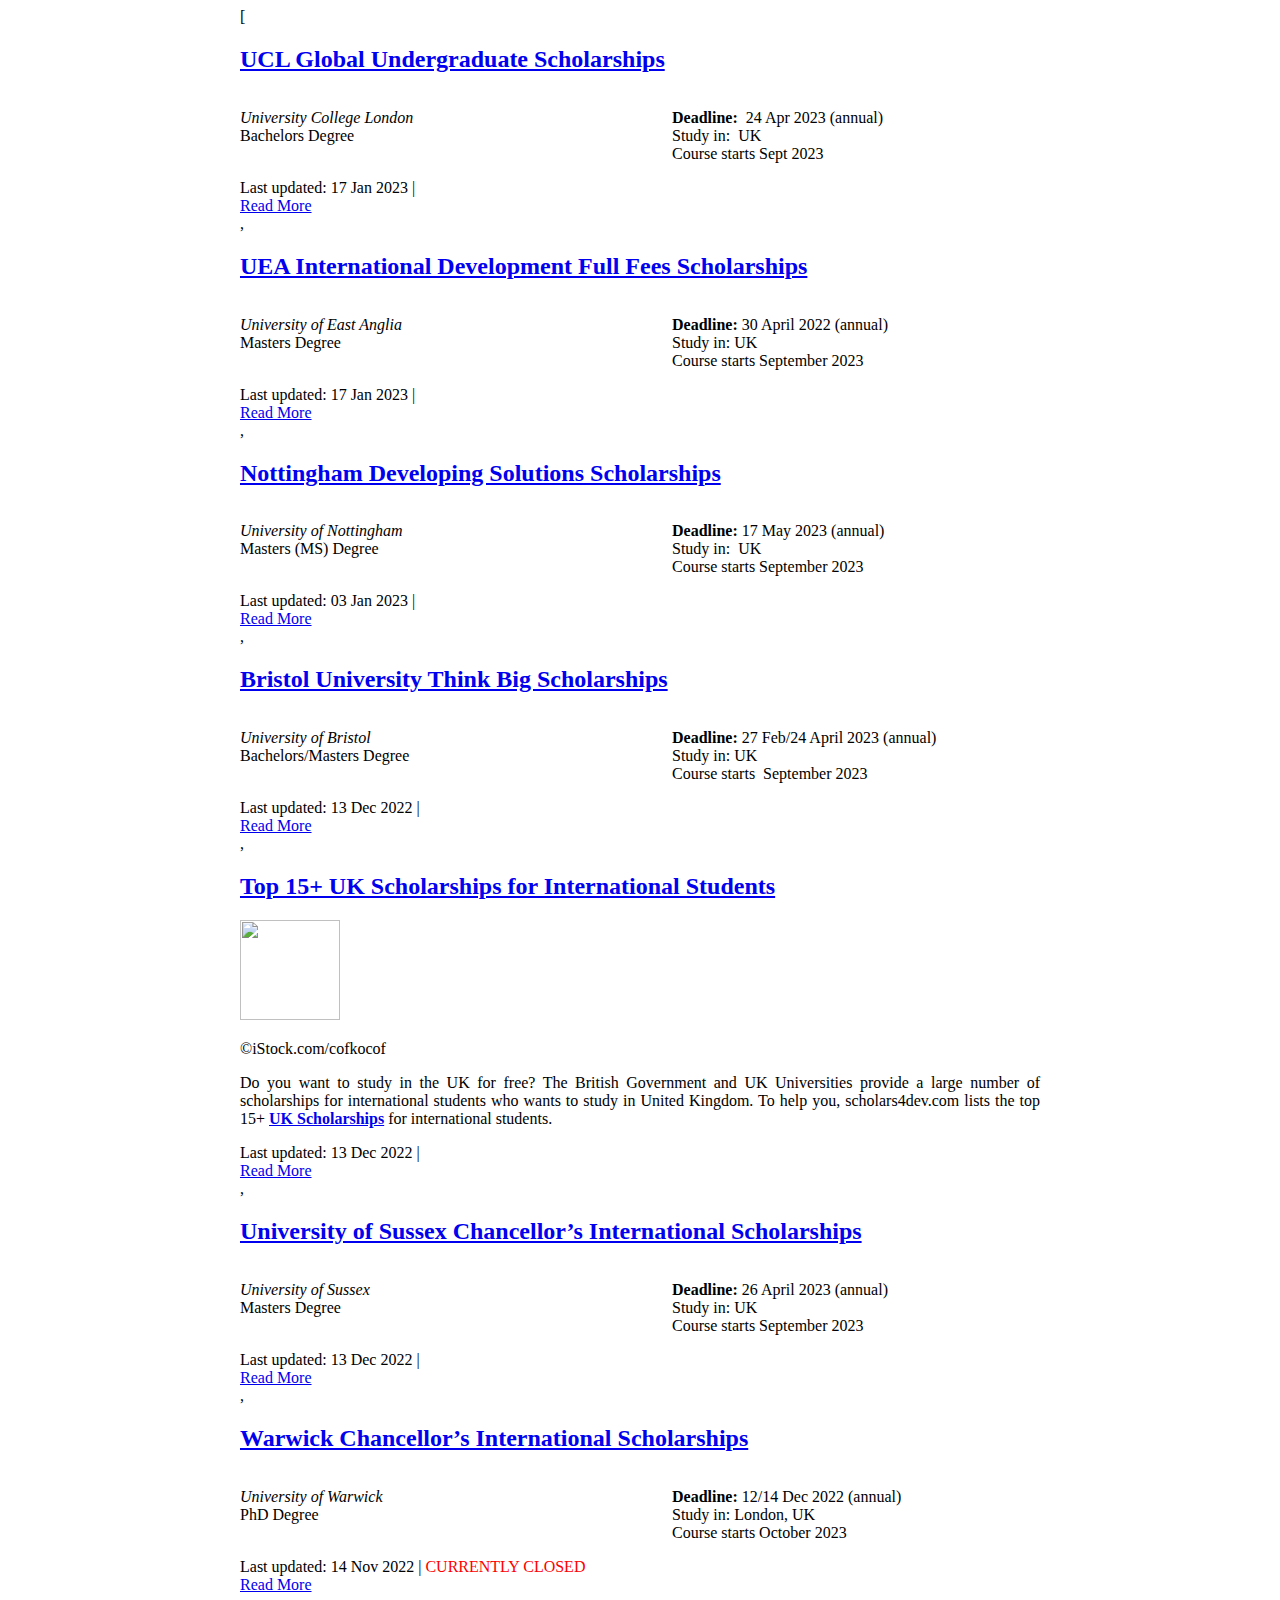
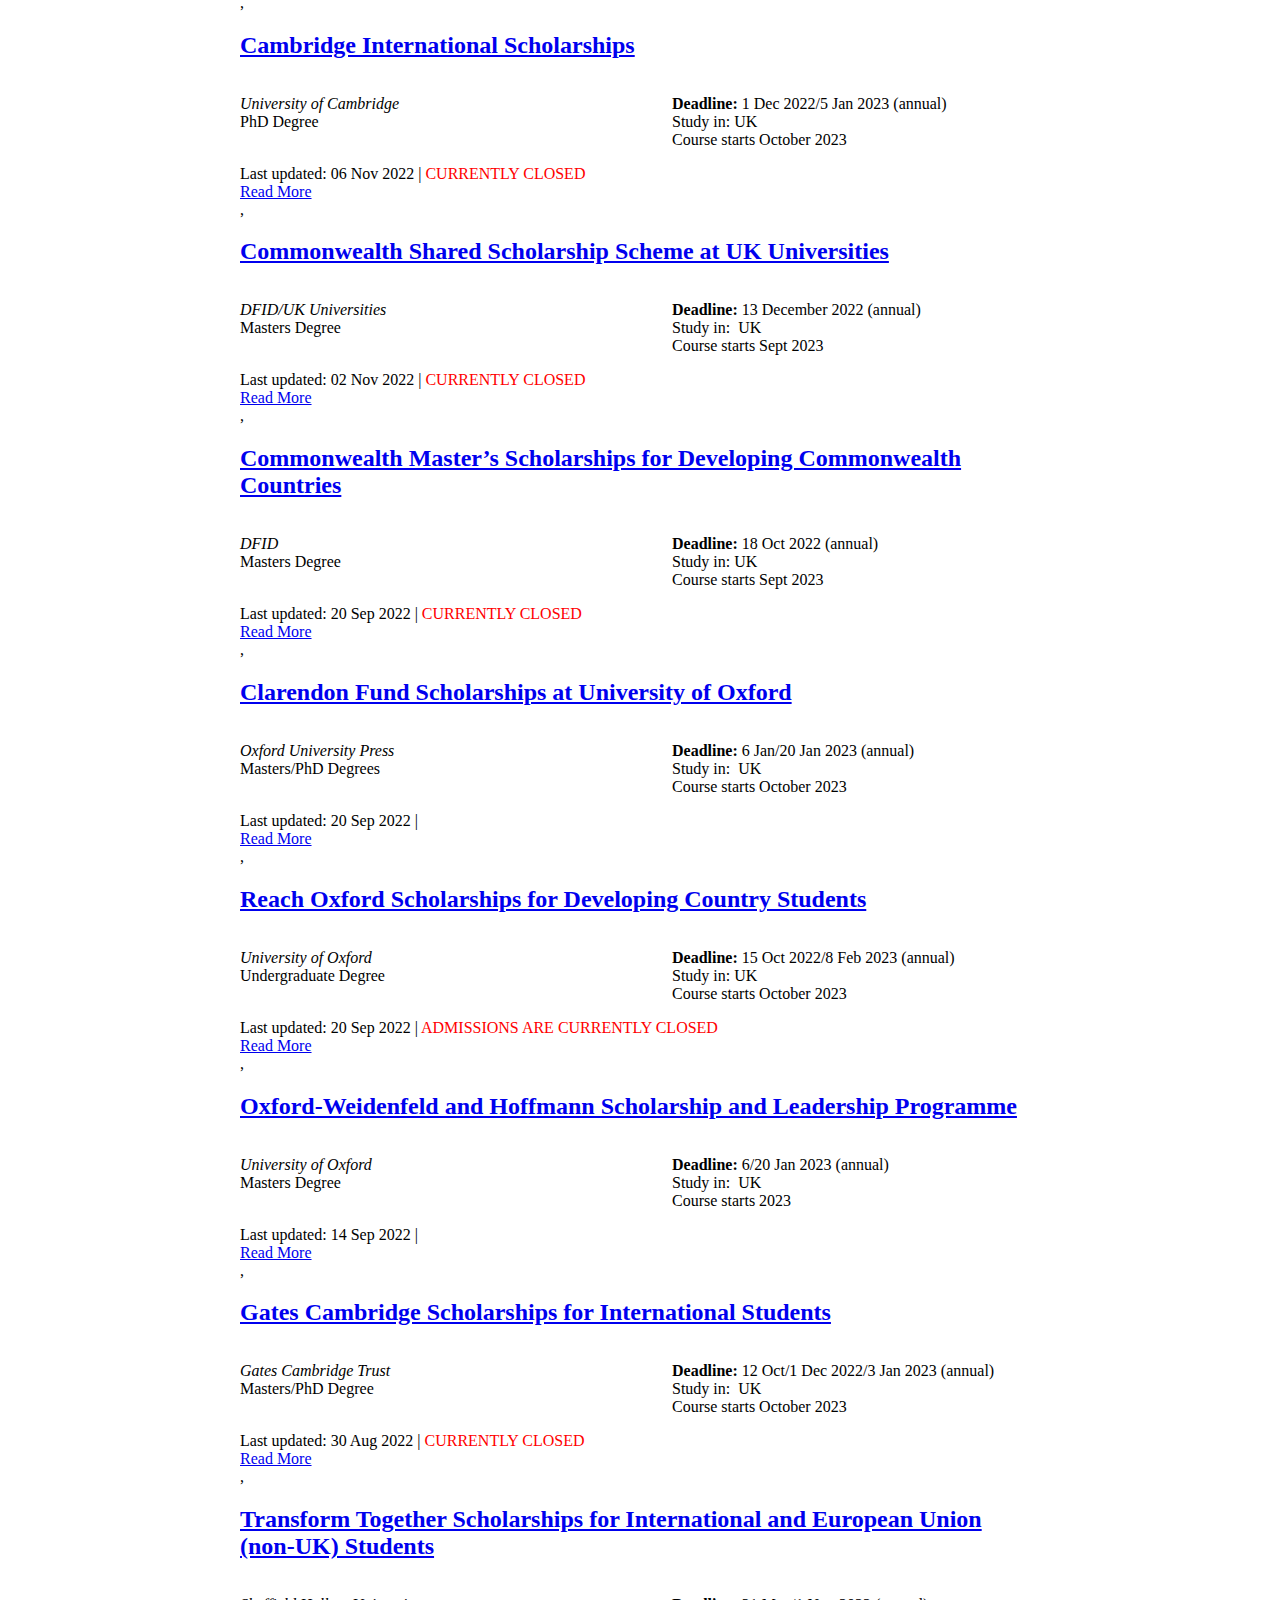
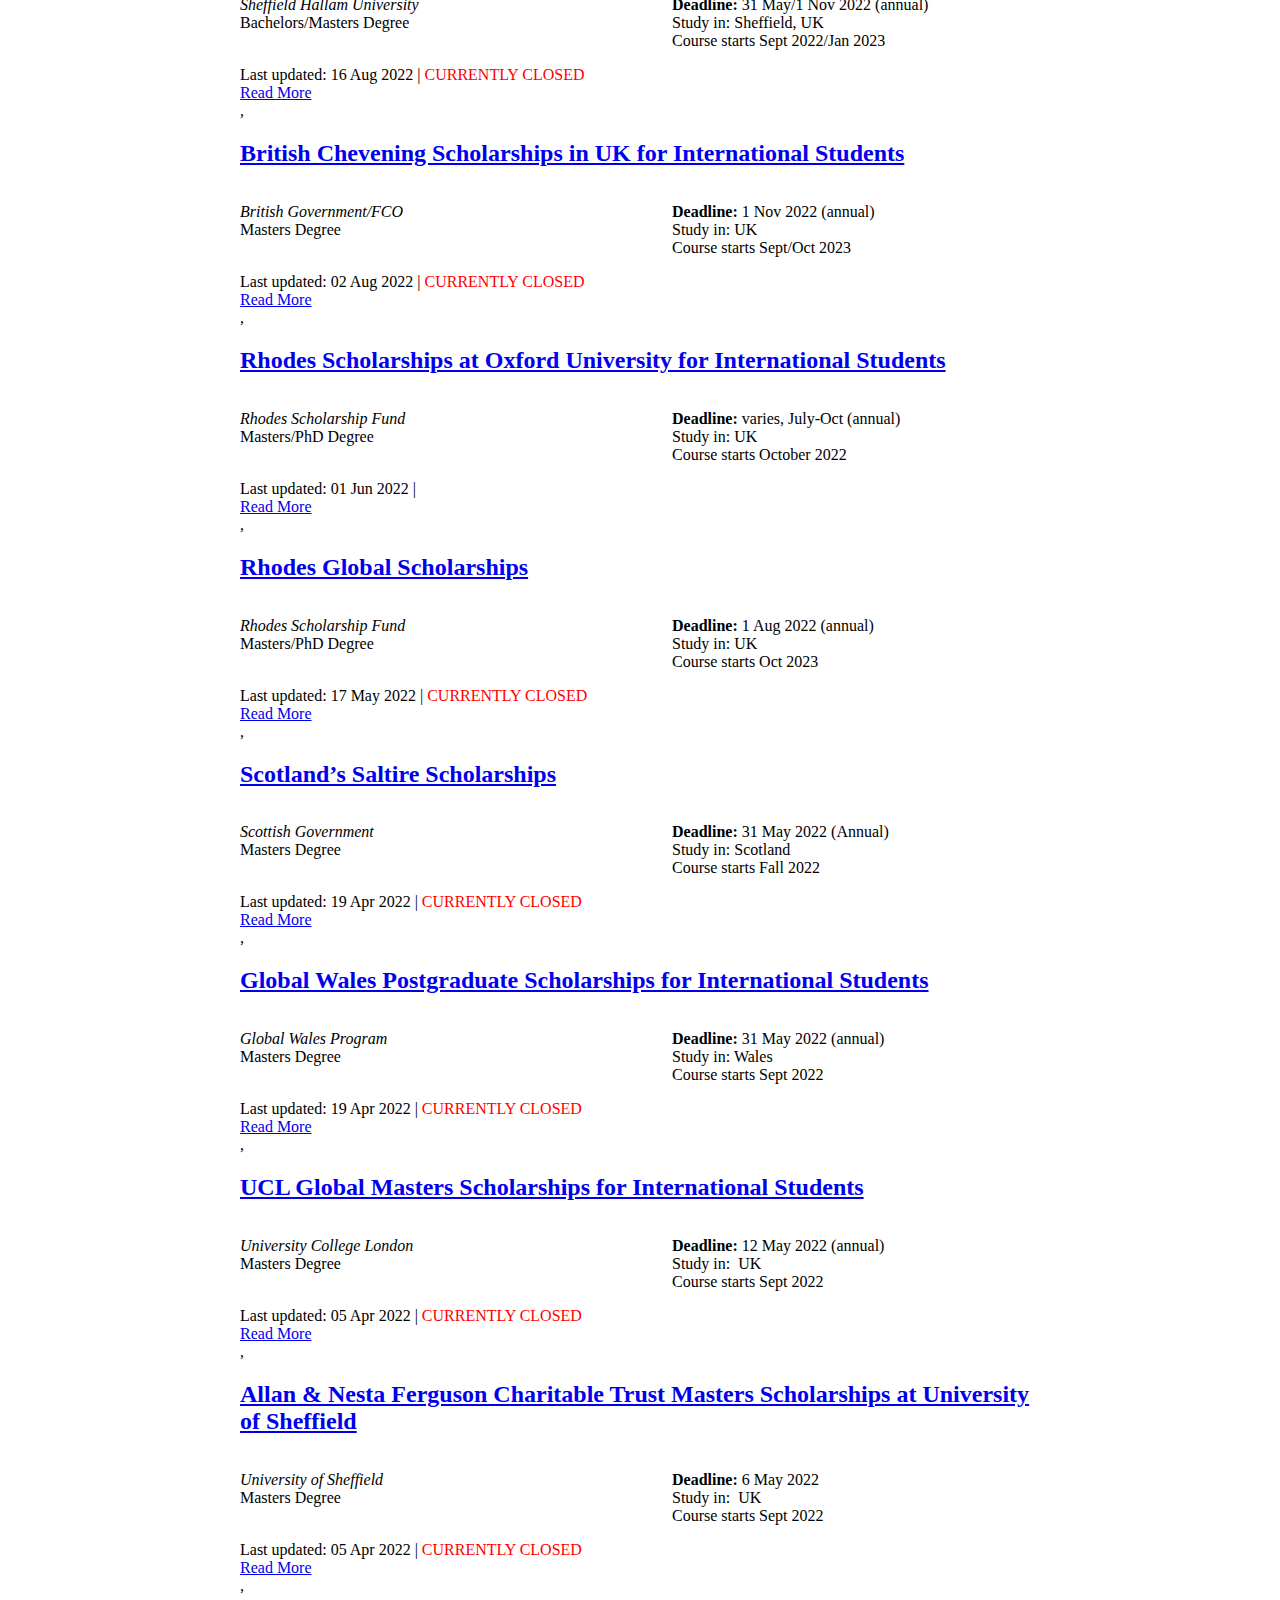
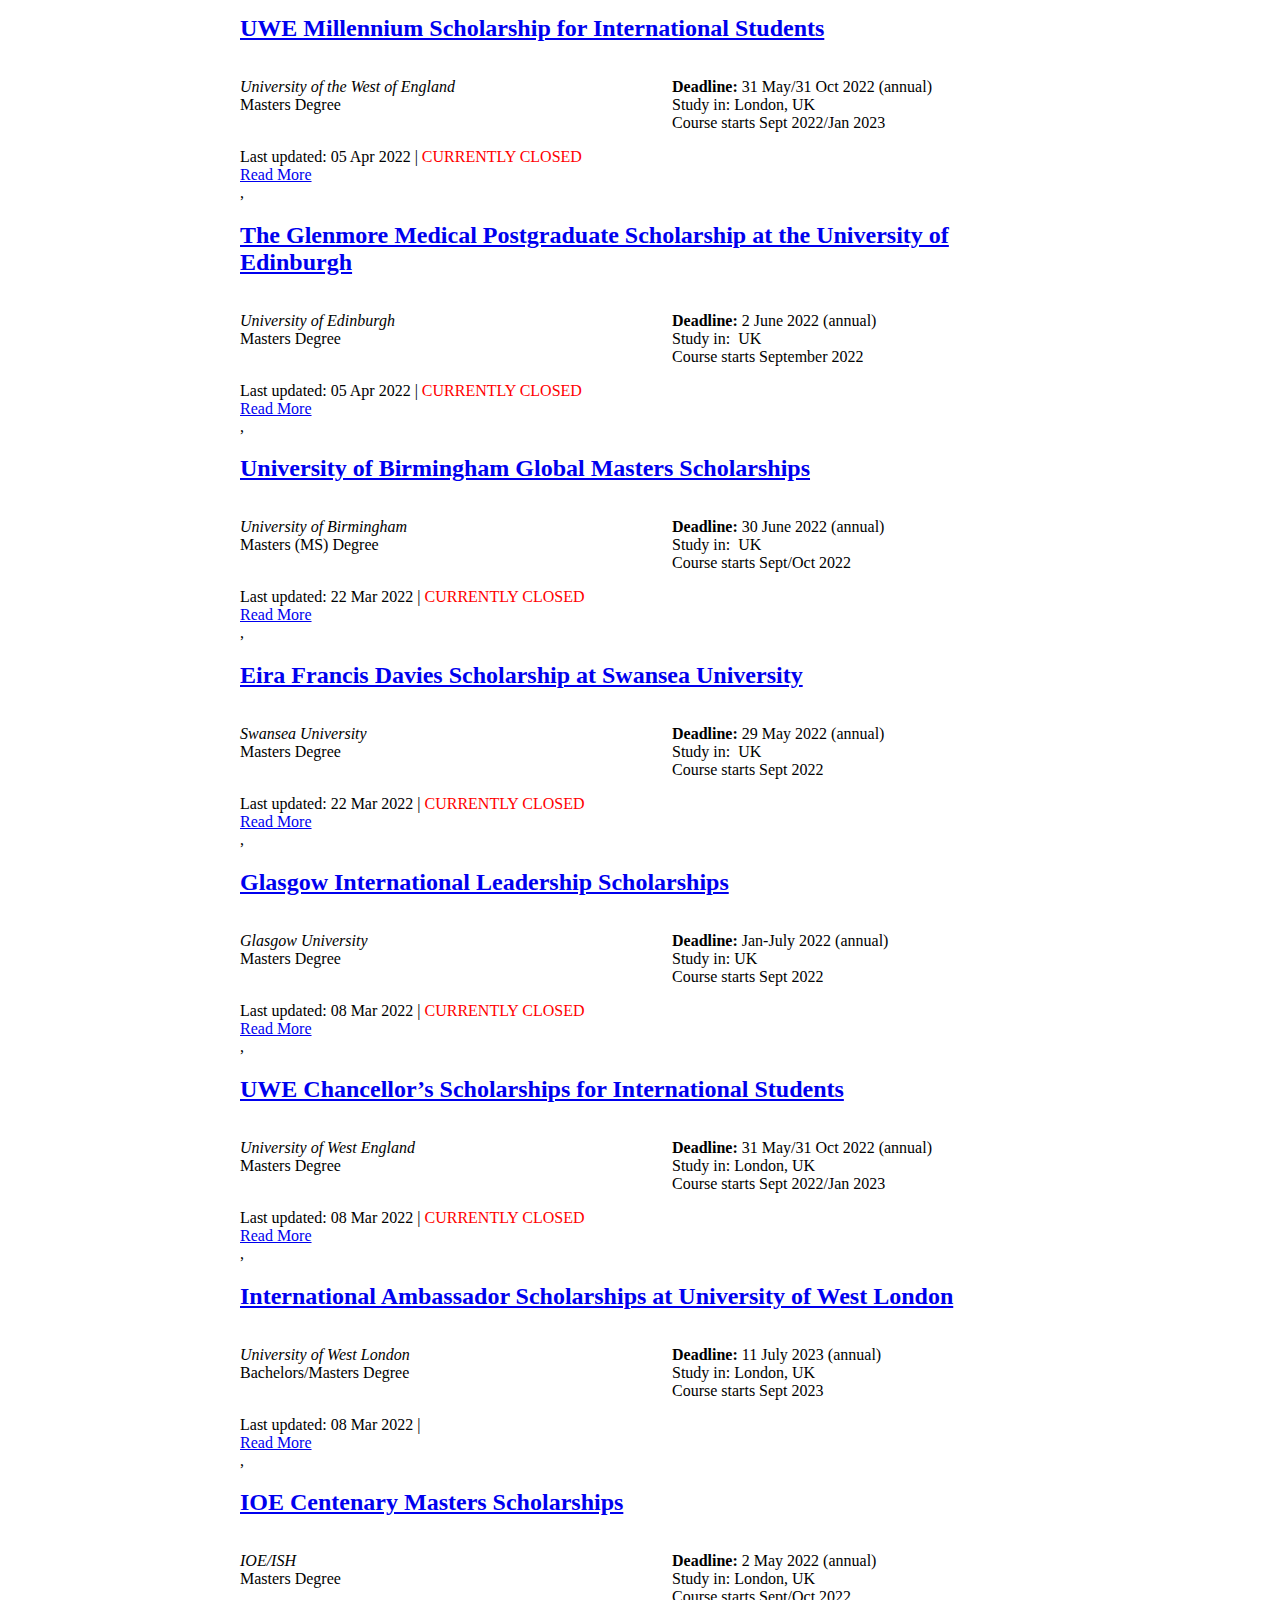
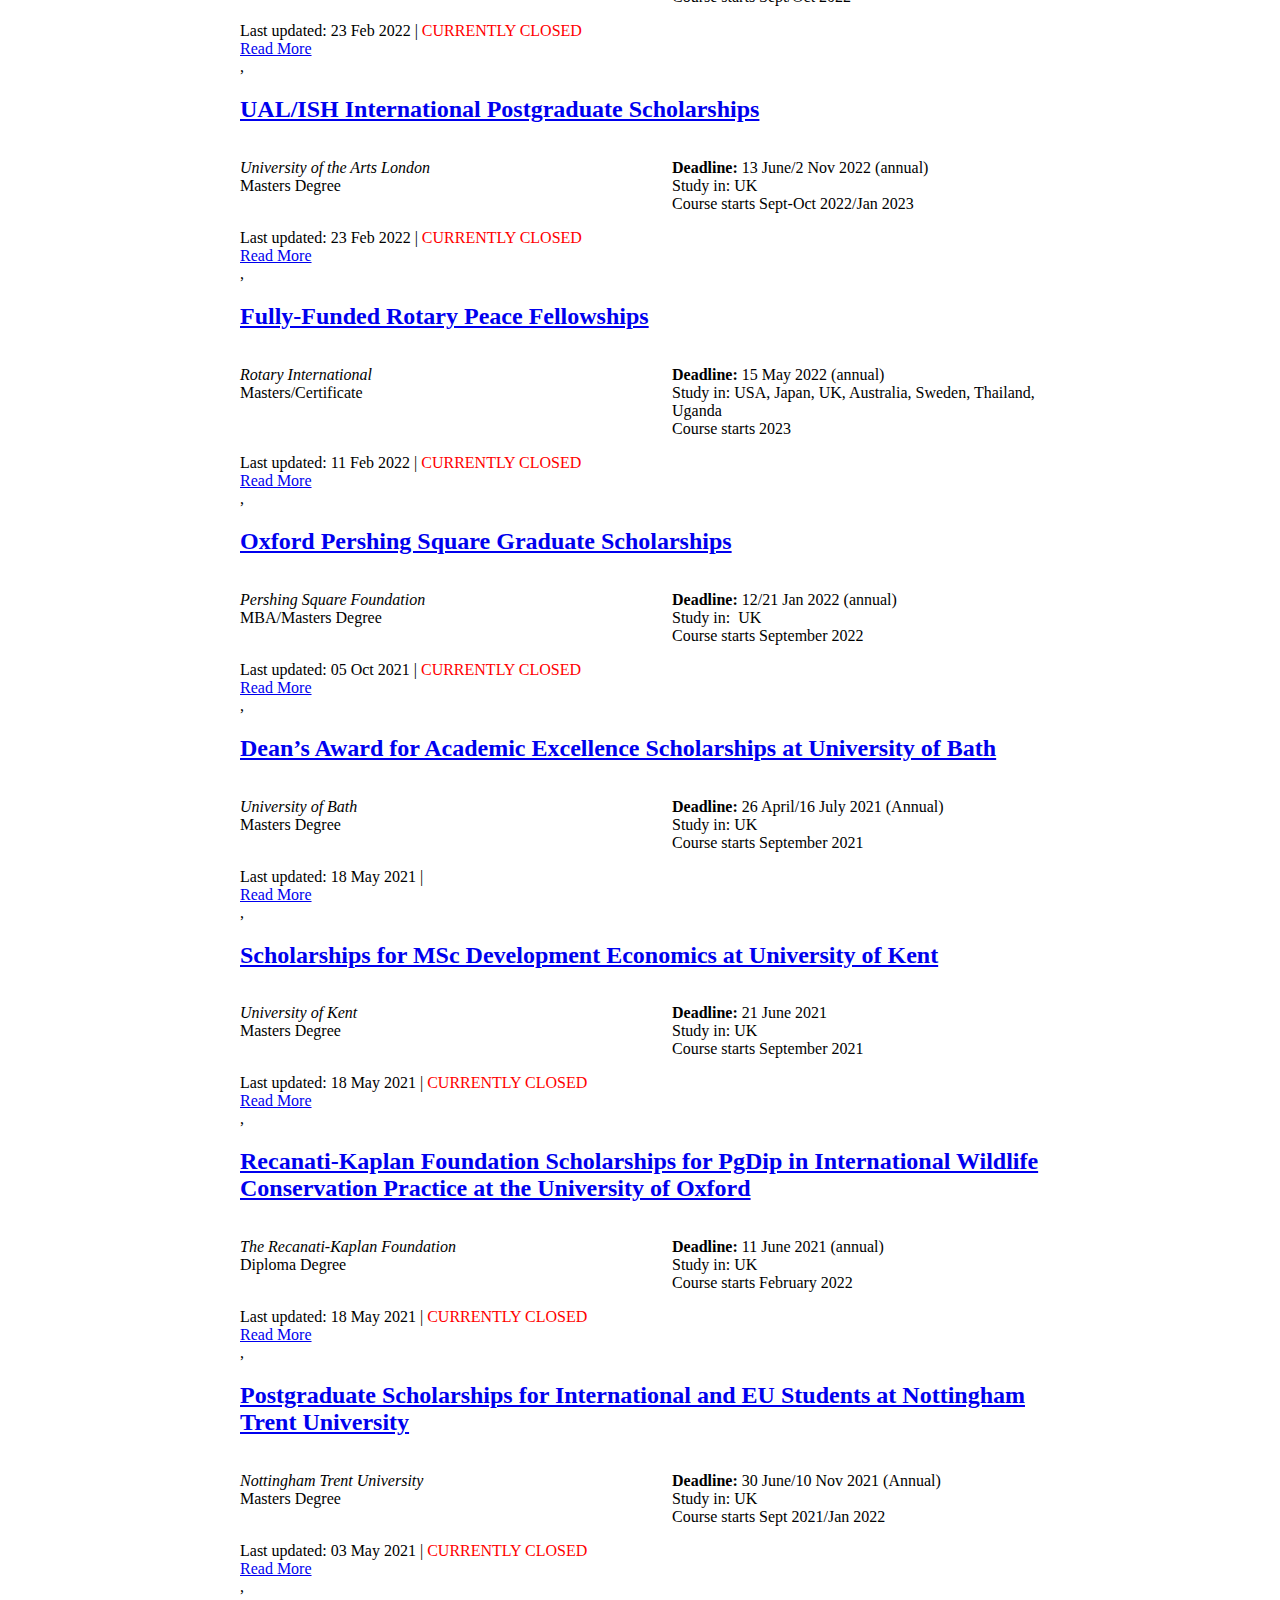
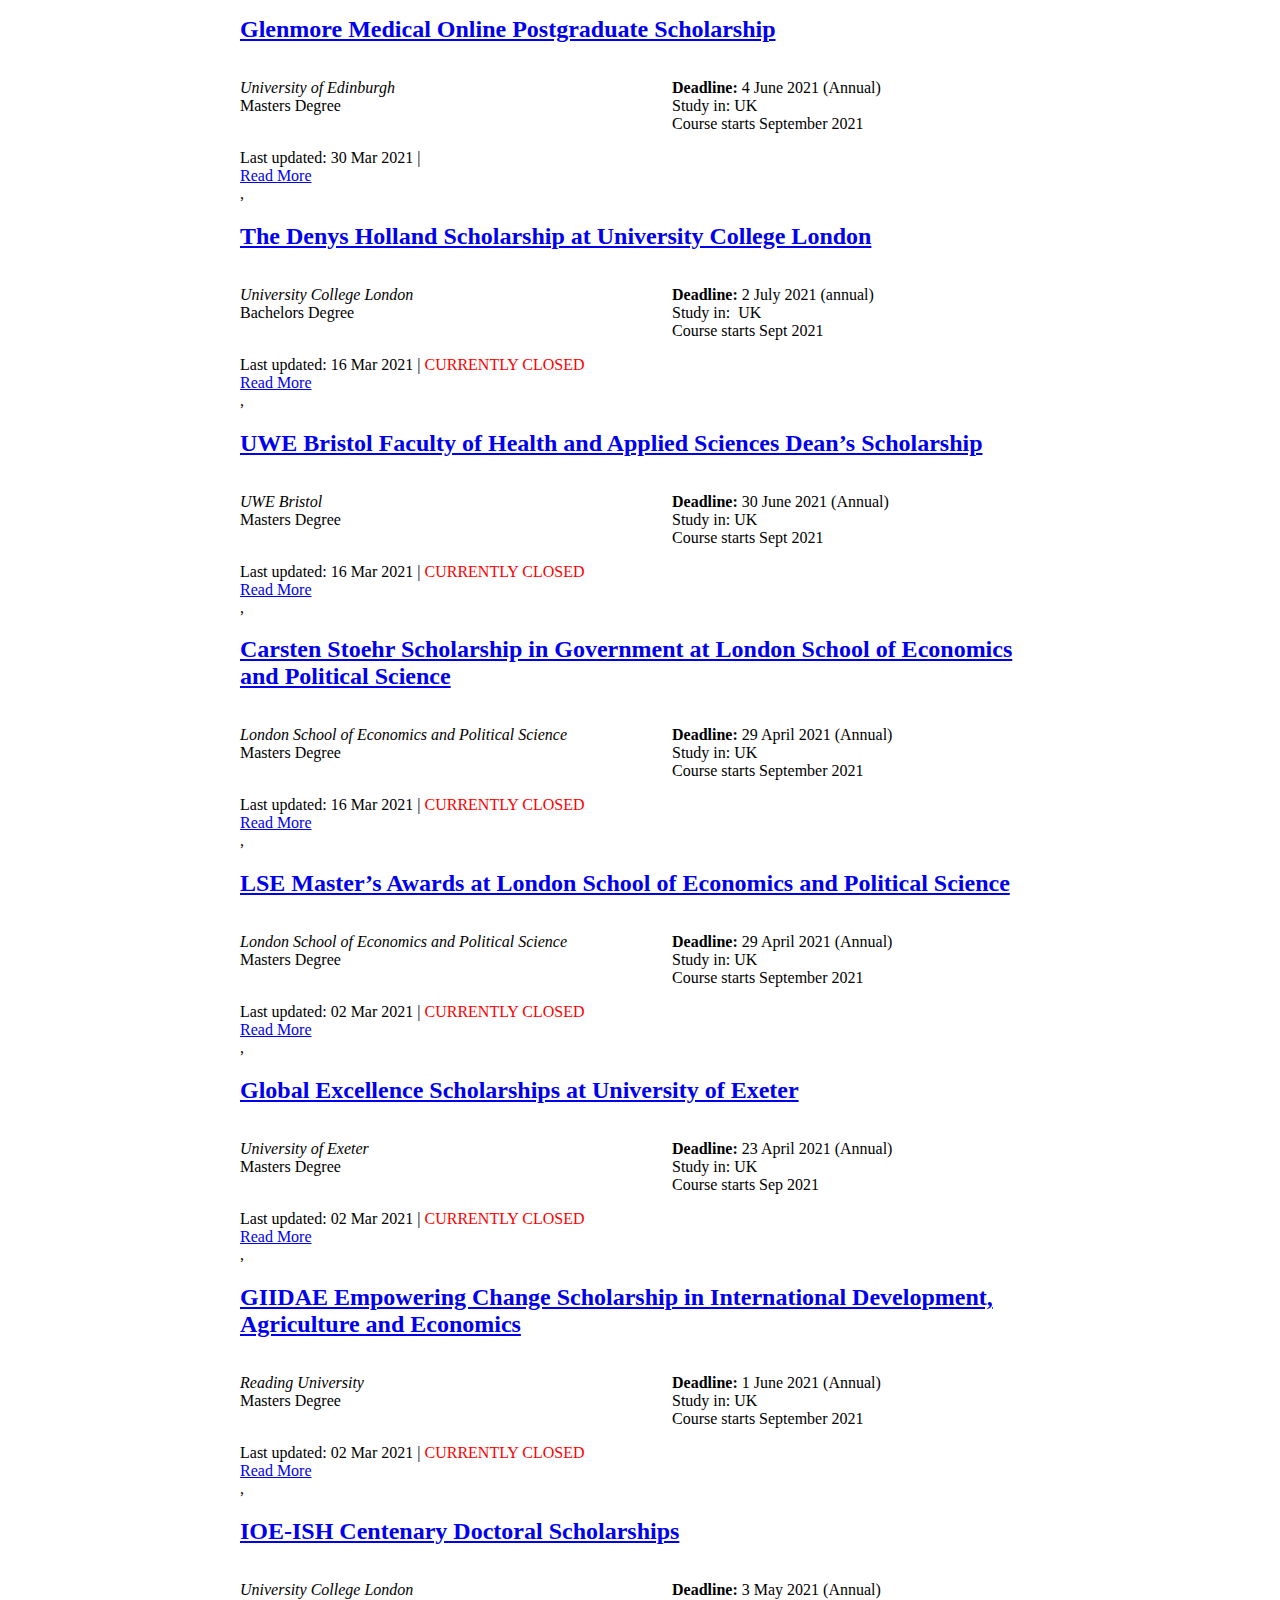
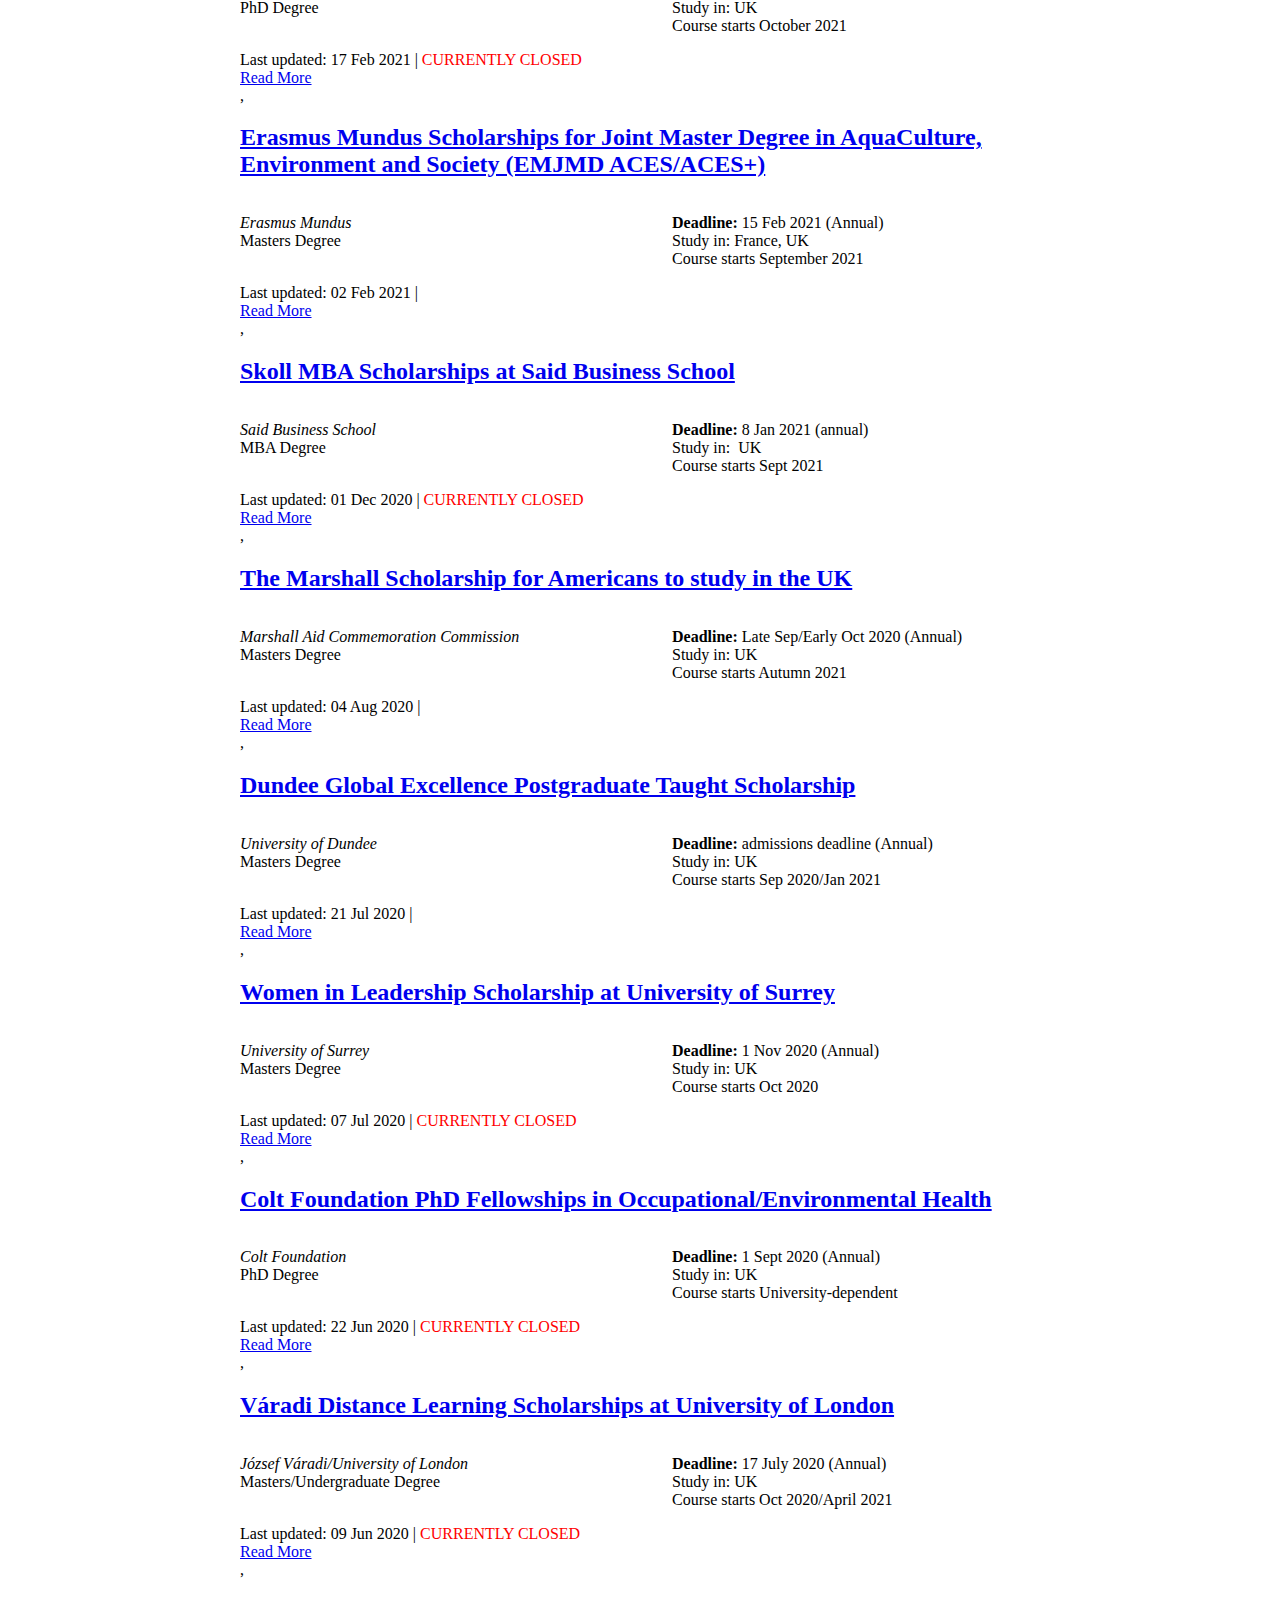
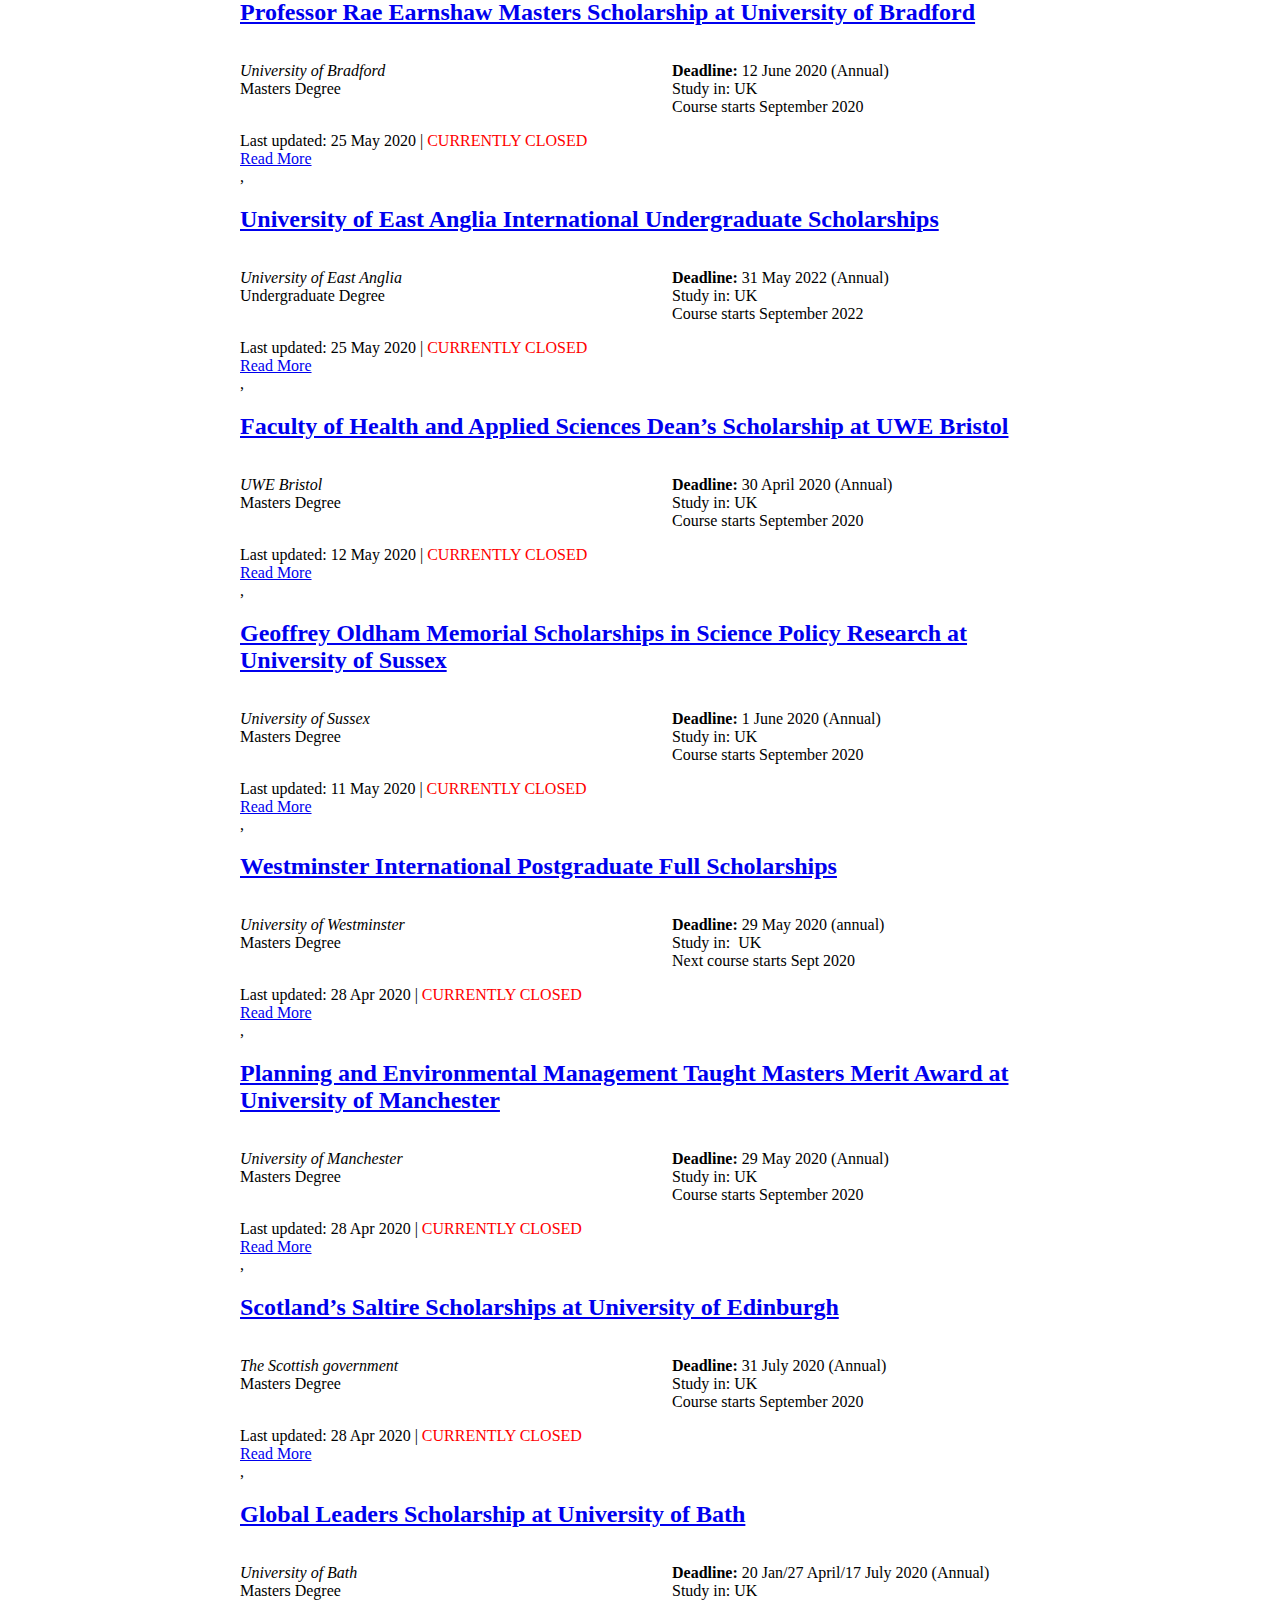
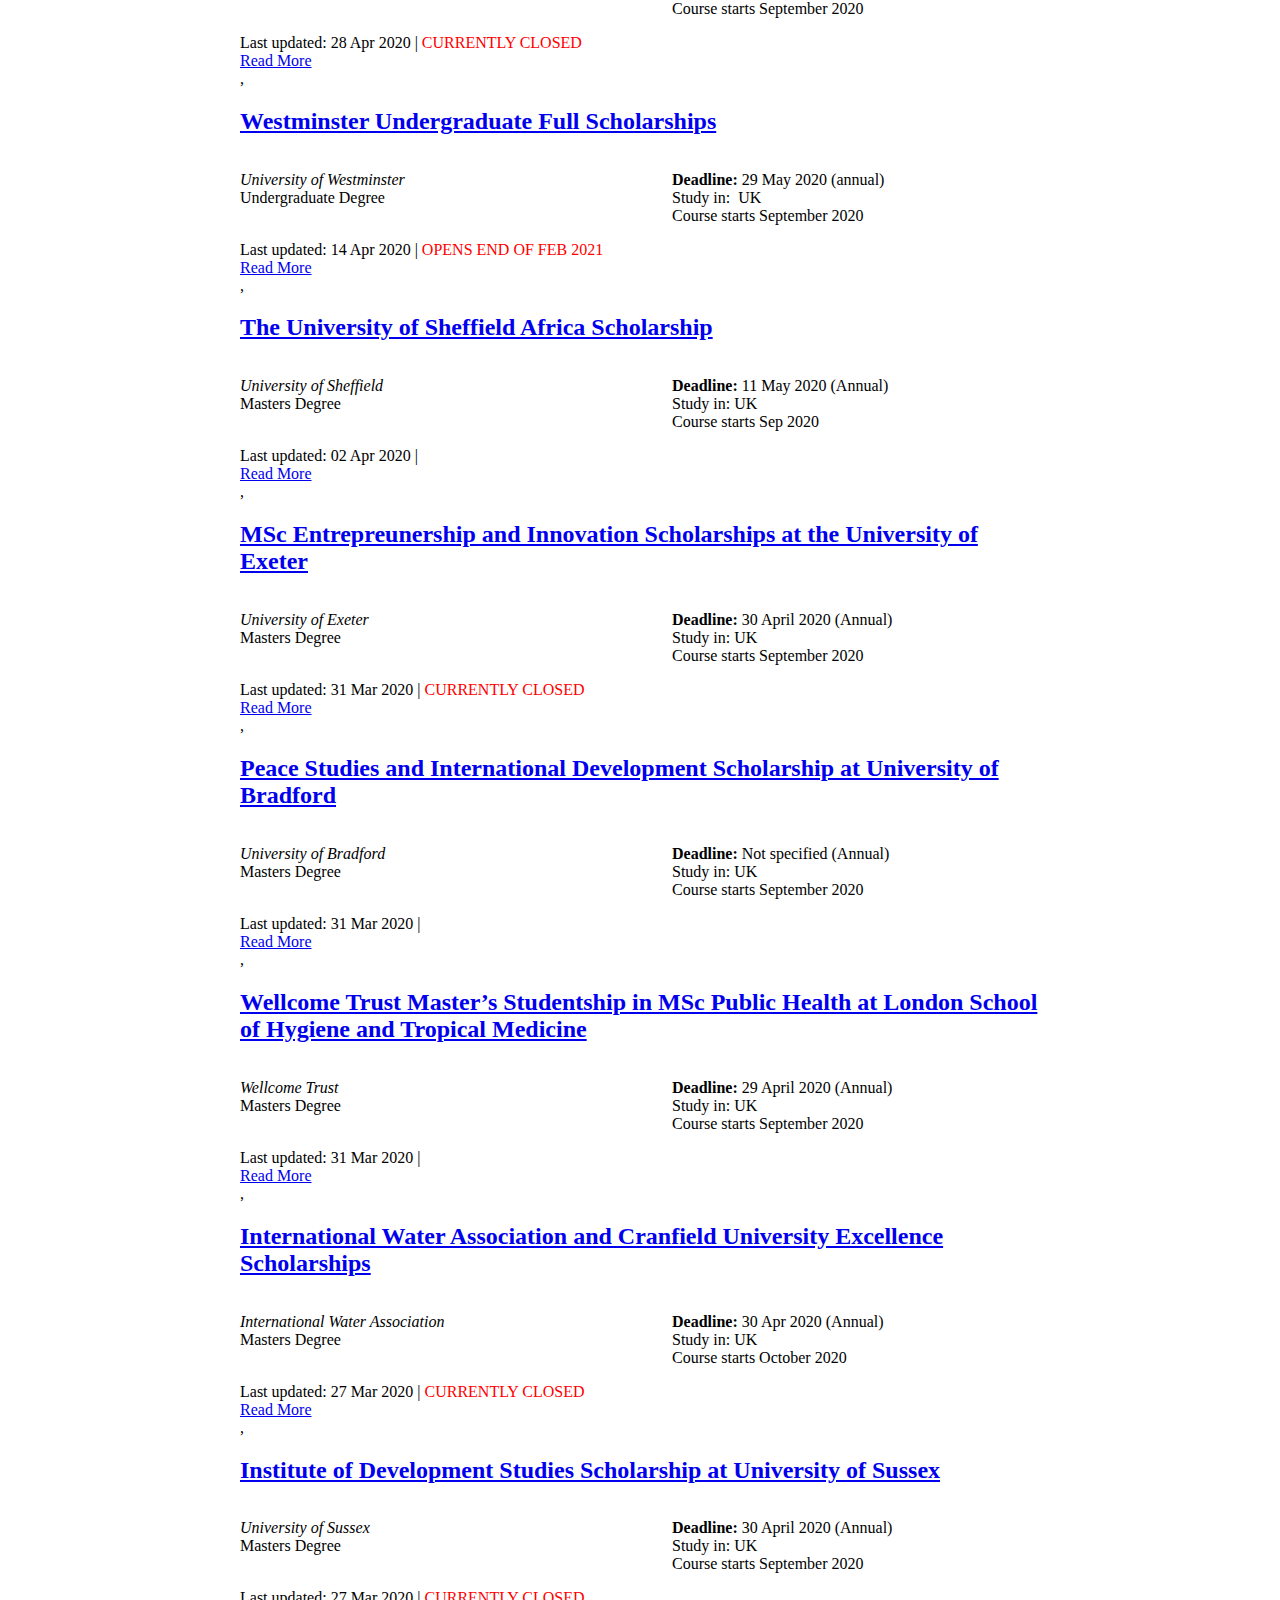
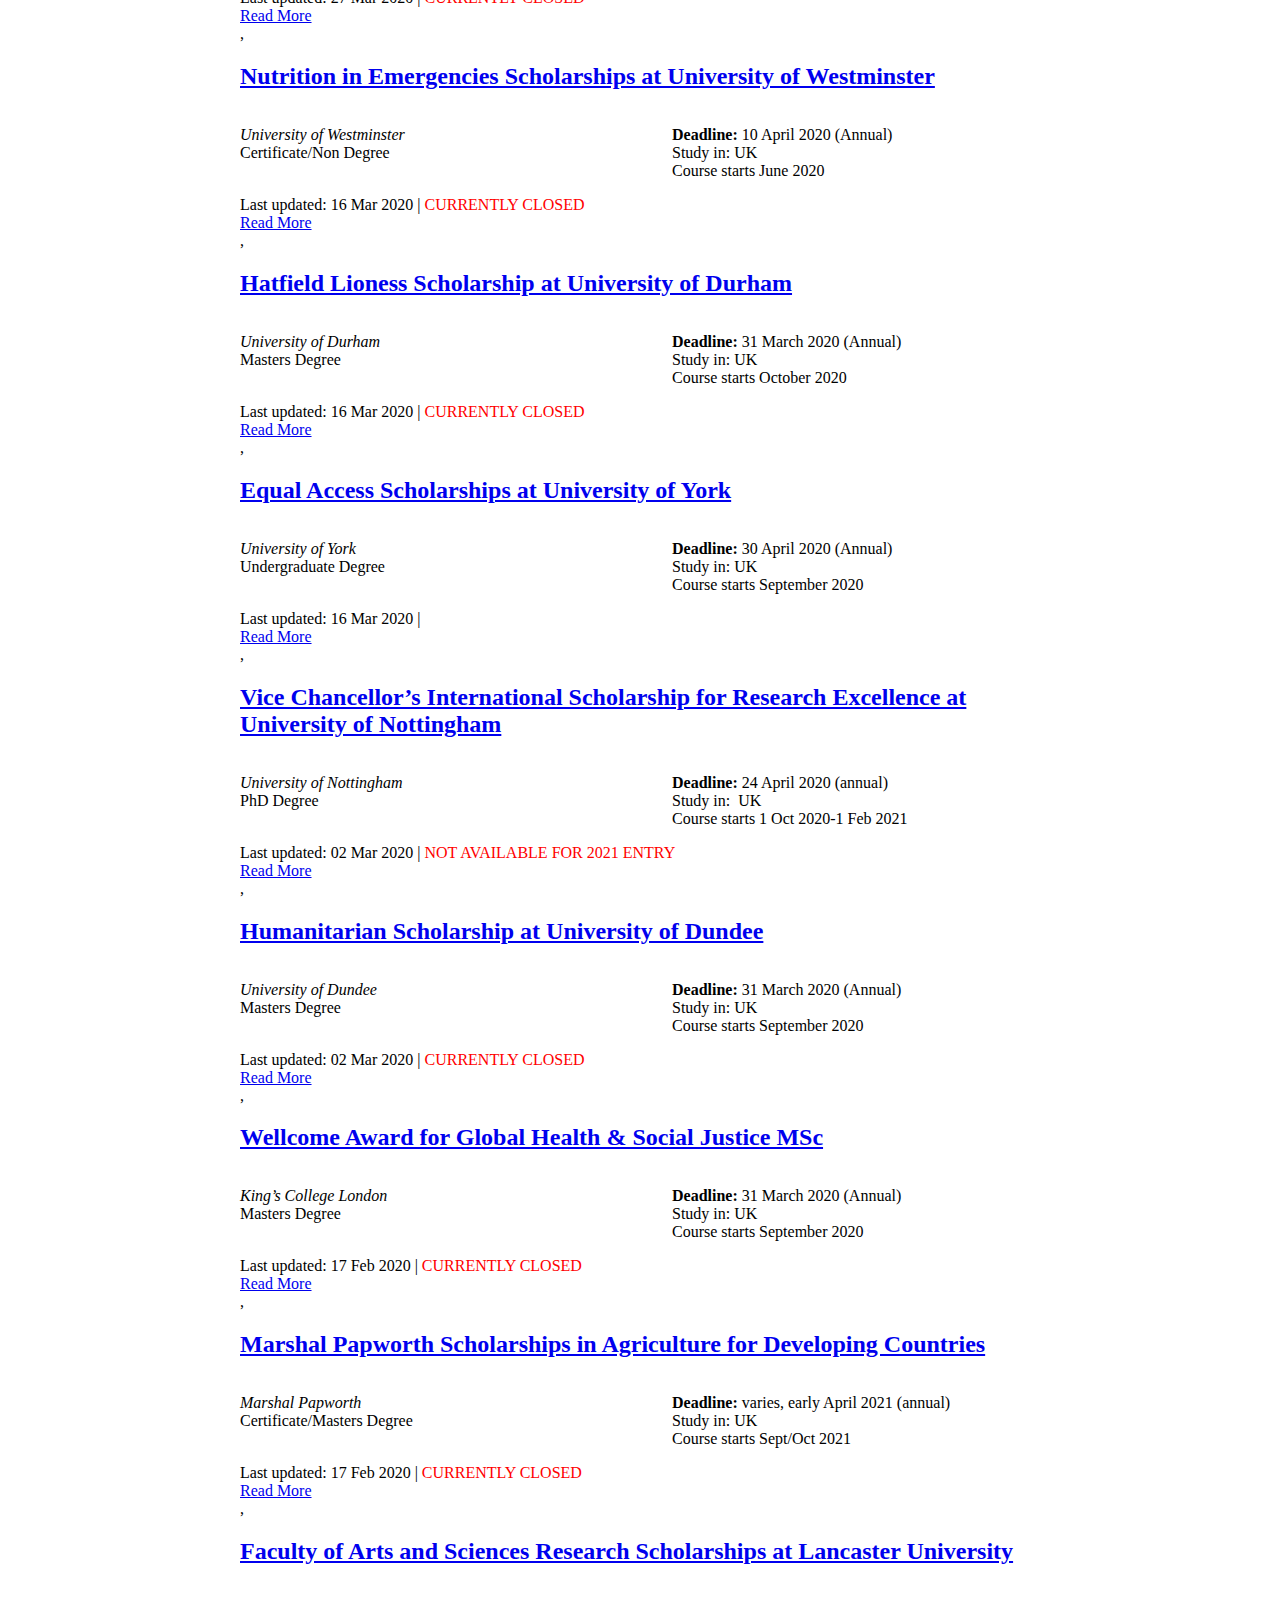
==== webpage/scholars4dev.html @ ce44a2b5 "update output" ====
<!DOCTYPE html><html lang="en"><head> <meta charset="UTF-8"> <meta http-equiv="X-UA-Compatible" content="IE=edge"> <meta name="viewport" content="width=device-width, initial-scale=1.0"> <title>huythanh0x_college_scholarship</title><link rel="stylesheet" href="https://css.content-hci.com/study-cont/studyuk/css/client_main__13122022.css"><link rel="stylesheet" href="https://css.content-hci.com/study-cont/studyuk/css/hc_course_finder__15112022.css"><link rel="stylesheet" href="https://css.content-hci.com/study-cont/studyuk/css/hc_main_20092022.css"><link rel="stylesheet" href="https://css.content-hci.com/study-cont/studyuk/css/https/hc_embedded_objects_from_cdn_absolute_path__13072022.css"></head><body><div style="max-width: 800px;margin: 0 auto; width: 80%;">[<div class="post clearfix" id="post-27680">
<div class="entry clearfix">
<h2><a href="https://www.scholars4dev.com/27680/ucl-global-undergraduate-scholarships/" rel="bookmark" title=" Link to UCL Global Undergraduate Scholarships">UCL Global Undergraduate Scholarships</a></h2>
<p></p><div class="post_column_1" style="width:46%; float: left; padding-right: 8%; display: inline;"><p><em>University College London<br/>
</em>Bachelors Degree </p></div> <div class="post_column_1" style="width:46%; float: left; padding-right: 0; display: inline;"><p> <strong>Deadline:</strong>  24 Apr 2023 (annual)<br/>
Study in:  UK<br/>
Course starts Sept 2023 </p></div>
</div>
<div class="postdate clearfix">
<div class="left">

Last updated: 17 Jan 2023 | <span style="color: #ff0000;"></span>
</div>
<div class="right">
<a class="more-link" href="https://www.scholars4dev.com/27680/ucl-global-undergraduate-scholarships/" rel="bookmark" title="More about UCL Global Undergraduate Scholarships">Read More</a>
</div>
</div>
</div>, <div class="post clearfix" id="post-4772">
<div class="entry clearfix">
<h2><a href="https://www.scholars4dev.com/4772/international-development-scholarships-for-international-students/" rel="bookmark" title=" Link to UEA International Development Full Fees Scholarships">UEA International Development Full Fees Scholarships</a></h2>
<p></p><div class="post_column_1" style="width:46%; float: left; padding-right: 8%; display: inline;"><p><em>University of East Anglia</em><br/>
Masters Degree</p></div> <div class="post_column_1" style="width:46%; float: left; padding-right: 0; display: inline;"><p> <strong>Deadline:</strong> 30 April 2022 (annual)<br/>
Study in: UK<br/>
Course starts September 2023 </p></div>
</div>
<div class="postdate clearfix">
<div class="left">

Last updated: 17 Jan 2023 | <span style="color: #ff0000;"></span>
</div>
<div class="right">
<a class="more-link" href="https://www.scholars4dev.com/4772/international-development-scholarships-for-international-students/" rel="bookmark" title="More about UEA International Development Full Fees Scholarships">Read More</a>
</div>
</div>
</div>, <div class="post clearfix" id="post-2763">
<div class="entry clearfix">
<h2><a href="https://www.scholars4dev.com/2763/developing-solutions-master-scholarships-at-university-of-nottingham/" rel="bookmark" title=" Link to Nottingham Developing Solutions Scholarships">Nottingham Developing Solutions Scholarships</a></h2>
<p style="text-align: left;"></p><div class="post_column_1" style="width:46%; float: left; padding-right: 8%; display: inline;"><p><em>University of Nottingham<br/>
</em>Masters (MS) Degree </p></div> <div class="post_column_1" style="width:46%; float: left; padding-right: 0; display: inline;"><p> <strong>Deadline:</strong> 17 May 2023 (annual)<br/>
Study in:  UK<br/>
Course starts September 2023 </p></div>
</div>
<div class="postdate clearfix">
<div class="left">

Last updated: 03 Jan 2023 | <span style="color: #ff0000;"></span>
</div>
<div class="right">
<a class="more-link" href="https://www.scholars4dev.com/2763/developing-solutions-master-scholarships-at-university-of-nottingham/" rel="bookmark" title="More about Nottingham Developing Solutions Scholarships">Read More</a>
</div>
</div>
</div>, <div class="post clearfix" id="post-3751">
<div class="entry clearfix">
<h2><a href="https://www.scholars4dev.com/3751/international-postgraduate-scholarships-at-bristol-university/" rel="bookmark" title=" Link to Bristol University Think Big Scholarships">Bristol University Think Big Scholarships</a></h2>
<p></p><div class="post_column_1" style="width:46%; float: left; padding-right: 8%; display: inline;"><p><em>University of Bristol<br/>
</em>Bachelors/Masters Degree </p></div> <div class="post_column_1" style="width:46%; float: left; padding-right: 0; display: inline;"><p> <strong>Deadline:</strong> 27 Feb/24 April 2023 (annual)<br/>
Study in: UK<br/>
Course starts  September 2023 </p></div>
</div>
<div class="postdate clearfix">
<div class="left">

Last updated: 13 Dec 2022 | <span style="color: #ff0000;"></span>
</div>
<div class="right">
<a class="more-link" href="https://www.scholars4dev.com/3751/international-postgraduate-scholarships-at-bristol-university/" rel="bookmark" title="More about Bristol University Think Big Scholarships">Read More</a>
</div>
</div>
</div>, <div class="post clearfix" id="post-5642">
<div class="entry clearfix">
<h2><a href="https://www.scholars4dev.com/5642/scholarships-in-uk-for-international-students/" rel="bookmark" title=" Link to Top 15+ UK Scholarships for International Students">Top 15+ UK Scholarships for International Students</a></h2>
<div class="wp-caption alignleft" id="attachment_12631" style="width: 110px"><a href="https://www.scholars4dev.com/5642/scholarships-in-uk-for-international-students/"><img alt="" aria-describedby="caption-attachment-12631" class="wp-image-12631 size-full" decoding="async" height="100" loading="lazy" sizes="(max-width: 100px) 100vw, 100px" src="https://www.scholars4dev.com/wp-content/uploads/2014/01/UK-Scholarships.gif" srcset="https://www.scholars4dev.com/wp-content/uploads/2014/01/UK-Scholarships.gif 100w, https://www.scholars4dev.com/wp-content/uploads/2014/01/UK-Scholarships-50x50.gif 50w" title="UK Scholarships" width="100"/></a><p class="wp-caption-text" id="caption-attachment-12631">©iStock.com/cofkocof</p></div>
<p style="text-align: justify;">Do you want to study in the UK for free? The British Government and UK Universities provide a large number of scholarships for international students who wants to study in United Kingdom. To help you, scholars4dev.com lists the top 15+ <a href="https://www.scholars4dev.com/category/country/europe-scholarships/uk-scholarships/" title="Scholarships in UK for International Students"><strong>UK Scholarships</strong></a> for international students.</p>
</div>
<div class="postdate clearfix">
<div class="left">

Last updated: 13 Dec 2022 | <span style="color: #ff0000;"></span>
</div>
<div class="right">
<a class="more-link" href="https://www.scholars4dev.com/5642/scholarships-in-uk-for-international-students/" rel="bookmark" title="More about Top 15+ UK Scholarships for International Students">Read More</a>
</div>
</div>
</div>, <div class="post clearfix" id="post-10706">
<div class="entry clearfix">
<h2><a href="https://www.scholars4dev.com/10706/university-of-sussex-chancellors-international-scholarships/" rel="bookmark" title=" Link to University of Sussex Chancellor’s International Scholarships">University of Sussex Chancellor’s International Scholarships</a></h2>
<p></p><div class="post_column_1" style="width:46%; float: left; padding-right: 8%; display: inline;"><p><em>University of Sussex<br/>
</em>Masters Degree </p></div> <div class="post_column_1" style="width:46%; float: left; padding-right: 0; display: inline;"><p> <strong>Deadline:</strong> 26 April 2023 (annual)<br/>
Study in: UK<br/>
Course starts September 2023 </p></div>
</div>
<div class="postdate clearfix">
<div class="left">

Last updated: 13 Dec 2022 | <span style="color: #ff0000;"></span>
</div>
<div class="right">
<a class="more-link" href="https://www.scholars4dev.com/10706/university-of-sussex-chancellors-international-scholarships/" rel="bookmark" title="More about University of Sussex Chancellor’s International Scholarships">Read More</a>
</div>
</div>
</div>, <div class="post clearfix" id="post-9316">
<div class="entry clearfix">
<h2><a href="https://www.scholars4dev.com/9316/warwick-chancellors-international-scholarships/" rel="bookmark" title=" Link to Warwick Chancellor’s International Scholarships">Warwick Chancellor’s International Scholarships</a></h2>
<p></p><div class="post_column_1" style="width:46%; float: left; padding-right: 8%; display: inline;"><p><em>University of Warwick<br/>
</em>PhD Degree </p></div> <div class="post_column_1" style="width:46%; float: left; padding-right: 0; display: inline;"><p> <strong>Deadline:</strong> 12/14 Dec 2022 (annual)<br/>
Study in: London, UK<br/>
Course starts October 2023 </p></div>
</div>
<div class="postdate clearfix">
<div class="left">

Last updated: 14 Nov 2022 | <span style="color: #ff0000;">CURRENTLY CLOSED</span>
</div>
<div class="right">
<a class="more-link" href="https://www.scholars4dev.com/9316/warwick-chancellors-international-scholarships/" rel="bookmark" title="More about Warwick Chancellor’s International Scholarships">Read More</a>
</div>
</div>
</div>, <div class="post clearfix" id="post-9330">
<div class="entry clearfix">
<h2><a href="https://www.scholars4dev.com/9330/cambridge-international-scholarship-scheme-ciss/" rel="bookmark" title=" Link to Cambridge International Scholarships">Cambridge International Scholarships</a></h2>
<p style="padding-left: 30px;"></p><div class="post_column_1" style="width:46%; float: left; padding-right: 8%; display: inline;"><p><em>University of Cambridge<br/>
</em>PhD Degree </p></div> <div class="post_column_1" style="width:46%; float: left; padding-right: 0; display: inline;"><p> <strong>Deadline:</strong> 1 Dec 2022/5 Jan 2023 (annual)<br/>
Study in: UK<br/>
Course starts October 2023 </p></div>
</div>
<div class="postdate clearfix">
<div class="left">

Last updated: 06 Nov 2022 | <span style="color: #ff0000;">CURRENTLY CLOSED</span>
</div>
<div class="right">
<a class="more-link" href="https://www.scholars4dev.com/9330/cambridge-international-scholarship-scheme-ciss/" rel="bookmark" title="More about Cambridge International Scholarships">Read More</a>
</div>
</div>
</div>, <div class="post clearfix" id="post-2834">
<div class="entry clearfix">
<h2><a href="https://www.scholars4dev.com/2834/commonwealth-shared-scholarship-scheme-for-developing-countries/" rel="bookmark" title=" Link to Commonwealth Shared Scholarship Scheme at UK Universities">Commonwealth Shared Scholarship Scheme at UK Universities</a></h2>
<p></p><div class="post_column_1" style="width:46%; float: left; padding-right: 8%; display: inline;"><p><em>DFID/UK Universities<br/>
</em>Masters Degree </p></div> <div class="post_column_1" style="width:46%; float: left; padding-right: 0; display: inline;"><p> <strong>Deadline:</strong> 13 December 2022 (annual)<br/>
Study in:  UK<br/>
Course starts Sept 2023 </p></div>
</div>
<div class="postdate clearfix">
<div class="left">

Last updated: 02 Nov 2022 | <span style="color: #ff0000;">CURRENTLY CLOSED</span>
</div>
<div class="right">
<a class="more-link" href="https://www.scholars4dev.com/2834/commonwealth-shared-scholarship-scheme-for-developing-countries/" rel="bookmark" title="More about Commonwealth Shared Scholarship Scheme at UK Universities">Read More</a>
</div>
</div>
</div>, <div class="post clearfix" id="post-4900">
<div class="entry clearfix">
<h2><a href="https://www.scholars4dev.com/4900/commonwealth-scholarships-for-developing-commonwealth-countries/" rel="bookmark" title=" Link to Commonwealth Master’s Scholarships for Developing Commonwealth Countries">Commonwealth Master’s Scholarships for Developing Commonwealth Countries</a></h2>
<p></p><div class="post_column_1" style="width:46%; float: left; padding-right: 8%; display: inline;"><p><em>DFID</em><br/>
Masters Degree</p></div> <div class="post_column_1" style="width:46%; float: left; padding-right: 0; display: inline;"><p> <strong>Deadline:</strong> 18 Oct 2022 (annual)<br/>
Study in: UK<br/>
Course starts Sept 2023 </p></div>
</div>
<div class="postdate clearfix">
<div class="left">

Last updated: 20 Sep 2022 | <span style="color: #ff0000;">CURRENTLY CLOSED</span>
</div>
<div class="right">
<a class="more-link" href="https://www.scholars4dev.com/4900/commonwealth-scholarships-for-developing-commonwealth-countries/" rel="bookmark" title="More about Commonwealth Master’s Scholarships for Developing Commonwealth Countries">Read More</a>
</div>
</div>
</div>, <div class="post clearfix" id="post-2269">
<div class="entry clearfix">
<h2><a href="https://www.scholars4dev.com/2269/clarendon-scholarships-at-university-of-oxford/" rel="bookmark" title=" Link to Clarendon Fund Scholarships at University of Oxford">Clarendon Fund Scholarships at University of Oxford</a></h2>
<p></p><div class="post_column_1" style="width:46%; float: left; padding-right: 8%; display: inline;"><p><em>Oxford University Press<br/>
</em>Masters/PhD Degrees </p></div> <div class="post_column_1" style="width:46%; float: left; padding-right: 0; display: inline;"><p> <strong>Deadline:</strong> 6 Jan/20 Jan 2023 (annual)<br/>
Study in:  UK<br/>
Course starts October 2023 </p></div>
</div>
<div class="postdate clearfix">
<div class="left">

Last updated: 20 Sep 2022 | <span style="color: #ff0000;"></span>
</div>
<div class="right">
<a class="more-link" href="https://www.scholars4dev.com/2269/clarendon-scholarships-at-university-of-oxford/" rel="bookmark" title="More about Clarendon Fund Scholarships at University of Oxford">Read More</a>
</div>
</div>
</div>, <div class="post clearfix" id="post-3648">
<div class="entry clearfix">
<h2><a href="https://www.scholars4dev.com/3648/reach-oxford-undergraduate-scholarships-for-developing-country-students/" rel="bookmark" title=" Link to Reach Oxford Scholarships for Developing Country Students">Reach Oxford Scholarships for Developing Country Students</a></h2>
<p></p><div class="post_column_1" style="width:46%; float: left; padding-right: 8%; display: inline;"><p><em>University of Oxford<br/>
</em>Undergraduate Degree </p></div> <div class="post_column_1" style="width:46%; float: left; padding-right: 0; display: inline;"><p> <strong>Deadline: </strong>15 Oct 2022/8 Feb 2023 (annual)<br/>
Study in: UK<br/>
Course starts October 2023 </p></div>
</div>
<div class="postdate clearfix">
<div class="left">

Last updated: 20 Sep 2022 | <span style="color: #ff0000;">ADMISSIONS ARE CURRENTLY CLOSED</span>
</div>
<div class="right">
<a class="more-link" href="https://www.scholars4dev.com/3648/reach-oxford-undergraduate-scholarships-for-developing-country-students/" rel="bookmark" title="More about Reach Oxford Scholarships for Developing Country Students">Read More</a>
</div>
</div>
</div>, <div class="post clearfix" id="post-2191">
<div class="entry clearfix">
<h2><a href="https://www.scholars4dev.com/2191/weidenfeld-scholarships-at-university-of-oxford/" rel="bookmark" title=" Link to Oxford-Weidenfeld and Hoffmann Scholarship and Leadership Programme">Oxford-Weidenfeld and Hoffmann Scholarship and Leadership Programme</a></h2>
<p></p><div class="post_column_1" style="width:46%; float: left; padding-right: 8%; display: inline;"><p><em>University of Oxford<br/>
</em>Masters Degree </p></div> <div class="post_column_1" style="width:46%; float: left; padding-right: 0; display: inline;"><p> <strong>Deadline: </strong>6/20 Jan 2023 (annual)<br/>
Study in:  UK<br/>
Course starts 2023 </p></div>
</div>
<div class="postdate clearfix">
<div class="left">

Last updated: 14 Sep 2022 | <span style="color: #ff0000;"></span>
</div>
<div class="right">
<a class="more-link" href="https://www.scholars4dev.com/2191/weidenfeld-scholarships-at-university-of-oxford/" rel="bookmark" title="More about Oxford-Weidenfeld and Hoffmann Scholarship and Leadership Programme">Read More</a>
</div>
</div>
</div>, <div class="post clearfix" id="post-2043">
<div class="entry clearfix">
<h2><a href="https://www.scholars4dev.com/2043/gates-scholarships-for-international-students-at-university-of-cambridge/" rel="bookmark" title=" Link to Gates Cambridge Scholarships for International Students">Gates Cambridge Scholarships for International Students</a></h2>
<p></p><div class="post_column_1" style="width:46%; float: left; padding-right: 8%; display: inline;"><p><em>Gates Cambridge Trust</em><br/>
Masters/PhD Degree</p></div> <div class="post_column_1" style="width:46%; float: left; padding-right: 0; display: inline;"><p> <strong>Deadline:</strong> 12 Oct/1 Dec 2022/3 Jan 2023 (annual)<br/>
Study in:  UK<br/>
Course starts October 2023 </p></div>
<p style="text-align: justify;">
</p></div>
<div class="postdate clearfix">
<div class="left">

Last updated: 30 Aug 2022 | <span style="color: #ff0000;">CURRENTLY CLOSED</span>
</div>
<div class="right">
<a class="more-link" href="https://www.scholars4dev.com/2043/gates-scholarships-for-international-students-at-university-of-cambridge/" rel="bookmark" title="More about Gates Cambridge Scholarships for International Students">Read More</a>
</div>
</div>
</div>, <div class="post clearfix" id="post-8250">
<div class="entry clearfix">
<h2><a href="https://www.scholars4dev.com/8250/sheffield-hallam-university-scholarships-for-international-students/" rel="bookmark" title=" Link to Transform Together Scholarships for International and European Union (non-UK) Students">Transform Together Scholarships for International and European Union (non-UK) Students</a></h2>
<p></p><div class="post_column_1" style="width:46%; float: left; padding-right: 8%; display: inline;"><p><em>Sheffield Hallam University<br/>
</em>Bachelors/Masters Degree </p></div> <div class="post_column_1" style="width:46%; float: left; padding-right: 0; display: inline;"><p> <strong>Deadline:</strong> 31 May/1 Nov 2022 (annual)<br/>
Study in: Sheffield, UK<br/>
Course starts Sept 2022/Jan 2023 </p></div>
</div>
<div class="postdate clearfix">
<div class="left">

Last updated: 16 Aug 2022 | <span style="color: #ff0000;">CURRENTLY CLOSED</span>
</div>
<div class="right">
<a class="more-link" href="https://www.scholars4dev.com/8250/sheffield-hallam-university-scholarships-for-international-students/" rel="bookmark" title="More about Transform Together Scholarships for International and European Union (non-UK) Students">Read More</a>
</div>
</div>
</div>, <div class="post clearfix" id="post-3299">
<div class="entry clearfix">
<h2><a href="https://www.scholars4dev.com/3299/british-chevening-scholarships/" rel="bookmark" title=" Link to British Chevening Scholarships in UK for International Students">British Chevening Scholarships in UK for International Students</a></h2>
<p></p><div class="post_column_1" style="width:46%; float: left; padding-right: 8%; display: inline;"><p><em>British Government/FCO</em><br/>
Masters Degree </p></div> <div class="post_column_1" style="width:46%; float: left; padding-right: 0; display: inline;"><p> <strong>Deadline:</strong> 1 Nov 2022 (annual)<br/>
Study in: UK<br/>
Course starts Sept/Oct 2023 </p></div>
</div>
<div class="postdate clearfix">
<div class="left">

Last updated: 02 Aug 2022 | <span style="color: #ff0000;">CURRENTLY CLOSED</span>
</div>
<div class="right">
<a class="more-link" href="https://www.scholars4dev.com/3299/british-chevening-scholarships/" rel="bookmark" title="More about British Chevening Scholarships in UK for International Students">Read More</a>
</div>
</div>
</div>, <div class="post clearfix" id="post-3667">
<div class="entry clearfix">
<h2><a href="https://www.scholars4dev.com/3667/rhodes-international-scholarships-at-oxford-university/" rel="bookmark" title=" Link to Rhodes Scholarships at Oxford University for International Students">Rhodes Scholarships at Oxford University for International Students</a></h2>
<p style="text-align: left;"></p><div class="post_column_1" style="width:46%; float: left; padding-right: 8%; display: inline;"><p><em>Rhodes Scholarship Fund<br/>
</em>Masters/PhD Degree </p></div> <div class="post_column_1" style="width:46%; float: left; padding-right: 0; display: inline;"><p> <strong>Deadline: </strong>varies, July-Oct (annual)<br/>
Study in: UK<br/>
Course starts October 2022 </p></div>
</div>
<div class="postdate clearfix">
<div class="left">

Last updated: 01 Jun 2022 | <span style="color: #ff0000;"></span>
</div>
<div class="right">
<a class="more-link" href="https://www.scholars4dev.com/3667/rhodes-international-scholarships-at-oxford-university/" rel="bookmark" title="More about Rhodes Scholarships at Oxford University for International Students">Read More</a>
</div>
</div>
</div>, <div class="post clearfix" id="post-22064">
<div class="entry clearfix">
<h2><a href="https://www.scholars4dev.com/22064/rhodes-global-scholarships/" rel="bookmark" title=" Link to Rhodes Global Scholarships">Rhodes Global Scholarships</a></h2>
<p style="text-align: left;"></p><div class="post_column_1" style="width:46%; float: left; padding-right: 8%; display: inline;"><p><em>Rhodes Scholarship Fund<br/>
</em>Masters/PhD Degree </p></div> <div class="post_column_1" style="width:46%; float: left; padding-right: 0; display: inline;"><p> <strong>Deadline: </strong>1 Aug 2022 (annual)<br/>
Study in: UK<br/>
Course starts Oct 2023</p></div>
</div>
<div class="postdate clearfix">
<div class="left">

Last updated: 17 May 2022 | <span style="color: #ff0000;">CURRENTLY CLOSED</span>
</div>
<div class="right">
<a class="more-link" href="https://www.scholars4dev.com/22064/rhodes-global-scholarships/" rel="bookmark" title="More about Rhodes Global Scholarships">Read More</a>
</div>
</div>
</div>, <div class="post clearfix" id="post-25207">
<div class="entry clearfix">
<h2><a href="https://www.scholars4dev.com/25207/scotlands-saltire-scholarships/" rel="bookmark" title=" Link to Scotland’s Saltire Scholarships">Scotland’s Saltire Scholarships</a></h2>
<p></p><div class="post_column_1" style="width:46%; float: left; padding-right: 8%; display: inline;"><p><em>Scottish Government<br/>
</em>Masters Degree </p></div> <div class="post_column_1" style="width:46%; float: left; padding-right: 0; display: inline;"><p> <strong>Deadline:</strong> 31 May 2022 (Annual)<br/>
Study in: Scotland<br/>
Course starts Fall 2022 </p></div>
</div>
<div class="postdate clearfix">
<div class="left">

Last updated: 19 Apr 2022 | <span style="color: #ff0000;">CURRENTLY CLOSED</span>
</div>
<div class="right">
<a class="more-link" href="https://www.scholars4dev.com/25207/scotlands-saltire-scholarships/" rel="bookmark" title="More about Scotland’s Saltire Scholarships">Read More</a>
</div>
</div>
</div>, <div class="post clearfix" id="post-26978">
<div class="entry clearfix">
<h2><a href="https://www.scholars4dev.com/26978/global-wales-postgraduate-scholarships-for-international-students/" rel="bookmark" title=" Link to Global Wales Postgraduate Scholarships for International Students">Global Wales Postgraduate Scholarships for International Students</a></h2>
<p></p><div class="post_column_1" style="width:46%; float: left; padding-right: 8%; display: inline;"><p><em>Global Wales Program<br/>
</em>Masters Degree </p></div> <div class="post_column_1" style="width:46%; float: left; padding-right: 0; display: inline;"><p> <strong>Deadline:</strong> 31 May 2022 (annual)<br/>
Study in: Wales<br/>
Course starts Sept 2022 </p></div>
</div>
<div class="postdate clearfix">
<div class="left">

Last updated: 19 Apr 2022 | <span style="color: #ff0000;">CURRENTLY CLOSED</span>
</div>
<div class="right">
<a class="more-link" href="https://www.scholars4dev.com/26978/global-wales-postgraduate-scholarships-for-international-students/" rel="bookmark" title="More about Global Wales Postgraduate Scholarships for International Students">Read More</a>
</div>
</div>
</div>, <div class="post clearfix" id="post-27676">
<div class="entry clearfix">
<h2><a href="https://www.scholars4dev.com/27676/ucl-global-masters-scholarships-for-international-students/" rel="bookmark" title=" Link to UCL Global Masters Scholarships for International Students">UCL Global Masters Scholarships for International Students</a></h2>
<p></p><div class="post_column_1" style="width:46%; float: left; padding-right: 8%; display: inline;"><p><em>University College London<br/>
</em>Masters Degree </p></div> <div class="post_column_1" style="width:46%; float: left; padding-right: 0; display: inline;"><p> <strong>Deadline:</strong> 12 May 2022 (annual)<br/>
Study in:  UK<br/>
Course starts Sept 2022 </p></div>
</div>
<div class="postdate clearfix">
<div class="left">

Last updated: 05 Apr 2022 | <span style="color: #ff0000;">CURRENTLY CLOSED</span>
</div>
<div class="right">
<a class="more-link" href="https://www.scholars4dev.com/27676/ucl-global-masters-scholarships-for-international-students/" rel="bookmark" title="More about UCL Global Masters Scholarships for International Students">Read More</a>
</div>
</div>
</div>, <div class="post clearfix" id="post-18272">
<div class="entry clearfix">
<h2><a href="https://www.scholars4dev.com/18272/allan-nesta-ferguson-charitable-trust-masters-scholarships-at-university-of-sheffield/" rel="bookmark" title=" Link to Allan &amp; Nesta Ferguson Charitable Trust Masters Scholarships at University of Sheffield">Allan &amp; Nesta Ferguson Charitable Trust Masters Scholarships at University of Sheffield</a></h2>
<p></p><div class="post_column_1" style="width:46%; float: left; padding-right: 8%; display: inline;"><p><em>University of Sheffield<br/>
</em>Masters Degree </p></div> <div class="post_column_1" style="width:46%; float: left; padding-right: 0; display: inline;"><p> <strong>Deadline: </strong>6 May 2022<br/>
Study in:  UK<br/>
Course starts Sept 2022 </p></div>
</div>
<div class="postdate clearfix">
<div class="left">

Last updated: 05 Apr 2022 | <span style="color: #ff0000;">CURRENTLY CLOSED</span>
</div>
<div class="right">
<a class="more-link" href="https://www.scholars4dev.com/18272/allan-nesta-ferguson-charitable-trust-masters-scholarships-at-university-of-sheffield/" rel="bookmark" title="More about Allan &amp; Nesta Ferguson Charitable Trust Masters Scholarships at University of Sheffield">Read More</a>
</div>
</div>
</div>, <div class="post clearfix" id="post-8355">
<div class="entry clearfix">
<h2><a href="https://www.scholars4dev.com/8355/millenium-development-scholarships-for-international-students-at-university-of-west-england/" rel="bookmark" title=" Link to UWE Millennium Scholarship for International Students">UWE Millennium Scholarship for International Students</a></h2>
<p></p><div class="post_column_1" style="width:46%; float: left; padding-right: 8%; display: inline;"><p><em>University of the West of England<br/>
</em>Masters Degree </p></div> <div class="post_column_1" style="width:46%; float: left; padding-right: 0; display: inline;"><p> <strong>Deadline: </strong>31 May/31 Oct 2022 (annual)<br/>
Study in: London, UK<br/>
Course starts Sept 2022/Jan 2023 </p></div>
</div>
<div class="postdate clearfix">
<div class="left">

Last updated: 05 Apr 2022 | <span style="color: #ff0000;">CURRENTLY CLOSED</span>
</div>
<div class="right">
<a class="more-link" href="https://www.scholars4dev.com/8355/millenium-development-scholarships-for-international-students-at-university-of-west-england/" rel="bookmark" title="More about UWE Millennium Scholarship for International Students">Read More</a>
</div>
</div>
</div>, <div class="post clearfix" id="post-15839">
<div class="entry clearfix">
<h2><a href="https://www.scholars4dev.com/15839/the-glenmore-medical-postgraduate-scholarship-at-the-university-of-edinburgh/" rel="bookmark" title=" Link to The Glenmore Medical Postgraduate Scholarship at the University of Edinburgh">The Glenmore Medical Postgraduate Scholarship at the University of Edinburgh</a></h2>
<p></p><div class="post_column_1" style="width:46%; float: left; padding-right: 8%; display: inline;"><p><em>University of Edinburgh<br/>
</em>Masters Degree </p></div> <div class="post_column_1" style="width:46%; float: left; padding-right: 0; display: inline;"><p> <strong>Deadline:</strong> 2 June 2022 (annual)<br/>
Study in:  UK<br/>
Course starts September 2022 </p></div>
</div>
<div class="postdate clearfix">
<div class="left">

Last updated: 05 Apr 2022 | <span style="color: #ff0000;">CURRENTLY CLOSED</span>
</div>
<div class="right">
<a class="more-link" href="https://www.scholars4dev.com/15839/the-glenmore-medical-postgraduate-scholarship-at-the-university-of-edinburgh/" rel="bookmark" title="More about The Glenmore Medical Postgraduate Scholarship at the University of Edinburgh">Read More</a>
</div>
</div>
</div>, <div class="post clearfix" id="post-3394">
<div class="entry clearfix">
<h2><a href="https://www.scholars4dev.com/3394/international-postgraduate-scholarships-at-university-of-birmingham/" rel="bookmark" title=" Link to University of Birmingham Global Masters Scholarships">University of Birmingham Global Masters Scholarships</a></h2>
<p></p><div class="post_column_1" style="width:46%; float: left; padding-right: 8%; display: inline;"><p><em>University of Birmingham<br/>
</em>Masters (MS) Degree </p></div> <div class="post_column_1" style="width:46%; float: left; padding-right: 0; display: inline;"><p> <strong>Deadline: </strong>30 June 2022 (annual)<br/>
Study in:  UK<br/>
Course starts Sept/Oct 2022 </p></div>
</div>
<div class="postdate clearfix">
<div class="left">

Last updated: 22 Mar 2022 | <span style="color: #ff0000;">CURRENTLY CLOSED</span>
</div>
<div class="right">
<a class="more-link" href="https://www.scholars4dev.com/3394/international-postgraduate-scholarships-at-university-of-birmingham/" rel="bookmark" title="More about University of Birmingham Global Masters Scholarships">Read More</a>
</div>
</div>
</div>, <div class="post clearfix" id="post-17801">
<div class="entry clearfix">
<h2><a href="https://www.scholars4dev.com/17801/eira-davies-scholarship-at-swansea-university/" rel="bookmark" title=" Link to Eira Francis Davies Scholarship at Swansea University">Eira Francis Davies Scholarship at Swansea University</a></h2>
<p></p><div class="post_column_1" style="width:46%; float: left; padding-right: 8%; display: inline;"><p><em>Swansea University</em><em><br/>
</em>Masters Degree </p></div> <div class="post_column_1" style="width:46%; float: left; padding-right: 0; display: inline;"><p> <strong>Deadline:</strong> 29 May 2022 (annual)<br/>
Study in:  UK<br/>
Course starts Sept 2022 </p></div>
</div>
<div class="postdate clearfix">
<div class="left">

Last updated: 22 Mar 2022 | <span style="color: #ff0000;">CURRENTLY CLOSED</span>
</div>
<div class="right">
<a class="more-link" href="https://www.scholars4dev.com/17801/eira-davies-scholarship-at-swansea-university/" rel="bookmark" title="More about Eira Francis Davies Scholarship at Swansea University">Read More</a>
</div>
</div>
</div>, <div class="post clearfix" id="post-22676">
<div class="entry clearfix">
<h2><a href="https://www.scholars4dev.com/22676/glasgow-international-leadership-scholarship/" rel="bookmark" title=" Link to Glasgow International Leadership Scholarships">Glasgow International Leadership Scholarships</a></h2>
<p></p><div class="post_column_1" style="width:46%; float: left; padding-right: 8%; display: inline;"><p><em>Glasgow University<br/>
</em>Masters Degree </p></div> <div class="post_column_1" style="width:46%; float: left; padding-right: 0; display: inline;"><p> <strong>Deadline:</strong> Jan-July 2022 (annual)<br/>
Study in: UK<br/>
Course starts Sept 2022 </p></div>
</div>
<div class="postdate clearfix">
<div class="left">

Last updated: 08 Mar 2022 | <span style="color: #ff0000;">CURRENTLY CLOSED</span>
</div>
<div class="right">
<a class="more-link" href="https://www.scholars4dev.com/22676/glasgow-international-leadership-scholarship/" rel="bookmark" title="More about Glasgow International Leadership Scholarships">Read More</a>
</div>
</div>
</div>, <div class="post clearfix" id="post-10704">
<div class="entry clearfix">
<h2><a href="https://www.scholars4dev.com/10704/uwe-chancellors-scholarships-for-international-students/" rel="bookmark" title=" Link to UWE Chancellor’s Scholarships for International Students">UWE Chancellor’s Scholarships for International Students</a></h2>
<p></p><div class="post_column_1" style="width:46%; float: left; padding-right: 8%; display: inline;"><p><em>University of West England<br/>
</em>Masters Degree </p></div> <div class="post_column_1" style="width:46%; float: left; padding-right: 0; display: inline;"><p> <strong>Deadline:</strong> 31 May/31 Oct 2022 (annual)<br/>
Study in: London, UK<br/>
Course starts Sept 2022/Jan 2023 </p></div>
</div>
<div class="postdate clearfix">
<div class="left">

Last updated: 08 Mar 2022 | <span style="color: #ff0000;">CURRENTLY CLOSED</span>
</div>
<div class="right">
<a class="more-link" href="https://www.scholars4dev.com/10704/uwe-chancellors-scholarships-for-international-students/" rel="bookmark" title="More about UWE Chancellor’s Scholarships for International Students">Read More</a>
</div>
</div>
</div>, <div class="post clearfix" id="post-8119">
<div class="entry clearfix">
<h2><a href="https://www.scholars4dev.com/8119/international-ambassador-scholarships-university-west-london/" rel="bookmark" title=" Link to International Ambassador Scholarships at University of West London">International Ambassador Scholarships at University of West London</a></h2>
<p></p><div class="post_column_1" style="width:46%; float: left; padding-right: 8%; display: inline;"><p><em>University of West London<br/>
</em>Bachelors/Masters Degree </p></div> <div class="post_column_1" style="width:46%; float: left; padding-right: 0; display: inline;"><p> <strong>Deadline:</strong> 11 July 2023 (annual)<br/>
Study in: London, UK<br/>
Course starts Sept 2023 </p></div>
</div>
<div class="postdate clearfix">
<div class="left">

Last updated: 08 Mar 2022 | <span style="color: #ff0000;"></span>
</div>
<div class="right">
<a class="more-link" href="https://www.scholars4dev.com/8119/international-ambassador-scholarships-university-west-london/" rel="bookmark" title="More about International Ambassador Scholarships at University of West London">Read More</a>
</div>
</div>
</div>, <div class="post clearfix" id="post-10515">
<div class="entry clearfix">
<h2><a href="https://www.scholars4dev.com/10515/ioe-ish-centenary-masters-scholarships-for-international-students/" rel="bookmark" title=" Link to IOE Centenary Masters Scholarships">IOE Centenary Masters Scholarships</a></h2>
<p></p><div class="post_column_1" style="width:46%; float: left; padding-right: 8%; display: inline;"><p><em>IOE/ISH<br/>
</em>Masters Degree </p></div> <div class="post_column_1" style="width:46%; float: left; padding-right: 0; display: inline;"><p> <strong>Deadline:</strong> 2 May 2022 (annual)<br/>
Study in: London, UK<br/>
Course starts Sept/Oct 2022 </p></div>
</div>
<div class="postdate clearfix">
<div class="left">

Last updated: 23 Feb 2022 | <span style="color: #ff0000;">CURRENTLY CLOSED</span>
</div>
<div class="right">
<a class="more-link" href="https://www.scholars4dev.com/10515/ioe-ish-centenary-masters-scholarships-for-international-students/" rel="bookmark" title="More about IOE Centenary Masters Scholarships">Read More</a>
</div>
</div>
</div>, <div class="post clearfix" id="post-11659">
<div class="entry clearfix">
<h2><a href="https://www.scholars4dev.com/11659/ishual-graduate-scholarships-for-international-students/" rel="bookmark" title=" Link to UAL/ISH International Postgraduate Scholarships">UAL/ISH International Postgraduate Scholarships</a></h2>
<p></p><div class="post_column_1" style="width:46%; float: left; padding-right: 8%; display: inline;"><p><em>University of the Arts London<br/>
</em>Masters Degree </p></div> <div class="post_column_1" style="width:46%; float: left; padding-right: 0; display: inline;"><p> <strong>Deadline:</strong> 13 June/2 Nov 2022 (annual)<br/>
Study in: UK<br/>
Course starts Sept-Oct 2022/Jan 2023 </p></div>
</div>
<div class="postdate clearfix">
<div class="left">

Last updated: 23 Feb 2022 | <span style="color: #ff0000;">CURRENTLY CLOSED</span>
</div>
<div class="right">
<a class="more-link" href="https://www.scholars4dev.com/11659/ishual-graduate-scholarships-for-international-students/" rel="bookmark" title="More about UAL/ISH International Postgraduate Scholarships">Read More</a>
</div>
</div>
</div>, <div class="post clearfix" id="post-8088">
<div class="entry clearfix">
<h2><a href="https://www.scholars4dev.com/8088/rotary-peace-fellowships/" rel="bookmark" title=" Link to Fully-Funded Rotary Peace Fellowships">Fully-Funded Rotary Peace Fellowships</a></h2>
<p></p><div class="post_column_1" style="width:46%; float: left; padding-right: 8%; display: inline;"><p><em>Rotary International<br/>
</em>Masters/Certificate </p></div> <div class="post_column_1" style="width:46%; float: left; padding-right: 0; display: inline;"><p> <strong>Deadline: </strong>15 May 2022 (annual)<br/>
Study in: USA, Japan, UK, Australia, Sweden, Thailand, Uganda<br/>
Course starts 2023 </p></div>
</div>
<div class="postdate clearfix">
<div class="left">

Last updated: 11 Feb 2022 | <span style="color: #ff0000;">CURRENTLY CLOSED</span>
</div>
<div class="right">
<a class="more-link" href="https://www.scholars4dev.com/8088/rotary-peace-fellowships/" rel="bookmark" title="More about Fully-Funded Rotary Peace Fellowships">Read More</a>
</div>
</div>
</div>, <div class="post clearfix" id="post-13195">
<div class="entry clearfix">
<h2><a href="https://www.scholars4dev.com/13195/oxford-perishing-square-graduate-scholarships/" rel="bookmark" title=" Link to Oxford Pershing Square Graduate Scholarships">Oxford Pershing Square Graduate Scholarships</a></h2>
<p></p><div class="post_column_1" style="width:46%; float: left; padding-right: 8%; display: inline;"><p><em>Pershing Square Foundation<br/>
</em>MBA/Masters Degree </p></div> <div class="post_column_1" style="width:46%; float: left; padding-right: 0; display: inline;"><p> <strong>Deadline:</strong> 12/21 Jan 2022 (annual)<br/>
Study in:  UK<br/>
Course starts September 2022 </p></div>
</div>
<div class="postdate clearfix">
<div class="left">

Last updated: 05 Oct 2021 | <span style="color: #ff0000;">CURRENTLY CLOSED</span>
</div>
<div class="right">
<a class="more-link" href="https://www.scholars4dev.com/13195/oxford-perishing-square-graduate-scholarships/" rel="bookmark" title="More about Oxford Pershing Square Graduate Scholarships">Read More</a>
</div>
</div>
</div>, <div class="post clearfix" id="post-25124">
<div class="entry clearfix">
<h2><a href="https://www.scholars4dev.com/25124/deans-award-for-academic-excellence-scholarships-at-university-of-bath/" rel="bookmark" title=" Link to Dean’s Award for Academic Excellence Scholarships at University of Bath">Dean’s Award for Academic Excellence Scholarships at University of Bath</a></h2>
<p></p><div class="post_column_1" style="width:46%; float: left; padding-right: 8%; display: inline;"><p><em>University of Bath<br/>
</em>Masters Degree </p></div> <div class="post_column_1" style="width:46%; float: left; padding-right: 0; display: inline;"><p> <strong>Deadline:</strong> 26 April/16 July 2021 (Annual)<br/>
Study in: UK<br/>
Course starts September 2021 </p></div>
</div>
<div class="postdate clearfix">
<div class="left">

Last updated: 18 May 2021 | <span style="color: #ff0000;"></span>
</div>
<div class="right">
<a class="more-link" href="https://www.scholars4dev.com/25124/deans-award-for-academic-excellence-scholarships-at-university-of-bath/" rel="bookmark" title="More about Dean’s Award for Academic Excellence Scholarships at University of Bath">Read More</a>
</div>
</div>
</div>, <div class="post clearfix" id="post-25234">
<div class="entry clearfix">
<h2><a href="https://www.scholars4dev.com/25234/school-of-economics-scholarships-for-msc-development-economics-at-university-of-kent/" rel="bookmark" title=" Link to Scholarships for MSc Development Economics at University of Kent">Scholarships for MSc Development Economics at University of Kent</a></h2>
<p></p><div class="post_column_1" style="width:46%; float: left; padding-right: 8%; display: inline;"><p><em>University of Kent<br/>
</em>Masters Degree </p></div> <div class="post_column_1" style="width:46%; float: left; padding-right: 0; display: inline;"><p> <strong>Deadline:</strong> 21 June 2021<br/>
Study in: UK<br/>
Course starts September 2021 </p></div>
</div>
<div class="postdate clearfix">
<div class="left">

Last updated: 18 May 2021 | <span style="color: #ff0000;">CURRENTLY CLOSED</span>
</div>
<div class="right">
<a class="more-link" href="https://www.scholars4dev.com/25234/school-of-economics-scholarships-for-msc-development-economics-at-university-of-kent/" rel="bookmark" title="More about Scholarships for MSc Development Economics at University of Kent">Read More</a>
</div>
</div>
</div>, <div class="post clearfix" id="post-25249">
<div class="entry clearfix">
<h2><a href="https://www.scholars4dev.com/25249/recanati-kaplan-foundation-scholarships-international-wildlife-conservation/" rel="bookmark" title=" Link to Recanati-Kaplan Foundation Scholarships for PgDip in International Wildlife Conservation Practice at the University of Oxford">Recanati-Kaplan Foundation Scholarships for PgDip in International Wildlife Conservation Practice at the University of Oxford</a></h2>
<p></p><div class="post_column_1" style="width:46%; float: left; padding-right: 8%; display: inline;"><p><em>The Recanati-Kaplan Foundation<br/>
</em>Diploma Degree </p></div> <div class="post_column_1" style="width:46%; float: left; padding-right: 0; display: inline;"><p> <strong>Deadline:</strong> 11 June 2021 (annual)<br/>
Study in: UK<br/>
Course starts February 2022 </p></div>
</div>
<div class="postdate clearfix">
<div class="left">

Last updated: 18 May 2021 | <span style="color: #ff0000;">CURRENTLY CLOSED</span>
</div>
<div class="right">
<a class="more-link" href="https://www.scholars4dev.com/25249/recanati-kaplan-foundation-scholarships-international-wildlife-conservation/" rel="bookmark" title="More about Recanati-Kaplan Foundation Scholarships for PgDip in International Wildlife Conservation Practice at the University of Oxford">Read More</a>
</div>
</div>
</div>, <div class="post clearfix" id="post-25687">
<div class="entry clearfix">
<h2><a href="https://www.scholars4dev.com/25687/postgraduate-scholarships-for-international-and-eu-students-at-nottingham-trent-university/" rel="bookmark" title=" Link to Postgraduate Scholarships for International and EU Students at Nottingham Trent University">Postgraduate Scholarships for International and EU Students at Nottingham Trent University</a></h2>
<p></p><div class="post_column_1" style="width:46%; float: left; padding-right: 8%; display: inline;"><p><em>Nottingham Trent University<br/>
</em>Masters Degree </p></div> <div class="post_column_1" style="width:46%; float: left; padding-right: 0; display: inline;"><p> <strong>Deadline:</strong> 30 June/10 Nov 2021 (Annual)<br/>
Study in: UK<br/>
Course starts Sept 2021/Jan 2022</p></div>
</div>
<div class="postdate clearfix">
<div class="left">

Last updated: 03 May 2021 | <span style="color: #ff0000;">CURRENTLY CLOSED</span>
</div>
<div class="right">
<a class="more-link" href="https://www.scholars4dev.com/25687/postgraduate-scholarships-for-international-and-eu-students-at-nottingham-trent-university/" rel="bookmark" title="More about Postgraduate Scholarships for International and EU Students at Nottingham Trent University">Read More</a>
</div>
</div>
</div>, <div class="post clearfix" id="post-24969">
<div class="entry clearfix">
<h2><a href="https://www.scholars4dev.com/24969/glenmore-medical-online-postgraduate-scholarship/" rel="bookmark" title=" Link to Glenmore Medical Online Postgraduate Scholarship">Glenmore Medical Online Postgraduate Scholarship</a></h2>
<p></p><div class="post_column_1" style="width:46%; float: left; padding-right: 8%; display: inline;"><p><em>University of Edinburgh<br/>
</em>Masters Degree </p></div> <div class="post_column_1" style="width:46%; float: left; padding-right: 0; display: inline;"><p> <strong>Deadline:</strong> 4 June 2021 (Annual)<br/>
Study in: UK<br/>
Course starts September 2021 </p></div>
</div>
<div class="postdate clearfix">
<div class="left">

Last updated: 30 Mar 2021 | <span style="color: #ff0000;"></span>
</div>
<div class="right">
<a class="more-link" href="https://www.scholars4dev.com/24969/glenmore-medical-online-postgraduate-scholarship/" rel="bookmark" title="More about Glenmore Medical Online Postgraduate Scholarship">Read More</a>
</div>
</div>
</div>, <div class="post clearfix" id="post-15836">
<div class="entry clearfix">
<h2><a href="https://www.scholars4dev.com/15836/the-denys-holland-scholarship-at-university-college-london/" rel="bookmark" title=" Link to The Denys Holland Scholarship at University College London">The Denys Holland Scholarship at University College London</a></h2>
<p></p><div class="post_column_1" style="width:46%; float: left; padding-right: 8%; display: inline;"><p><em>University College London<br/>
</em>Bachelors Degree </p></div> <div class="post_column_1" style="width:46%; float: left; padding-right: 0; display: inline;"><p> <strong>Deadline:</strong> 2 July 2021 (annual)<br/>
Study in:  UK<br/>
Course starts Sept 2021 </p></div>
</div>
<div class="postdate clearfix">
<div class="left">

Last updated: 16 Mar 2021 | <span style="color: #ff0000;">CURRENTLY CLOSED</span>
</div>
<div class="right">
<a class="more-link" href="https://www.scholars4dev.com/15836/the-denys-holland-scholarship-at-university-college-london/" rel="bookmark" title="More about The Denys Holland Scholarship at University College London">Read More</a>
</div>
</div>
</div>, <div class="post clearfix" id="post-25020">
<div class="entry clearfix">
<h2><a href="https://www.scholars4dev.com/25020/uwe-bristol-faculty-of-health-and-applied-sciences-scholarship/" rel="bookmark" title=" Link to UWE Bristol Faculty of Health and Applied Sciences Dean’s Scholarship">UWE Bristol Faculty of Health and Applied Sciences Dean’s Scholarship</a></h2>
<p></p><div class="post_column_1" style="width:46%; float: left; padding-right: 8%; display: inline;"><p><em>UWE Bristol<br/>
</em>Masters Degree </p></div> <div class="post_column_1" style="width:46%; float: left; padding-right: 0; display: inline;"><p> <strong>Deadline:</strong> 30 June 2021 (Annual)<br/>
Study in: UK<br/>
Course starts Sept 2021 </p></div>
</div>
<div class="postdate clearfix">
<div class="left">

Last updated: 16 Mar 2021 | <span style="color: #ff0000;">CURRENTLY CLOSED</span>
</div>
<div class="right">
<a class="more-link" href="https://www.scholars4dev.com/25020/uwe-bristol-faculty-of-health-and-applied-sciences-scholarship/" rel="bookmark" title="More about UWE Bristol Faculty of Health and Applied Sciences Dean’s Scholarship">Read More</a>
</div>
</div>
</div>, <div class="post clearfix" id="post-25017">
<div class="entry clearfix">
<h2><a href="https://www.scholars4dev.com/25017/carsten-stoehr-scholarship-in-government-london-school-of-economics-and-political-science/" rel="bookmark" title=" Link to Carsten Stoehr Scholarship in Government at London School of Economics and Political Science">Carsten Stoehr Scholarship in Government at London School of Economics and Political Science</a></h2>
<p></p><div class="post_column_1" style="width:46%; float: left; padding-right: 8%; display: inline;"><p><em>London School of Economics and Political Science<br/>
</em>Masters Degree </p></div> <div class="post_column_1" style="width:46%; float: left; padding-right: 0; display: inline;"><p> <strong>Deadline:</strong> 29 April 2021 (Annual)<br/>
Study in: UK<br/>
Course starts September 2021 </p></div>
</div>
<div class="postdate clearfix">
<div class="left">

Last updated: 16 Mar 2021 | <span style="color: #ff0000;">CURRENTLY CLOSED</span>
</div>
<div class="right">
<a class="more-link" href="https://www.scholars4dev.com/25017/carsten-stoehr-scholarship-in-government-london-school-of-economics-and-political-science/" rel="bookmark" title="More about Carsten Stoehr Scholarship in Government at London School of Economics and Political Science">Read More</a>
</div>
</div>
</div>, <div class="post clearfix" id="post-24916">
<div class="entry clearfix">
<h2><a href="https://www.scholars4dev.com/24916/lse-masters-awards-at-london-school-of-economics-and-political-science/" rel="bookmark" title=" Link to LSE Master’s Awards at London School of Economics and Political Science">LSE Master’s Awards at London School of Economics and Political Science</a></h2>
<p></p><div class="post_column_1" style="width:46%; float: left; padding-right: 8%; display: inline;"><p><em>London School of Economics and Political Science<br/>
</em>Masters Degree </p></div> <div class="post_column_1" style="width:46%; float: left; padding-right: 0; display: inline;"><p> <strong>Deadline:</strong> 29 April 2021 (Annual)<br/>
Study in: UK<br/>
Course starts September 2021 </p></div>
</div>
<div class="postdate clearfix">
<div class="left">

Last updated: 02 Mar 2021 | <span style="color: #ff0000;">CURRENTLY CLOSED</span>
</div>
<div class="right">
<a class="more-link" href="https://www.scholars4dev.com/24916/lse-masters-awards-at-london-school-of-economics-and-political-science/" rel="bookmark" title="More about LSE Master’s Awards at London School of Economics and Political Science">Read More</a>
</div>
</div>
</div>, <div class="post clearfix" id="post-25808">
<div class="entry clearfix">
<h2><a href="https://www.scholars4dev.com/25808/postgraduate-taught-global-excellence-scholarships-at-university-of-exeter/" rel="bookmark" title=" Link to Global Excellence Scholarships at University of Exeter">Global Excellence Scholarships at University of Exeter</a></h2>
<p></p><div class="post_column_1" style="width:46%; float: left; padding-right: 8%; display: inline;"><p><em>University of Exeter<br/>
</em>Masters Degree </p></div> <div class="post_column_1" style="width:46%; float: left; padding-right: 0; display: inline;"><p> <strong>Deadline:</strong> 23 April 2021 (Annual)<br/>
Study in: UK<br/>
Course starts Sep 2021 </p></div>
</div>
<div class="postdate clearfix">
<div class="left">

Last updated: 02 Mar 2021 | <span style="color: #ff0000;">CURRENTLY CLOSED</span>
</div>
<div class="right">
<a class="more-link" href="https://www.scholars4dev.com/25808/postgraduate-taught-global-excellence-scholarships-at-university-of-exeter/" rel="bookmark" title="More about Global Excellence Scholarships at University of Exeter">Read More</a>
</div>
</div>
</div>, <div class="post clearfix" id="post-25095">
<div class="entry clearfix">
<h2><a href="https://www.scholars4dev.com/25095/giidae-empowering-change-scholarship-in-international-development-agriculture-and-economics/" rel="bookmark" title=" Link to GIIDAE Empowering Change Scholarship in International Development, Agriculture and Economics">GIIDAE Empowering Change Scholarship in International Development, Agriculture and Economics</a></h2>
<p></p><div class="post_column_1" style="width:46%; float: left; padding-right: 8%; display: inline;"><p><em>Reading University<br/>
</em>Masters Degree </p></div> <div class="post_column_1" style="width:46%; float: left; padding-right: 0; display: inline;"><p> <strong>Deadline:</strong> 1 June 2021 (Annual)<br/>
Study in: UK<br/>
Course starts September 2021 </p></div>
</div>
<div class="postdate clearfix">
<div class="left">

Last updated: 02 Mar 2021 | <span style="color: #ff0000;">CURRENTLY CLOSED</span>
</div>
<div class="right">
<a class="more-link" href="https://www.scholars4dev.com/25095/giidae-empowering-change-scholarship-in-international-development-agriculture-and-economics/" rel="bookmark" title="More about GIIDAE Empowering Change Scholarship in International Development, Agriculture and Economics">Read More</a>
</div>
</div>
</div>, <div class="post clearfix" id="post-24483">
<div class="entry clearfix">
<h2><a href="https://www.scholars4dev.com/24483/ioe-ish-centenary-doctoral-scholarships/" rel="bookmark" title=" Link to IOE-ISH Centenary Doctoral Scholarships">IOE-ISH Centenary Doctoral Scholarships</a></h2>
<p></p><div class="post_column_1" style="width:46%; float: left; padding-right: 8%; display: inline;"><p><em>University College London<br/>
</em>PhD Degree </p></div> <div class="post_column_1" style="width:46%; float: left; padding-right: 0; display: inline;"><p> <strong>Deadline:</strong> 3 May 2021 (Annual)<br/>
Study in: UK<br/>
Course starts October 2021 </p></div>
</div>
<div class="postdate clearfix">
<div class="left">

Last updated: 17 Feb 2021 | <span style="color: #ff0000;">CURRENTLY CLOSED</span>
</div>
<div class="right">
<a class="more-link" href="https://www.scholars4dev.com/24483/ioe-ish-centenary-doctoral-scholarships/" rel="bookmark" title="More about IOE-ISH Centenary Doctoral Scholarships">Read More</a>
</div>
</div>
</div>, <div class="post clearfix" id="post-24435">
<div class="entry clearfix">
<h2><a href="https://www.scholars4dev.com/24435/erasmus-mundus-scholarships-for-joint-master-degree-in-aquaculture-environment-and-society-emjmd-aces-aces/" rel="bookmark" title=" Link to Erasmus Mundus Scholarships for Joint Master Degree in AquaCulture, Environment and Society (EMJMD ACES/ACES+)">Erasmus Mundus Scholarships for Joint Master Degree in AquaCulture, Environment and Society (EMJMD ACES/ACES+)</a></h2>
<p></p><div class="post_column_1" style="width:46%; float: left; padding-right: 8%; display: inline;"><p><em>Erasmus Mundus<br/>
</em>Masters Degree </p></div> <div class="post_column_1" style="width:46%; float: left; padding-right: 0; display: inline;"><p> <strong>Deadline:</strong> 15 Feb 2021 (Annual)<br/>
Study in: France, UK<br/>
Course starts September 2021 </p></div>
</div>
<div class="postdate clearfix">
<div class="left">

Last updated: 02 Feb 2021 | <span style="color: #ff0000;"></span>
</div>
<div class="right">
<a class="more-link" href="https://www.scholars4dev.com/24435/erasmus-mundus-scholarships-for-joint-master-degree-in-aquaculture-environment-and-society-emjmd-aces-aces/" rel="bookmark" title="More about Erasmus Mundus Scholarships for Joint Master Degree in AquaCulture, Environment and Society (EMJMD ACES/ACES+)">Read More</a>
</div>
</div>
</div>, <div class="post clearfix" id="post-3265">
<div class="entry clearfix">
<h2><a href="https://www.scholars4dev.com/3265/skoll-international-mba-scholarships-on-social-entrepreneurship/" rel="bookmark" title=" Link to Skoll MBA Scholarships at Said Business School">Skoll MBA Scholarships at Said Business School</a></h2>
<p></p><div class="post_column_1" style="width:46%; float: left; padding-right: 8%; display: inline;"><p><em>Said Business School<br/>
</em>MBA Degree</p></div> <div class="post_column_1" style="width:46%; float: left; padding-right: 0; display: inline;"><p> <strong>Deadline: </strong>8 Jan 2021 (annual)<br/>
Study in:  UK<br/>
Course starts Sept 2021 </p></div>
</div>
<div class="postdate clearfix">
<div class="left">

Last updated: 01 Dec 2020 | <span style="color: #ff0000;">CURRENTLY CLOSED</span>
</div>
<div class="right">
<a class="more-link" href="https://www.scholars4dev.com/3265/skoll-international-mba-scholarships-on-social-entrepreneurship/" rel="bookmark" title="More about Skoll MBA Scholarships at Said Business School">Read More</a>
</div>
</div>
</div>, <div class="post clearfix" id="post-26025">
<div class="entry clearfix">
<h2><a href="https://www.scholars4dev.com/26025/the-marshall-scholarship-for-americans-to-study-in-the-uk/" rel="bookmark" title=" Link to The Marshall Scholarship for Americans to study in the UK">The Marshall Scholarship for Americans to study in the UK</a></h2>
<p></p><div class="post_column_1" style="width:46%; float: left; padding-right: 8%; display: inline;"><p><em>Marshall Aid Commemoration Commission<br/>
</em>Masters Degree </p></div> <div class="post_column_1" style="width:46%; float: left; padding-right: 0; display: inline;"><p> <strong>Deadline:</strong> Late Sep/Early Oct 2020 (Annual)<br/>
Study in: UK<br/>
Course starts Autumn 2021 </p></div>
</div>
<div class="postdate clearfix">
<div class="left">

Last updated: 04 Aug 2020 | <span style="color: #ff0000;"></span>
</div>
<div class="right">
<a class="more-link" href="https://www.scholars4dev.com/26025/the-marshall-scholarship-for-americans-to-study-in-the-uk/" rel="bookmark" title="More about The Marshall Scholarship for Americans to study in the UK">Read More</a>
</div>
</div>
</div>, <div class="post clearfix" id="post-25844">
<div class="entry clearfix">
<h2><a href="https://www.scholars4dev.com/25844/dundee-global-excellence-postgraduate-taught-scholarship/" rel="bookmark" title=" Link to Dundee Global Excellence Postgraduate Taught Scholarship">Dundee Global Excellence Postgraduate Taught Scholarship</a></h2>
<p></p><div class="post_column_1" style="width:46%; float: left; padding-right: 8%; display: inline;"><p><em>University of Dundee<br/>
</em>Masters Degree </p></div> <div class="post_column_1" style="width:46%; float: left; padding-right: 0; display: inline;"><p> <strong>Deadline:</strong> admissions deadline (Annual)<br/>
Study in: UK<br/>
Course starts Sep 2020/Jan 2021 </p></div>
</div>
<div class="postdate clearfix">
<div class="left">

Last updated: 21 Jul 2020 | <span style="color: #ff0000;"></span>
</div>
<div class="right">
<a class="more-link" href="https://www.scholars4dev.com/25844/dundee-global-excellence-postgraduate-taught-scholarship/" rel="bookmark" title="More about Dundee Global Excellence Postgraduate Taught Scholarship">Read More</a>
</div>
</div>
</div>, <div class="post clearfix" id="post-25791">
<div class="entry clearfix">
<h2><a href="https://www.scholars4dev.com/25791/women-in-leadership-scholarship-at-university-of-surrey/" rel="bookmark" title=" Link to Women in Leadership Scholarship at University of Surrey">Women in Leadership Scholarship at University of Surrey</a></h2>
<p></p><div class="post_column_1" style="width:46%; float: left; padding-right: 8%; display: inline;"><p><em>University of Surrey<br/>
</em>Masters Degree </p></div> <div class="post_column_1" style="width:46%; float: left; padding-right: 0; display: inline;"><p> <strong>Deadline:</strong> 1 Nov 2020 (Annual)<br/>
Study in: UK<br/>
Course starts Oct 2020 </p></div>
</div>
<div class="postdate clearfix">
<div class="left">

Last updated: 07 Jul 2020 | <span style="color: #ff0000;">CURRENTLY CLOSED</span>
</div>
<div class="right">
<a class="more-link" href="https://www.scholars4dev.com/25791/women-in-leadership-scholarship-at-university-of-surrey/" rel="bookmark" title="More about Women in Leadership Scholarship at University of Surrey">Read More</a>
</div>
</div>
</div>, <div class="post clearfix" id="post-25700">
<div class="entry clearfix">
<h2><a href="https://www.scholars4dev.com/25700/colt-foundation-phd-fellowships-in-occupational-environmental-health/" rel="bookmark" title=" Link to Colt Foundation PhD Fellowships in Occupational/Environmental Health">Colt Foundation PhD Fellowships in Occupational/Environmental Health</a></h2>
<p></p><div class="post_column_1" style="width:46%; float: left; padding-right: 8%; display: inline;"><p><em>Colt Foundation<br/>
</em>PhD Degree </p></div> <div class="post_column_1" style="width:46%; float: left; padding-right: 0; display: inline;"><p> <strong>Deadline:</strong> 1 Sept 2020 (Annual)<br/>
Study in: UK<br/>
Course starts University-dependent </p></div>
</div>
<div class="postdate clearfix">
<div class="left">

Last updated: 22 Jun 2020 | <span style="color: #ff0000;">CURRENTLY CLOSED</span>
</div>
<div class="right">
<a class="more-link" href="https://www.scholars4dev.com/25700/colt-foundation-phd-fellowships-in-occupational-environmental-health/" rel="bookmark" title="More about Colt Foundation PhD Fellowships in Occupational/Environmental Health">Read More</a>
</div>
</div>
</div>, <div class="post clearfix" id="post-25546">
<div class="entry clearfix">
<h2><a href="https://www.scholars4dev.com/25546/varadi-distance-learning-scholarships-at-university-of-london/" rel="bookmark" title=" Link to Váradi Distance Learning Scholarships at University of London">Váradi Distance Learning Scholarships at University of London</a></h2>
<p></p><div class="post_column_1" style="width:46%; float: left; padding-right: 8%; display: inline;"><p><em>József Váradi/University of London<br/>
</em>Masters/Undergraduate Degree </p></div> <div class="post_column_1" style="width:46%; float: left; padding-right: 0; display: inline;"><p> <strong>Deadline:</strong> 17 July 2020 (Annual)<br/>
Study in: UK<br/>
Course starts Oct 2020/April 2021 </p></div>
</div>
<div class="postdate clearfix">
<div class="left">

Last updated: 09 Jun 2020 | <span style="color: #ff0000;">CURRENTLY CLOSED</span>
</div>
<div class="right">
<a class="more-link" href="https://www.scholars4dev.com/25546/varadi-distance-learning-scholarships-at-university-of-london/" rel="bookmark" title="More about Váradi Distance Learning Scholarships at University of London">Read More</a>
</div>
</div>
</div>, <div class="post clearfix" id="post-25472">
<div class="entry clearfix">
<h2><a href="https://www.scholars4dev.com/25472/professor-rae-earnshaw-masters-scholarship-university-of-bradford/" rel="bookmark" title=" Link to Professor Rae Earnshaw Masters Scholarship at University of Bradford">Professor Rae Earnshaw Masters Scholarship at University of Bradford</a></h2>
<p></p><div class="post_column_1" style="width:46%; float: left; padding-right: 8%; display: inline;"><p><em>University of Bradford<br/>
</em>Masters Degree </p></div> <div class="post_column_1" style="width:46%; float: left; padding-right: 0; display: inline;"><p> <strong>Deadline:</strong> 12 June 2020 (Annual)<br/>
Study in: UK<br/>
Course starts September 2020 </p></div>
</div>
<div class="postdate clearfix">
<div class="left">

Last updated: 25 May 2020 | <span style="color: #ff0000;">CURRENTLY CLOSED</span>
</div>
<div class="right">
<a class="more-link" href="https://www.scholars4dev.com/25472/professor-rae-earnshaw-masters-scholarship-university-of-bradford/" rel="bookmark" title="More about Professor Rae Earnshaw Masters Scholarship at University of Bradford">Read More</a>
</div>
</div>
</div>, <div class="post clearfix" id="post-25458">
<div class="entry clearfix">
<h2><a href="https://www.scholars4dev.com/25458/university-of-east-anglia-international-undergraduate-scholarships/" rel="bookmark" title=" Link to University of East Anglia International Undergraduate Scholarships">University of East Anglia International Undergraduate Scholarships</a></h2>
<p></p><div class="post_column_1" style="width:46%; float: left; padding-right: 8%; display: inline;"><p><em>University of East Anglia<br/>
</em>Undergraduate Degree </p></div> <div class="post_column_1" style="width:46%; float: left; padding-right: 0; display: inline;"><p> <strong>Deadline:</strong> 31 May 2022 (Annual)<br/>
Study in: UK<br/>
Course starts September 2022 </p></div>
</div>
<div class="postdate clearfix">
<div class="left">

Last updated: 25 May 2020 | <span style="color: #ff0000;">CURRENTLY CLOSED</span>
</div>
<div class="right">
<a class="more-link" href="https://www.scholars4dev.com/25458/university-of-east-anglia-international-undergraduate-scholarships/" rel="bookmark" title="More about University of East Anglia International Undergraduate Scholarships">Read More</a>
</div>
</div>
</div>, <div class="post clearfix" id="post-25127">
<div class="entry clearfix">
<h2><a href="https://www.scholars4dev.com/25127/faculty-of-health-and-applied-sciences-deans-scholarship/" rel="bookmark" title=" Link to Faculty of Health and Applied Sciences Dean’s Scholarship at UWE Bristol">Faculty of Health and Applied Sciences Dean’s Scholarship at UWE Bristol</a></h2>
<p></p><div class="post_column_1" style="width:46%; float: left; padding-right: 8%; display: inline;"><p><em>UWE Bristol<br/>
</em>Masters Degree </p></div> <div class="post_column_1" style="width:46%; float: left; padding-right: 0; display: inline;"><p> <strong>Deadline:</strong> 30 April 2020 (Annual)<br/>
Study in: UK<br/>
Course starts September 2020 </p></div>
</div>
<div class="postdate clearfix">
<div class="left">

Last updated: 12 May 2020 | <span style="color: #ff0000;">CURRENTLY CLOSED</span>
</div>
<div class="right">
<a class="more-link" href="https://www.scholars4dev.com/25127/faculty-of-health-and-applied-sciences-deans-scholarship/" rel="bookmark" title="More about Faculty of Health and Applied Sciences Dean’s Scholarship at UWE Bristol">Read More</a>
</div>
</div>
</div>, <div class="post clearfix" id="post-25231">
<div class="entry clearfix">
<h2><a href="https://www.scholars4dev.com/25231/geoffrey-oldham-memorial-scholarships-at-university-of-sussex/" rel="bookmark" title=" Link to Geoffrey Oldham Memorial Scholarships in Science Policy Research at University of Sussex">Geoffrey Oldham Memorial Scholarships in Science Policy Research at University of Sussex</a></h2>
<p></p><div class="post_column_1" style="width:46%; float: left; padding-right: 8%; display: inline;"><p><em>University of Sussex<br/>
</em>Masters Degree </p></div> <div class="post_column_1" style="width:46%; float: left; padding-right: 0; display: inline;"><p> <strong>Deadline:</strong> 1 June 2020 (Annual)<br/>
Study in: UK<br/>
Course starts September 2020 </p></div>
</div>
<div class="postdate clearfix">
<div class="left">

Last updated: 11 May 2020 | <span style="color: #ff0000;">CURRENTLY CLOSED</span>
</div>
<div class="right">
<a class="more-link" href="https://www.scholars4dev.com/25231/geoffrey-oldham-memorial-scholarships-at-university-of-sussex/" rel="bookmark" title="More about Geoffrey Oldham Memorial Scholarships in Science Policy Research at University of Sussex">Read More</a>
</div>
</div>
</div>, <div class="post clearfix" id="post-1999">
<div class="entry clearfix">
<h2><a href="https://www.scholars4dev.com/1999/scholarships-for-developing-countries-at-university-of-westminster/" rel="bookmark" title=" Link to Westminster International Postgraduate Full Scholarships">Westminster International Postgraduate Full Scholarships</a></h2>
<p></p><div class="post_column_1" style="width:46%; float: left; padding-right: 8%; display: inline;"><p><em>University of Westminster<br/>
</em>Masters Degree </p></div> <div class="post_column_1" style="width:46%; float: left; padding-right: 0; display: inline;"><p> <strong>Deadline: </strong>29 May 2020 (annual)<br/>
Study in:  UK<br/>
Next course starts Sept 2020 </p></div>
</div>
<div class="postdate clearfix">
<div class="left">

Last updated: 28 Apr 2020 | <span style="color: #ff0000;">CURRENTLY CLOSED</span>
</div>
<div class="right">
<a class="more-link" href="https://www.scholars4dev.com/1999/scholarships-for-developing-countries-at-university-of-westminster/" rel="bookmark" title="More about Westminster International Postgraduate Full Scholarships">Read More</a>
</div>
</div>
</div>, <div class="post clearfix" id="post-25120">
<div class="entry clearfix">
<h2><a href="https://www.scholars4dev.com/25120/planning-and-environmental-management-taught-masters-merit-award-at-university-of-manchester/" rel="bookmark" title=" Link to Planning and Environmental Management Taught Masters Merit Award at University of Manchester">Planning and Environmental Management Taught Masters Merit Award at University of Manchester</a></h2>
<p></p><div class="post_column_1" style="width:46%; float: left; padding-right: 8%; display: inline;"><p><em>University of Manchester<br/>
</em>Masters Degree </p></div> <div class="post_column_1" style="width:46%; float: left; padding-right: 0; display: inline;"><p> <strong>Deadline:</strong> 29 May 2020 (Annual)<br/>
Study in: UK<br/>
Course starts September 2020 </p></div>
</div>
<div class="postdate clearfix">
<div class="left">

Last updated: 28 Apr 2020 | <span style="color: #ff0000;">CURRENTLY CLOSED</span>
</div>
<div class="right">
<a class="more-link" href="https://www.scholars4dev.com/25120/planning-and-environmental-management-taught-masters-merit-award-at-university-of-manchester/" rel="bookmark" title="More about Planning and Environmental Management Taught Masters Merit Award at University of Manchester">Read More</a>
</div>
</div>
</div>, <div class="post clearfix" id="post-25114">
<div class="entry clearfix">
<h2><a href="https://www.scholars4dev.com/25114/scotlands-saltire-scholarships-at-university-of-edinburgh/" rel="bookmark" title=" Link to Scotland’s Saltire Scholarships at University of Edinburgh">Scotland’s Saltire Scholarships at University of Edinburgh</a></h2>
<p></p><div class="post_column_1" style="width:46%; float: left; padding-right: 8%; display: inline;"><p><em>The Scottish government<br/>
</em>Masters Degree </p></div> <div class="post_column_1" style="width:46%; float: left; padding-right: 0; display: inline;"><p> <strong>Deadline:</strong> 31 July 2020 (Annual)<br/>
Study in: UK<br/>
Course starts September 2020 </p></div>
</div>
<div class="postdate clearfix">
<div class="left">

Last updated: 28 Apr 2020 | <span style="color: #ff0000;">CURRENTLY CLOSED</span>
</div>
<div class="right">
<a class="more-link" href="https://www.scholars4dev.com/25114/scotlands-saltire-scholarships-at-university-of-edinburgh/" rel="bookmark" title="More about Scotland’s Saltire Scholarships at University of Edinburgh">Read More</a>
</div>
</div>
</div>, <div class="post clearfix" id="post-25084">
<div class="entry clearfix">
<h2><a href="https://www.scholars4dev.com/25084/global-leaders-scholarship-at-university-of-bath/" rel="bookmark" title=" Link to Global Leaders Scholarship at University of Bath">Global Leaders Scholarship at University of Bath</a></h2>
<p></p><div class="post_column_1" style="width:46%; float: left; padding-right: 8%; display: inline;"><p><em>University of Bath<br/>
</em>Masters Degree </p></div> <div class="post_column_1" style="width:46%; float: left; padding-right: 0; display: inline;"><p> <strong>Deadline:</strong> 20 Jan/27 April/17 July 2020 (Annual)<br/>
Study in: UK<br/>
Course starts September 2020 </p></div>
</div>
<div class="postdate clearfix">
<div class="left">

Last updated: 28 Apr 2020 | <span style="color: #ff0000;">CURRENTLY CLOSED</span>
</div>
<div class="right">
<a class="more-link" href="https://www.scholars4dev.com/25084/global-leaders-scholarship-at-university-of-bath/" rel="bookmark" title="More about Global Leaders Scholarship at University of Bath">Read More</a>
</div>
</div>
</div>, <div class="post clearfix" id="post-3314">
<div class="entry clearfix">
<h2><a href="https://www.scholars4dev.com/3314/undergraduate-scholarships-for-developing-countries-at-university-of-westminster/" rel="bookmark" title=" Link to Westminster Undergraduate Full Scholarships">Westminster Undergraduate Full Scholarships</a></h2>
<p></p><div class="post_column_1" style="width:46%; float: left; padding-right: 8%; display: inline;"><p><em>University of Westminster</em><br/>
Undergraduate Degree </p></div> <div class="post_column_1" style="width:46%; float: left; padding-right: 0; display: inline;"><p> <strong>Deadline:</strong> 29 May 2020 (annual)<br/>
Study in:  UK<br/>
Course starts September 2020 </p></div>
</div>
<div class="postdate clearfix">
<div class="left">

Last updated: 14 Apr 2020 | <span style="color: #ff0000;">OPENS END OF FEB 2021</span>
</div>
<div class="right">
<a class="more-link" href="https://www.scholars4dev.com/3314/undergraduate-scholarships-for-developing-countries-at-university-of-westminster/" rel="bookmark" title="More about Westminster Undergraduate Full Scholarships">Read More</a>
</div>
</div>
</div>, <div class="post clearfix" id="post-25568">
<div class="entry clearfix">
<h2><a href="https://www.scholars4dev.com/25568/the-university-of-sheffield-africa-scholarship/" rel="bookmark" title=" Link to The University of Sheffield Africa Scholarship">The University of Sheffield Africa Scholarship</a></h2>
<p></p><div class="post_column_1" style="width:46%; float: left; padding-right: 8%; display: inline;"><p><em>University of Sheffield<br/>
</em>Masters Degree </p></div> <div class="post_column_1" style="width:46%; float: left; padding-right: 0; display: inline;"><p> <strong>Deadline:</strong> 11 May 2020 (Annual)<br/>
Study in: UK<br/>
Course starts Sep 2020 </p></div>
</div>
<div class="postdate clearfix">
<div class="left">

Last updated: 02 Apr 2020 | <span style="color: #ff0000;"></span>
</div>
<div class="right">
<a class="more-link" href="https://www.scholars4dev.com/25568/the-university-of-sheffield-africa-scholarship/" rel="bookmark" title="More about The University of Sheffield Africa Scholarship">Read More</a>
</div>
</div>
</div>, <div class="post clearfix" id="post-24925">
<div class="entry clearfix">
<h2><a href="https://www.scholars4dev.com/24925/msc-entrepreunership-and-innovation-scholarships-at-the-university-of-exeter/" rel="bookmark" title=" Link to MSc Entrepreunership and Innovation Scholarships at the University of Exeter">MSc Entrepreunership and Innovation Scholarships at the University of Exeter</a></h2>
<p></p><div class="post_column_1" style="width:46%; float: left; padding-right: 8%; display: inline;"><p><em>University of Exeter<br/>
</em>Masters Degree </p></div> <div class="post_column_1" style="width:46%; float: left; padding-right: 0; display: inline;"><p> <strong>Deadline:</strong> 30 April 2020 (Annual)<br/>
Study in: UK<br/>
Course starts September 2020 </p></div>
</div>
<div class="postdate clearfix">
<div class="left">

Last updated: 31 Mar 2020 | <span style="color: #ff0000;">CURRENTLY CLOSED</span>
</div>
<div class="right">
<a class="more-link" href="https://www.scholars4dev.com/24925/msc-entrepreunership-and-innovation-scholarships-at-the-university-of-exeter/" rel="bookmark" title="More about MSc Entrepreunership and Innovation Scholarships at the University of Exeter">Read More</a>
</div>
</div>
</div>, <div class="post clearfix" id="post-24928">
<div class="entry clearfix">
<h2><a href="https://www.scholars4dev.com/24928/peace-studies-and-international-development-scholarship-at-university-of-bradford/" rel="bookmark" title=" Link to Peace Studies and International Development Scholarship at University of Bradford">Peace Studies and International Development Scholarship at University of Bradford</a></h2>
<p></p><div class="post_column_1" style="width:46%; float: left; padding-right: 8%; display: inline;"><p><em>University of Bradford<br/>
</em>Masters Degree </p></div> <div class="post_column_1" style="width:46%; float: left; padding-right: 0; display: inline;"><p> <strong>Deadline:</strong> Not specified (Annual)<br/>
Study in: UK<br/>
Course starts September 2020 </p></div>
</div>
<div class="postdate clearfix">
<div class="left">

Last updated: 31 Mar 2020 | <span style="color: #ff0000;"></span>
</div>
<div class="right">
<a class="more-link" href="https://www.scholars4dev.com/24928/peace-studies-and-international-development-scholarship-at-university-of-bradford/" rel="bookmark" title="More about Peace Studies and International Development Scholarship at University of Bradford">Read More</a>
</div>
</div>
</div>, <div class="post clearfix" id="post-24702">
<div class="entry clearfix">
<h2><a href="https://www.scholars4dev.com/24702/wellcome-trust-masters-studentship-in-msc-public-health-at-london-school-of-hygiene-and-tropical-medicine/" rel="bookmark" title=" Link to Wellcome Trust Master’s Studentship in MSc Public Health at London School of Hygiene and Tropical Medicine">Wellcome Trust Master’s Studentship in MSc Public Health at London School of Hygiene and Tropical Medicine</a></h2>
<p></p><div class="post_column_1" style="width:46%; float: left; padding-right: 8%; display: inline;"><p><em>Wellcome Trust<br/>
</em>Masters Degree </p></div> <div class="post_column_1" style="width:46%; float: left; padding-right: 0; display: inline;"><p> <strong>Deadline:</strong> 29 April 2020 (Annual)<br/>
Study in: UK<br/>
Course starts September 2020 </p></div>
</div>
<div class="postdate clearfix">
<div class="left">

Last updated: 31 Mar 2020 | <span style="color: #ff0000;"></span>
</div>
<div class="right">
<a class="more-link" href="https://www.scholars4dev.com/24702/wellcome-trust-masters-studentship-in-msc-public-health-at-london-school-of-hygiene-and-tropical-medicine/" rel="bookmark" title="More about Wellcome Trust Master’s Studentship in MSc Public Health at London School of Hygiene and Tropical Medicine">Read More</a>
</div>
</div>
</div>, <div class="post clearfix" id="post-25117">
<div class="entry clearfix">
<h2><a href="https://www.scholars4dev.com/25117/international-water-association-and-cranfield-university-excellence-scholarships/" rel="bookmark" title=" Link to International Water Association and Cranfield University Excellence Scholarships">International Water Association and Cranfield University Excellence Scholarships</a></h2>
<p></p><div class="post_column_1" style="width:46%; float: left; padding-right: 8%; display: inline;"><p><em>International Water Association<br/>
</em>Masters Degree </p></div> <div class="post_column_1" style="width:46%; float: left; padding-right: 0; display: inline;"><p> <strong>Deadline:</strong> 30 Apr 2020 (Annual)<br/>
Study in: UK<br/>
Course starts October 2020 </p></div>
</div>
<div class="postdate clearfix">
<div class="left">

Last updated: 27 Mar 2020 | <span style="color: #ff0000;">CURRENTLY CLOSED</span>
</div>
<div class="right">
<a class="more-link" href="https://www.scholars4dev.com/25117/international-water-association-and-cranfield-university-excellence-scholarships/" rel="bookmark" title="More about International Water Association and Cranfield University Excellence Scholarships">Read More</a>
</div>
</div>
</div>, <div class="post clearfix" id="post-25111">
<div class="entry clearfix">
<h2><a href="https://www.scholars4dev.com/25111/institute-of-development-studies-scholarship-at-university-of-sussex/" rel="bookmark" title=" Link to Institute of Development Studies Scholarship at University of Sussex">Institute of Development Studies Scholarship at University of Sussex</a></h2>
<p></p><div class="post_column_1" style="width:46%; float: left; padding-right: 8%; display: inline;"><p><em>University of Sussex<br/>
</em>Masters Degree </p></div> <div class="post_column_1" style="width:46%; float: left; padding-right: 0; display: inline;"><p> <strong>Deadline:</strong> 30 April 2020 (Annual)<br/>
Study in: UK<br/>
Course starts September 2020 </p></div>
</div>
<div class="postdate clearfix">
<div class="left">

Last updated: 27 Mar 2020 | <span style="color: #ff0000;">CURRENTLY CLOSED</span>
</div>
<div class="right">
<a class="more-link" href="https://www.scholars4dev.com/25111/institute-of-development-studies-scholarship-at-university-of-sussex/" rel="bookmark" title="More about Institute of Development Studies Scholarship at University of Sussex">Read More</a>
</div>
</div>
</div>, <div class="post clearfix" id="post-24791">
<div class="entry clearfix">
<h2><a href="https://www.scholars4dev.com/24791/nutrition-in-emergencies-scholarships-university-westminster/" rel="bookmark" title=" Link to Nutrition in Emergencies Scholarships at University of Westminster">Nutrition in Emergencies Scholarships at University of Westminster</a></h2>
<p></p><div class="post_column_1" style="width:46%; float: left; padding-right: 8%; display: inline;"><p><em>University of Westminster<br/>
</em>Certificate/Non Degree </p></div> <div class="post_column_1" style="width:46%; float: left; padding-right: 0; display: inline;"><p> <strong>Deadline:</strong> 10 April 2020 (Annual)<br/>
Study in: UK<br/>
Course starts June 2020 </p></div>
</div>
<div class="postdate clearfix">
<div class="left">

Last updated: 16 Mar 2020 | <span style="color: #ff0000;">CURRENTLY CLOSED</span>
</div>
<div class="right">
<a class="more-link" href="https://www.scholars4dev.com/24791/nutrition-in-emergencies-scholarships-university-westminster/" rel="bookmark" title="More about Nutrition in Emergencies Scholarships at University of Westminster">Read More</a>
</div>
</div>
</div>, <div class="post clearfix" id="post-24782">
<div class="entry clearfix">
<h2><a href="https://www.scholars4dev.com/24782/hatfield-lioness-scholarship-at-university-of-durham/" rel="bookmark" title=" Link to Hatfield Lioness Scholarship at University of Durham">Hatfield Lioness Scholarship at University of Durham</a></h2>
<p></p><div class="post_column_1" style="width:46%; float: left; padding-right: 8%; display: inline;"><p><em>University of Durham<br/>
</em>Masters Degree </p></div> <div class="post_column_1" style="width:46%; float: left; padding-right: 0; display: inline;"><p> <strong>Deadline:</strong> 31 March 2020 (Annual)<br/>
Study in: UK<br/>
Course starts October 2020 </p></div>
</div>
<div class="postdate clearfix">
<div class="left">

Last updated: 16 Mar 2020 | <span style="color: #ff0000;">CURRENTLY CLOSED</span>
</div>
<div class="right">
<a class="more-link" href="https://www.scholars4dev.com/24782/hatfield-lioness-scholarship-at-university-of-durham/" rel="bookmark" title="More about Hatfield Lioness Scholarship at University of Durham">Read More</a>
</div>
</div>
</div>, <div class="post clearfix" id="post-24785">
<div class="entry clearfix">
<h2><a href="https://www.scholars4dev.com/24785/equal-access-scholarships-at-university-of-york/" rel="bookmark" title=" Link to Equal Access Scholarships at University of York">Equal Access Scholarships at University of York</a></h2>
<p></p><div class="post_column_1" style="width:46%; float: left; padding-right: 8%; display: inline;"><p><em>University of York<br/>
</em>Undergraduate Degree </p></div> <div class="post_column_1" style="width:46%; float: left; padding-right: 0; display: inline;"><p> <strong>Deadline:</strong> 30 April 2020 (Annual)<br/>
Study in: UK<br/>
Course starts September 2020 </p></div>
</div>
<div class="postdate clearfix">
<div class="left">

Last updated: 16 Mar 2020 | <span style="color: #ff0000;"></span>
</div>
<div class="right">
<a class="more-link" href="https://www.scholars4dev.com/24785/equal-access-scholarships-at-university-of-york/" rel="bookmark" title="More about Equal Access Scholarships at University of York">Read More</a>
</div>
</div>
</div>, <div class="post clearfix" id="post-2649">
<div class="entry clearfix">
<h2><a href="https://www.scholars4dev.com/2649/international-research-excellence-scholarships-at-university-of-nottingham/" rel="bookmark" title=" Link to Vice Chancellor’s International Scholarship for Research Excellence at University of Nottingham">Vice Chancellor’s International Scholarship for Research Excellence at University of Nottingham</a></h2>
<p></p><div class="post_column_1" style="width:46%; float: left; padding-right: 8%; display: inline;"><p><em>University of Nottingham<br/>
</em>PhD Degree </p></div> <div class="post_column_1" style="width:46%; float: left; padding-right: 0; display: inline;"><p> <strong>Deadline:</strong> 24 April 2020 (annual)<br/>
Study in:  UK<br/>
Course starts 1 Oct 2020-1 Feb 2021 </p></div>
</div>
<div class="postdate clearfix">
<div class="left">

Last updated: 02 Mar 2020 | <span style="color: #ff0000;">NOT AVAILABLE FOR 2021 ENTRY</span>
</div>
<div class="right">
<a class="more-link" href="https://www.scholars4dev.com/2649/international-research-excellence-scholarships-at-university-of-nottingham/" rel="bookmark" title="More about Vice Chancellor’s International Scholarship for Research Excellence at University of Nottingham">Read More</a>
</div>
</div>
</div>, <div class="post clearfix" id="post-24690">
<div class="entry clearfix">
<h2><a href="https://www.scholars4dev.com/24690/humanitarian-scholarship-at-university-of-dundee/" rel="bookmark" title=" Link to Humanitarian Scholarship at University of Dundee">Humanitarian Scholarship at University of Dundee</a></h2>
<p></p><div class="post_column_1" style="width:46%; float: left; padding-right: 8%; display: inline;"><p><em>University of Dundee<br/>
</em>Masters Degree </p></div> <div class="post_column_1" style="width:46%; float: left; padding-right: 0; display: inline;"><p> <strong>Deadline:</strong> 31 March 2020 (Annual)<br/>
Study in: UK<br/>
Course starts September 2020 </p></div>
</div>
<div class="postdate clearfix">
<div class="left">

Last updated: 02 Mar 2020 | <span style="color: #ff0000;">CURRENTLY CLOSED</span>
</div>
<div class="right">
<a class="more-link" href="https://www.scholars4dev.com/24690/humanitarian-scholarship-at-university-of-dundee/" rel="bookmark" title="More about Humanitarian Scholarship at University of Dundee">Read More</a>
</div>
</div>
</div>, <div class="post clearfix" id="post-24481">
<div class="entry clearfix">
<h2><a href="https://www.scholars4dev.com/24481/wellcome-award-for-global-health-social-justice-msc/" rel="bookmark" title=" Link to Wellcome Award for Global Health &amp; Social Justice MSc">Wellcome Award for Global Health &amp; Social Justice MSc</a></h2>
<p></p><div class="post_column_1" style="width:46%; float: left; padding-right: 8%; display: inline;"><p><em>King’s College London<br/>
</em>Masters Degree </p></div> <div class="post_column_1" style="width:46%; float: left; padding-right: 0; display: inline;"><p> <strong>Deadline:</strong> 31 March 2020 (Annual)<br/>
Study in: UK<br/>
Course starts September 2020 </p></div>
</div>
<div class="postdate clearfix">
<div class="left">

Last updated: 17 Feb 2020 | <span style="color: #ff0000;">CURRENTLY CLOSED</span>
</div>
<div class="right">
<a class="more-link" href="https://www.scholars4dev.com/24481/wellcome-award-for-global-health-social-justice-msc/" rel="bookmark" title="More about Wellcome Award for Global Health &amp; Social Justice MSc">Read More</a>
</div>
</div>
</div>, <div class="post clearfix" id="post-24506">
<div class="entry clearfix">
<h2><a href="https://www.scholars4dev.com/24506/marshal-papworth-scholarships-in-agriculture/" rel="bookmark" title=" Link to Marshal Papworth Scholarships in Agriculture for Developing Countries">Marshal Papworth Scholarships in Agriculture for Developing Countries</a></h2>
<p></p><div class="post_column_1" style="width:46%; float: left; padding-right: 8%; display: inline;"><p><em>Marshal Papworth<br/>
</em>Certificate/Masters Degree </p></div> <div class="post_column_1" style="width:46%; float: left; padding-right: 0; display: inline;"><p> <strong>Deadline:</strong> varies, early April 2021 (annual)<br/>
Study in: UK<br/>
Course starts Sept/Oct 2021 </p></div>
</div>
<div class="postdate clearfix">
<div class="left">

Last updated: 17 Feb 2020 | <span style="color: #ff0000;">CURRENTLY CLOSED</span>
</div>
<div class="right">
<a class="more-link" href="https://www.scholars4dev.com/24506/marshal-papworth-scholarships-in-agriculture/" rel="bookmark" title="More about Marshal Papworth Scholarships in Agriculture for Developing Countries">Read More</a>
</div>
</div>
</div>, <div class="post clearfix" id="post-24498">
<div class="entry clearfix">
<h2><a href="https://www.scholars4dev.com/24498/faculty-of-arts-and-sciences-research-scholarships-at-lancaster-university/" rel="bookmark" title=" Link to Faculty of Arts and Sciences Research Scholarships at Lancaster University">Faculty of Arts and Sciences Research Scholarships at Lancaster University</a></h2>
<p></p><div class="post_column_1" style="width:46%; float: left; padding-right: 8%; display: inline;"><p><em>Lancaster University<br/>
</em>PhD Degree </p></div> <div class="post_column_1" style="width:46%; float: left; padding-right: 0; display: inline;"><p> <strong>Deadline:</strong> 28 February 2020 (Annual)<br/>
Study in: UK<br/>
Course starts October 2020 </p></div>
</div>
<div class="postdate clearfix">
<div class="left">

Last updated: 17 Feb 2020 | <span style="color: #ff0000;"></span>
</div>
<div class="right">
<a class="more-link" href="https://www.scholars4dev.com/24498/faculty-of-arts-and-sciences-research-scholarships-at-lancaster-university/" rel="bookmark" title="More about Faculty of Arts and Sciences Research Scholarships at Lancaster University">Read More</a>
</div>
</div>
</div>, <div class="post clearfix" id="post-24439">
<div class="entry clearfix">
<h2><a href="https://www.scholars4dev.com/24439/wellcome-award-msc-in-health-and-international-development/" rel="bookmark" title=" Link to Wellcome Award MSc in Health and International Development">Wellcome Award MSc in Health and International Development</a></h2>
<p></p><div class="post_column_1" style="width:46%; float: left; padding-right: 8%; display: inline;"><p><em>Welcome Trust<br/>
</em>Masters Degree </p></div> <div class="post_column_1" style="width:46%; float: left; padding-right: 0; display: inline;"><p> <strong>Deadline:</strong> 27 Apr 2020 (annual)<br/>
Study in: UK<br/>
Course starts Sept 2020 </p></div>
</div>
<div class="postdate clearfix">
<div class="left">

Last updated: 03 Feb 2020 | <span style="color: #ff0000;">CURRENTLY CLOSED</span>
</div>
<div class="right">
<a class="more-link" href="https://www.scholars4dev.com/24439/wellcome-award-msc-in-health-and-international-development/" rel="bookmark" title="More about Wellcome Award MSc in Health and International Development">Read More</a>
</div>
</div>
</div>, <div class="post clearfix" id="post-24698">
<div class="entry clearfix">
<h2><a href="https://www.scholars4dev.com/24698/msc-climate-change-management-finance-social-impact-scholarships/" rel="bookmark" title=" Link to MSc Climate Change, Management &amp; Finance Social Impact Scholarships">MSc Climate Change, Management &amp; Finance Social Impact Scholarships</a></h2>
<p></p><div class="post_column_1" style="width:46%; float: left; padding-right: 8%; display: inline;"><p><em>Imperial College<br/>
</em>Masters Degree </p></div> <div class="post_column_1" style="width:46%; float: left; padding-right: 0; display: inline;"><p> <strong>Deadline:</strong> 2 March 2020 (Annual)<br/>
Study in: UK<br/>
Course starts September 2020 </p></div>
</div>
<div class="postdate clearfix">
<div class="left">

Last updated: 03 Feb 2020 | <span style="color: #ff0000;"></span>
</div>
<div class="right">
<a class="more-link" href="https://www.scholars4dev.com/24698/msc-climate-change-management-finance-social-impact-scholarships/" rel="bookmark" title="More about MSc Climate Change, Management &amp; Finance Social Impact Scholarships">Read More</a>
</div>
</div>
</div>, <div class="post clearfix" id="post-24704">
<div class="entry clearfix">
<h2><a href="https://www.scholars4dev.com/24704/wellcome-trust-doctoral-studentships/" rel="bookmark" title=" Link to Wellcome Trust Doctoral Studentships at The London School of Hygiene &amp; Tropical Medicine (LSHTM)">Wellcome Trust Doctoral Studentships at The London School of Hygiene &amp; Tropical Medicine (LSHTM)</a></h2>
<p></p><div class="post_column_1" style="width:46%; float: left; padding-right: 8%; display: inline;"><p><em>Wellcome Trust<br/>
</em>PhD Degree </p></div> <div class="post_column_1" style="width:46%; float: left; padding-right: 0; display: inline;"><p> <strong>Deadline:</strong> 16 March 2020 (Annual)<br/>
Study in: UK<br/>
Course starts AY 2020-2021 </p></div>
</div>
<div class="postdate clearfix">
<div class="left">

Last updated: 03 Feb 2020 | <span style="color: #ff0000;">CURRENTLY CLOSED</span>
</div>
<div class="right">
<a class="more-link" href="https://www.scholars4dev.com/24704/wellcome-trust-doctoral-studentships/" rel="bookmark" title="More about Wellcome Trust Doctoral Studentships at The London School of Hygiene &amp; Tropical Medicine (LSHTM)">Read More</a>
</div>
</div>
</div>, <div class="post clearfix" id="post-25408">
<div class="entry clearfix">
<h2><a href="https://www.scholars4dev.com/25408/school-of-life-sciences-sls-excellence-scholarships-at-university-of-warwick/" rel="bookmark" title=" Link to School of Life Sciences (SLS) Excellence Scholarships at University of Warwick">School of Life Sciences (SLS) Excellence Scholarships at University of Warwick</a></h2>
<p></p><div class="post_column_1" style="width:46%; float: left; padding-right: 8%; display: inline;"><p><em>University of Warwick<br/>
</em>Masters Degree </p></div> <div class="post_column_1" style="width:46%; float: left; padding-right: 0; display: inline;"><p> <strong>Deadline:</strong> 20 May 2020 (Annual)<br/>
Study in: UK<br/>
Course starts October 2020 </p></div>
</div>
<div class="postdate clearfix">
<div class="left">

Last updated: 19 Jan 2020 | <span style="color: #ff0000;">CURRENTLY CLOSED</span>
</div>
<div class="right">
<a class="more-link" href="https://www.scholars4dev.com/25408/school-of-life-sciences-sls-excellence-scholarships-at-university-of-warwick/" rel="bookmark" title="More about School of Life Sciences (SLS) Excellence Scholarships at University of Warwick">Read More</a>
</div>
</div>
</div>, <div class="post clearfix" id="post-25694">
<div class="entry clearfix">
<h2><a href="https://www.scholars4dev.com/25694/erasmus-scholarships-for-the-master-in-education-policies-for-global-development-globed/" rel="bookmark" title=" Link to Erasmus+ Scholarships for the Master in Education Policies for Global Development (GLOBED)">Erasmus+ Scholarships for the Master in Education Policies for Global Development (GLOBED)</a></h2>
<p></p><div class="post_column_1" style="width:46%; float: left; padding-right: 8%; display: inline;"><p><em>European Commission<br/>
</em>Masters Degree </p></div> <div class="post_column_1" style="width:46%; float: left; padding-right: 0; display: inline;"><p> <strong>Deadline:</strong> 10 Feb 2020 (Annual)<br/>
Study in: Germany, Spain, UK<br/>
Course starts Sept 2020 </p></div>
</div>
<div class="postdate clearfix">
<div class="left">

Last updated: 07 Jan 2020 | <span style="color: #ff0000;"></span>
</div>
<div class="right">
<a class="more-link" href="https://www.scholars4dev.com/25694/erasmus-scholarships-for-the-master-in-education-policies-for-global-development-globed/" rel="bookmark" title="More about Erasmus+ Scholarships for the Master in Education Policies for Global Development (GLOBED)">Read More</a>
</div>
</div>
</div>, <div class="post clearfix" id="post-14487">
<div class="entry clearfix">
<h2><a href="https://www.scholars4dev.com/14487/edinburgh-global-research-scholarships/" rel="bookmark" title=" Link to Edinburgh Global Research Scholarships">Edinburgh Global Research Scholarships</a></h2>
<p></p><div class="post_column_1" style="width:46%; float: left; padding-right: 8%; display: inline;"><p><em>University of Edinburgh<br/>
</em>PhD Degree </p></div> <div class="post_column_1" style="width:46%; float: left; padding-right: 0; display: inline;"><p> <strong>Deadline:</strong> 17 Feb 2020 (annual)<br/>
Study in:  UK<br/>
Course starts Sept 2020 </p></div>
</div>
<div class="postdate clearfix">
<div class="left">

Last updated: 07 Jan 2020 | <span style="color: #ff0000;">CURRENTLY CLOSED</span>
</div>
<div class="right">
<a class="more-link" href="https://www.scholars4dev.com/14487/edinburgh-global-research-scholarships/" rel="bookmark" title="More about Edinburgh Global Research Scholarships">Read More</a>
</div>
</div>
</div>, <div class="post clearfix" id="post-22499">
<div class="entry clearfix">
<h2><a href="https://www.scholars4dev.com/22499/stcross-worldwide-scholarships/" rel="bookmark" title=" Link to St. Cross Worldwide Scholarships">St. Cross Worldwide Scholarships</a></h2>
<p></p><div class="post_column_1" style="width:46%; float: left; padding-right: 8%; display: inline;"><p><em>University of Oxford<br/>
</em>Masters Degree </p></div> <div class="post_column_1" style="width:46%; float: left; padding-right: 0; display: inline;"><p> <strong>Deadline:</strong> 7 June 2019 (annual)<br/>
Study in:  UK<br/>
Course starts October 2019 </p></div>
</div>
<div class="postdate clearfix">
<div class="left">

Last updated: 13 May 2019 | <span style="color: #ff0000;">CURRENTLY CLOSED</span>
</div>
<div class="right">
<a class="more-link" href="https://www.scholars4dev.com/22499/stcross-worldwide-scholarships/" rel="bookmark" title="More about St. Cross Worldwide Scholarships">Read More</a>
</div>
</div>
</div>, <div class="post clearfix" id="post-22068">
<div class="entry clearfix">
<h2><a href="https://www.scholars4dev.com/22068/tony-shaw-international-students-house-ish-scholarships/" rel="bookmark" title=" Link to Tony Shaw – International Students House (ISH) Scholarships">Tony Shaw – International Students House (ISH) Scholarships</a></h2>
<p></p><div class="post_column_1" style="width:46%; float: left; padding-right: 8%; display: inline;"><p><em>University of Westminster</em><br/>
Masters Degree </p></div> <div class="post_column_1" style="width:46%; float: left; padding-right: 0; display: inline;"><p> <strong>Deadline:</strong> 31 May 2019 (annual)<br/>
Study in:  UK<br/>
Course starts September 2019 </p></div>
</div>
<div class="postdate clearfix">
<div class="left">

Last updated: 13 May 2019 | <span style="color: #ff0000;">CURRENTLY CLOSED</span>
</div>
<div class="right">
<a class="more-link" href="https://www.scholars4dev.com/22068/tony-shaw-international-students-house-ish-scholarships/" rel="bookmark" title="More about Tony Shaw – International Students House (ISH) Scholarships">Read More</a>
</div>
</div>
</div>, <div class="post clearfix" id="post-11448">
<div class="entry clearfix">
<h2><a href="https://www.scholars4dev.com/11448/bath-spa-university-vice-chancellors-international-scholarship/" rel="bookmark" title=" Link to Bath Spa University Vice Chancellor’s International Scholarship">Bath Spa University Vice Chancellor’s International Scholarship</a></h2>
<p></p><div class="post_column_1" style="width:46%; float: left; padding-right: 8%; display: inline;"><p><em>Bath Spa University<br/>
</em>Masters Degree </p></div> <div class="post_column_1" style="width:46%; float: left; padding-right: 0; display: inline;"><p> <strong>Deadline:</strong> 31 May 2019 (annual)<br/>
Study in: UK<br/>
Course starts Sept/Oct 2019 </p></div>
</div>
<div class="postdate clearfix">
<div class="left">

Last updated: 29 Apr 2019 | <span style="color: #ff0000;"></span>
</div>
<div class="right">
<a class="more-link" href="https://www.scholars4dev.com/11448/bath-spa-university-vice-chancellors-international-scholarship/" rel="bookmark" title="More about Bath Spa University Vice Chancellor’s International Scholarship">Read More</a>
</div>
</div>
</div>, <div class="post clearfix" id="post-18890">
<div class="entry clearfix">
<h2><a href="https://www.scholars4dev.com/18890/civil-society-leadership-awards/" rel="bookmark" title=" Link to Civil Society Leadership Awards">Civil Society Leadership Awards</a></h2>
<p></p><div class="post_column_1" style="width:46%; float: left; padding-right: 8%; display: inline;"><p><em>Open Society Foundation<br/>
</em>Masters Degree </p></div> <div class="post_column_1" style="width:46%; float: left; padding-right: 0; display: inline;"><p> <strong>Deadline:</strong> 15 May 2019 (annual)<br/>
Study in:  various countries<br/>
Course starts Aug/Sept 2019 </p></div>
</div>
<div class="postdate clearfix">
<div class="left">

Last updated: 01 Apr 2019 | <span style="color: #ff0000;">NOT OFFERED IN 2020/21</span>
</div>
<div class="right">
<a class="more-link" href="https://www.scholars4dev.com/18890/civil-society-leadership-awards/" rel="bookmark" title="More about Civil Society Leadership Awards">Read More</a>
</div>
</div>
</div>, <div class="post clearfix" id="post-8427">
<div class="entry clearfix">
<h2><a href="https://www.scholars4dev.com/8427/vice-chancellors-scholarships-westminster-university/" rel="bookmark" title=" Link to Westminster Vice-Chancellor’s Scholarships for Developing Country Students">Westminster Vice-Chancellor’s Scholarships for Developing Country Students</a></h2>
<p></p><div class="post_column_1" style="width:46%; float: left; padding-right: 8%; display: inline;"><p><em>University of Westminster<br/>
</em>Bachelors (BS) Degree </p></div> <div class="post_column_1" style="width:46%; float: left; padding-right: 0; display: inline;"><p> <strong>Deadline: </strong>31 May 2019 (annual)<br/>
Study in:  UK<br/>
Course starts September 2019 </p></div>
</div>
<div class="postdate clearfix">
<div class="left">

Last updated: 01 Apr 2019 | <span style="color: #ff0000;">OPENS END OF JAN 2021</span>
</div>
<div class="right">
<a class="more-link" href="https://www.scholars4dev.com/8427/vice-chancellors-scholarships-westminster-university/" rel="bookmark" title="More about Westminster Vice-Chancellor’s Scholarships for Developing Country Students">Read More</a>
</div>
</div>
</div>, <div class="post clearfix" id="post-18289">
<div class="entry clearfix">
<h2><a href="https://www.scholars4dev.com/18289/commonwealth-online-global-health-scholarships-at-university-of-edinburgh/" rel="bookmark" title=" Link to Commonwealth Online Global Health Scholarships at University of Edinburgh">Commonwealth Online Global Health Scholarships at University of Edinburgh</a></h2>
<p></p><div class="post_column_1" style="width:46%; float: left; padding-right: 8%; display: inline;"><p><em>University of Edinburgh<br/>
</em>Online Masters Degree </p></div> <div class="post_column_1" style="width:46%; float: left; padding-right: 0; display: inline;"><p> <strong>Deadline:</strong> 22 March 2019 (annual)<br/>
Study in:  UK<br/>
Course starts Sept 2019 </p></div>
</div>
<div class="postdate clearfix">
<div class="left">

Last updated: 28 Feb 2019 | <span style="color: #ff0000;">CURRENTLY CLOSED</span>
</div>
<div class="right">
<a class="more-link" href="https://www.scholars4dev.com/18289/commonwealth-online-global-health-scholarships-at-university-of-edinburgh/" rel="bookmark" title="More about Commonwealth Online Global Health Scholarships at University of Edinburgh">Read More</a>
</div>
</div>
</div>, <div class="post clearfix" id="post-22637">
<div class="entry clearfix">
<h2><a href="https://www.scholars4dev.com/22637/imperial-presidents-phd-scholarships/" rel="bookmark" title=" Link to President’s PhD Scholarships at Imperial College London">President’s PhD Scholarships at Imperial College London</a></h2>
<p></p><div class="post_column_1" style="width:46%; float: left; padding-right: 8%; display: inline;"><p><em>Imperial College London<br/>
</em>PhD Degree </p></div> <div class="post_column_1" style="width:46%; float: left; padding-right: 0; display: inline;"><p> <strong>Deadline:</strong> 18 Jan/22 Mar 2019 (annual)<br/>
Study in:  UK<br/>
Course starts Aug-Nov 2019 </p></div>
</div>
<div class="postdate clearfix">
<div class="left">

Last updated: 29 Oct 2018 | <span style="color: #ff0000;">CURRENTLY CLOSED</span>
</div>
<div class="right">
<a class="more-link" href="https://www.scholars4dev.com/22637/imperial-presidents-phd-scholarships/" rel="bookmark" title="More about President’s PhD Scholarships at Imperial College London">Read More</a>
</div>
</div>
</div>, <div class="post clearfix" id="post-20796">
<div class="entry clearfix">
<h2><a href="https://www.scholars4dev.com/20796/access-opportunity-scholarship-at-university-college-london/" rel="bookmark" title=" Link to Access Opportunity Scholarship at University College London">Access Opportunity Scholarship at University College London</a></h2>
<p></p><div class="post_column_1" style="width:46%; float: left; padding-right: 8%; display: inline;"><p><em>University College London (UCL)</em><br/>
Bachelors (BS) Degree </p></div> <div class="post_column_1" style="width:46%; float: left; padding-right: 0; display: inline;"><p> <strong>Deadline:</strong> 6 July 2018<br/>
Study in: London<br/>
Course starts September 2018 </p></div>
</div>
<div class="postdate clearfix">
<div class="left">

Last updated: 25 Jun 2018 | <span style="color: #ff0000;">CURRENTLY CLOSED</span>
</div>
<div class="right">
<a class="more-link" href="https://www.scholars4dev.com/20796/access-opportunity-scholarship-at-university-college-london/" rel="bookmark" title="More about Access Opportunity Scholarship at University College London">Read More</a>
</div>
</div>
</div>, <div class="post clearfix" id="post-20688">
<div class="entry clearfix">
<h2><a href="https://www.scholars4dev.com/20688/into-international-foundation-scholarship-at-university-of-east-anglia/" rel="bookmark" title=" Link to INTO International Foundation Scholarships at University of East Anglia">INTO International Foundation Scholarships at University of East Anglia</a></h2>
<p></p><div class="post_column_1" style="width:46%; float: left; padding-right: 8%; display: inline;"><p><em>University of East Anglia</em><br/>
Foundation Program </p></div> <div class="post_column_1" style="width:46%; float: left; padding-right: 0; display: inline;"><p> <strong>Deadline:</strong> 30 May/15 Jun/9 Jul 2018<br/>
Study in: UK<br/>
Course starts Sept 2018/Jan 2019 </p></div>
</div>
<div class="postdate clearfix">
<div class="left">

Last updated: 14 May 2018 | <span style="color: #ff0000;">CURRENTLY CLOSED</span>
</div>
<div class="right">
<a class="more-link" href="https://www.scholars4dev.com/20688/into-international-foundation-scholarship-at-university-of-east-anglia/" rel="bookmark" title="More about INTO International Foundation Scholarships at University of East Anglia">Read More</a>
</div>
</div>
</div>, <div class="post clearfix" id="post-21994">
<div class="entry clearfix">
<h2><a href="https://www.scholars4dev.com/21994/university-of-bradford-academic-excellence-scholarship-for-international-students/" rel="bookmark" title=" Link to University of Bradford Academic Excellence Scholarship for International Students">University of Bradford Academic Excellence Scholarship for International Students</a></h2>
<p></p><div class="post_column_1" style="width:46%; float: left; padding-right: 8%; display: inline;"><p><em>University of Bradford<br/>
</em>Bachelors/Masters Degree </p></div> <div class="post_column_1" style="width:46%; float: left; padding-right: 0; display: inline;"><p> <strong>Deadline:</strong> 4 June 2018 (annual)<br/>
Study in: UK<br/>
Course starts September 2018 </p></div>
</div>
<div class="postdate clearfix">
<div class="left">

Last updated: 16 Apr 2018 | <span style="color: #ff0000;">CURRENTLY CLOSED</span>
</div>
<div class="right">
<a class="more-link" href="https://www.scholars4dev.com/21994/university-of-bradford-academic-excellence-scholarship-for-international-students/" rel="bookmark" title="More about University of Bradford Academic Excellence Scholarship for International Students">Read More</a>
</div>
</div>
</div>, <div class="post clearfix" id="post-10711">
<div class="entry clearfix">
<h2><a href="https://www.scholars4dev.com/10711/vice-chancellors-excellence-scholarships-at-london-south-bank-university/" rel="bookmark" title=" Link to Vice-Chancellor’s Excellence Scholarship at London South Bank University">Vice-Chancellor’s Excellence Scholarship at London South Bank University</a></h2>
<p></p><div class="post_column_1" style="width:46%; float: left; padding-right: 8%; display: inline;"><p><em>London South Bank University<br/>
</em>Postgraduate Degree </p></div> <div class="post_column_1" style="width:46%; float: left; padding-right: 0; display: inline;"><p> <strong>Deadline:</strong> 30 June 2017<br/>
Study in: London, UK<br/>
Course starts September 2017 </p></div>
</div>
<div class="postdate clearfix">
<div class="left">

Last updated: 29 May 2017 | <span style="color: #ff0000;">CURRENTLY CLOSED</span>
</div>
<div class="right">
<a class="more-link" href="https://www.scholars4dev.com/10711/vice-chancellors-excellence-scholarships-at-london-south-bank-university/" rel="bookmark" title="More about Vice-Chancellor’s Excellence Scholarship at London South Bank University">Read More</a>
</div>
</div>
</div>, <div class="post clearfix" id="post-18711">
<div class="entry clearfix">
<h2><a href="https://www.scholars4dev.com/18711/future-global-leaders-scholarship-at-coventry-university/" rel="bookmark" title=" Link to Future Global Leaders Scholarship at Coventry University">Future Global Leaders Scholarship at Coventry University</a></h2>
<p></p><div class="post_column_1" style="width:46%; float: left; padding-right: 8%; display: inline;"><p><em>Coventry University<br/>
</em>Bachelor’s Degree </p></div> <div class="post_column_1" style="width:46%; float: left; padding-right: 0; display: inline;"><p> <strong>Deadline:</strong> 30 June 2017 (annual)<br/>
Study in:  UK<br/>
Course starts Sept 2017 </p></div>
</div>
<div class="postdate clearfix">
<div class="left">

Last updated: 02 May 2017 | <span style="color: #ff0000;">CURRENTLY CLOSED</span>
</div>
<div class="right">
<a class="more-link" href="https://www.scholars4dev.com/18711/future-global-leaders-scholarship-at-coventry-university/" rel="bookmark" title="More about Future Global Leaders Scholarship at Coventry University">Read More</a>
</div>
</div>
</div>, <div class="post clearfix" id="post-20499">
<div class="entry clearfix">
<h2><a href="https://www.scholars4dev.com/20499/university-of-essex-women-of-the-future-scholarships/" rel="bookmark" title=" Link to University of Essex Women of the Future Scholarships">University of Essex Women of the Future Scholarships</a></h2>
<p></p><div class="post_column_1" style="width:46%; float: left; padding-right: 8%; display: inline;"><p><em>University of Essex<br/>
</em>Masters Degree </p></div> <div class="post_column_1" style="width:46%; float: left; padding-right: 0; display: inline;"><p> <strong>Deadline:</strong> 31 May 2017 (annual)<br/>
Study in: UK<br/>
Course starts September 2017 </p></div>
</div>
<div class="postdate clearfix">
<div class="left">

Last updated: 02 May 2017 | <span style="color: #ff0000;">CURRENTLY CLOSED</span>
</div>
<div class="right">
<a class="more-link" href="https://www.scholars4dev.com/20499/university-of-essex-women-of-the-future-scholarships/" rel="bookmark" title="More about University of Essex Women of the Future Scholarships">Read More</a>
</div>
</div>
</div>, <div class="post clearfix" id="post-6008">
<div class="entry clearfix">
<h2><a href="https://www.scholars4dev.com/6008/university-of-bradford-scholarships-for-countries-in-crisis/" rel="bookmark" title=" Link to University of Bradford Global Development Scholarships">University of Bradford Global Development Scholarships</a></h2>
<p></p><div class="post_column_1" style="width:46%; float: left; padding-right: 8%; display: inline;"><p><em>University of Bradford<br/>
</em>Masters Degree </p></div> <div class="post_column_1" style="width:46%; float: left; padding-right: 0; display: inline;"><p> <strong>Deadline:</strong> 15 May 2017 (annual)<br/>
Study in: UK<br/>
Course starts September 2017 </p></div>
</div>
<div class="postdate clearfix">
<div class="left">

Last updated: 17 Apr 2017 | <span style="color: #ff0000;">CURRENTLY CLOSED</span>
</div>
<div class="right">
<a class="more-link" href="https://www.scholars4dev.com/6008/university-of-bradford-scholarships-for-countries-in-crisis/" rel="bookmark" title="More about University of Bradford Global Development Scholarships">Read More</a>
</div>
</div>
</div>, <div class="post clearfix" id="post-20459">
<div class="entry clearfix">
<h2><a href="https://www.scholars4dev.com/20459/future-leaders-of-sustainability-masters-distinction-scholarship-at-university-of-sussex/" rel="bookmark" title=" Link to Future Leaders of Sustainability Masters Distinction Scholarship at University of Exeter">Future Leaders of Sustainability Masters Distinction Scholarship at University of Exeter</a></h2>
<p></p><div class="post_column_1" style="width:46%; float: left; padding-right: 8%; display: inline;"><p><em>University of Exeter<br/>
</em>Masters Degree </p></div> <div class="post_column_1" style="width:46%; float: left; padding-right: 0; display: inline;"><p> <strong>Deadline:</strong> 30 April 2017 (annual)<br/>
Study in: UK<br/>
Course starts September 2017 </p></div>
</div>
<div class="postdate clearfix">
<div class="left">

Last updated: 17 Apr 2017 | <span style="color: #ff0000;">CURRENTLY CLOSED</span>
</div>
<div class="right">
<a class="more-link" href="https://www.scholars4dev.com/20459/future-leaders-of-sustainability-masters-distinction-scholarship-at-university-of-sussex/" rel="bookmark" title="More about Future Leaders of Sustainability Masters Distinction Scholarship at University of Exeter">Read More</a>
</div>
</div>
</div>, <div class="post clearfix" id="post-15553">
<div class="entry clearfix">
<h2><a href="https://www.scholars4dev.com/15553/westminster-disaster-regeneration-scholarship/" rel="bookmark" title=" Link to Westminster Disaster Regeneration Scholarship">Westminster Disaster Regeneration Scholarship</a></h2>
<p></p><div class="post_column_1" style="width:46%; float: left; padding-right: 8%; display: inline;"><p><em>University of Westminster<br/>
</em>Masters Degree </p></div> <div class="post_column_1" style="width:46%; float: left; padding-right: 0; display: inline;"><p> <strong>Deadline: </strong>4 May 2017 (annual)<br/>
Study in:  UK<br/>
Course starts September 2017 </p></div>
</div>
<div class="postdate clearfix">
<div class="left">

Last updated: 03 Apr 2017 | <span style="color: #ff0000;">CURRENTLY CLOSED</span>
</div>
<div class="right">
<a class="more-link" href="https://www.scholars4dev.com/15553/westminster-disaster-regeneration-scholarship/" rel="bookmark" title="More about Westminster Disaster Regeneration Scholarship">Read More</a>
</div>
</div>
</div>, <div class="post clearfix" id="post-10709">
<div class="entry clearfix">
<h2><a href="https://www.scholars4dev.com/10709/vice-chancellors-international-scholarships-at-university-of-arts-london/" rel="bookmark" title=" Link to Vice-Chancellor’s International Scholarships at University of the Arts London">Vice-Chancellor’s International Scholarships at University of the Arts London</a></h2>
<p></p><div class="post_column_1" style="width:46%; float: left; padding-right: 8%; display: inline;"><p><em>University of Arts London<br/>
</em>Masters Degree </p></div> <div class="post_column_1" style="width:46%; float: left; padding-right: 0; display: inline;"><p> <strong>Deadline:</strong> 31 May 2017 (annual)<br/>
Study in: UK<br/>
Course starts September 2017 </p></div>
</div>
<div class="postdate clearfix">
<div class="left">

Last updated: 06 Mar 2017 | <span style="color: #ff0000;">CURRENTLY CLOSED</span>
</div>
<div class="right">
<a class="more-link" href="https://www.scholars4dev.com/10709/vice-chancellors-international-scholarships-at-university-of-arts-london/" rel="bookmark" title="More about Vice-Chancellor’s International Scholarships at University of the Arts London">Read More</a>
</div>
</div>
</div>, <div class="post clearfix" id="post-8785">
<div class="entry clearfix">
<h2><a href="https://www.scholars4dev.com/8785/full-tuition-fee-waivers-international-students-westminster-university/" rel="bookmark" title=" Link to Westminster Full-Fee Masters Scholarships for International Students">Westminster Full-Fee Masters Scholarships for International Students</a></h2>
<p></p><div class="post_column_1" style="width:46%; float: left; padding-right: 8%; display: inline;"><p><em>University of Westminster<br/>
</em>Masters Degree </p></div> <div class="post_column_1" style="width:46%; float: left; padding-right: 0; display: inline;"><p> <strong>Deadline: </strong>12 Oct 2018 (annual)<br/>
Study in:  UK<br/>
Course starts Sept 2018/Jan 2019 </p></div>
</div>
<div class="postdate clearfix">
<div class="left">

Last updated: 20 Feb 2017 | <span style="color: #ff0000;">CURRENTLY CLOSED</span>
</div>
<div class="right">
<a class="more-link" href="https://www.scholars4dev.com/8785/full-tuition-fee-waivers-international-students-westminster-university/" rel="bookmark" title="More about Westminster Full-Fee Masters Scholarships for International Students">Read More</a>
</div>
</div>
</div>, <div class="post clearfix" id="post-13964">
<div class="entry clearfix">
<h2><a href="https://www.scholars4dev.com/13964/ferguson-scholarships-for-africans-at-soas-london/" rel="bookmark" title=" Link to Ferguson Scholarships for Africans at SOAS London">Ferguson Scholarships for Africans at SOAS London</a></h2>
<p></p><div class="post_column_1" style="width:46%; float: left; padding-right: 8%; display: inline;"><p><span style="color: #434342;"><em>Allan and Nesta Ferguson Charitable Trust</em></span><em><br/>
</em>Masters Degree </p></div> <div class="post_column_1" style="width:46%; float: left; padding-right: 0; display: inline;"><p> <strong>Deadline:</strong> 22 Feb 2017<br/>
Study in: London, UK<br/>
Course starts September 2017 </p></div>
</div>
<div class="postdate clearfix">
<div class="left">

Last updated: 01 Jan 2017 | <span style="color: #ff0000;"></span>
</div>
<div class="right">
<a class="more-link" href="https://www.scholars4dev.com/13964/ferguson-scholarships-for-africans-at-soas-london/" rel="bookmark" title="More about Ferguson Scholarships for Africans at SOAS London">Read More</a>
</div>
</div>
</div>, <div class="post clearfix" id="post-11572">
<div class="entry clearfix">
<h2><a href="https://www.scholars4dev.com/11572/sussex-chancellors-international-research-scholarships/" rel="bookmark" title=" Link to Sussex Chancellor’s International Research Scholarships">Sussex Chancellor’s International Research Scholarships</a></h2>
<p></p><div class="post_column_1" style="width:46%; float: left; padding-right: 8%; display: inline;"><p><em>University of Sussex<br/>
</em>PhD Degree </p></div> <div class="post_column_1" style="width:46%; float: left; padding-right: 0; display: inline;"><p> <strong>Deadline:</strong> 2 Feb 2018 (annual)<br/>
Study in: UK<br/>
Course starts Sept 2018/Jan 2019 </p></div>
</div>
<div class="postdate clearfix">
<div class="left">

Last updated: 17 Oct 2016 | <span style="color: #ff0000;">CURRENTLY CLOSED</span>
</div>
<div class="right">
<a class="more-link" href="https://www.scholars4dev.com/11572/sussex-chancellors-international-research-scholarships/" rel="bookmark" title="More about Sussex Chancellor’s International Research Scholarships">Read More</a>
</div>
</div>
</div>, <div class="post clearfix" id="post-18828">
<div class="entry clearfix">
<h2><a href="https://www.scholars4dev.com/18828/bristol-mba-international-scholarship/" rel="bookmark" title=" Link to Bristol MBA International Scholarship">Bristol MBA International Scholarship</a></h2>
<p></p><div class="post_column_1" style="width:46%; float: left; padding-right: 8%; display: inline;"><p><em>UWE Bristol<br/>
</em>MBA Degree </p></div> <div class="post_column_1" style="width:46%; float: left; padding-right: 0; display: inline;"><p> <strong>Deadline: </strong>30 Apr/13 Nov 2016<br/>
Study in: UK<br/>
Course starts Sept 2016/Jan 2017 </p></div>
</div>
<div class="postdate clearfix">
<div class="left">

Last updated: 11 Jul 2016 | <span style="color: #ff0000;">CURRENTLY CLOSED</span>
</div>
<div class="right">
<a class="more-link" href="https://www.scholars4dev.com/18828/bristol-mba-international-scholarship/" rel="bookmark" title="More about Bristol MBA International Scholarship">Read More</a>
</div>
</div>
</div>, <div class="post clearfix" id="post-18670">
<div class="entry clearfix">
<h2><a href="https://www.scholars4dev.com/18670/roehampton-university-sacred-heart-rush-phd-studentships/" rel="bookmark" title=" Link to Roehampton University-Sacred Heart (RUSH) PhD Studentships">Roehampton University-Sacred Heart (RUSH) PhD Studentships</a></h2>
<p></p><div class="post_column_1" style="width:46%; float: left; padding-right: 8%; display: inline;"><p><em>University of Roehampton<br/>
</em>PhD Degree </p></div> <div class="post_column_1" style="width:46%; float: left; padding-right: 0; display: inline;"><p> <strong>Deadline:</strong> 5 Dec 2016<br/>
Study in:  UK<br/>
Course starts 1 Oct 2017 </p></div>
</div>
<div class="postdate clearfix">
<div class="left">

Last updated: 02 Jun 2016 | <span style="color: #ff0000;">CURRENTLY CLOSED</span>
</div>
<div class="right">
<a class="more-link" href="https://www.scholars4dev.com/18670/roehampton-university-sacred-heart-rush-phd-studentships/" rel="bookmark" title="More about Roehampton University-Sacred Heart (RUSH) PhD Studentships">Read More</a>
</div>
</div>
</div>, <div class="post clearfix" id="post-18387">
<div class="entry clearfix">
<h2><a href="https://www.scholars4dev.com/18387/univeristy-of-hull-international-office-postgraduate-scholarship/" rel="bookmark" title=" Link to University of Hull International Office Postgraduate Scholarship">University of Hull International Office Postgraduate Scholarship</a></h2>
<p></p><div class="post_column_1" style="width:46%; float: left; padding-right: 8%; display: inline;"><p><em>University of Hull<br/>
</em>Masters Degree </p></div> <div class="post_column_1" style="width:46%; float: left; padding-right: 0; display: inline;"><p> <strong>Deadline:</strong> 31 May 2016<strong>*</strong><br/>
Study in:  UK<br/>
Course starts Sept 2016 </p></div>
</div>
<div class="postdate clearfix">
<div class="left">

Last updated: 02 Jun 2016 | <span style="color: #ff0000;">CURRENTLY CLOSED</span>
</div>
<div class="right">
<a class="more-link" href="https://www.scholars4dev.com/18387/univeristy-of-hull-international-office-postgraduate-scholarship/" rel="bookmark" title="More about University of Hull International Office Postgraduate Scholarship">Read More</a>
</div>
</div>
</div>, <div class="post clearfix" id="post-18565">
<div class="entry clearfix">
<h2><a href="https://www.scholars4dev.com/18565/university-of-west-london-international-scholarships/" rel="bookmark" title=" Link to University of West London International Scholarships">University of West London International Scholarships</a></h2>
<p></p><div class="post_column_1" style="width:46%; float: left; padding-right: 8%; display: inline;"><p><em>University of West London<br/>
</em>Bachelors Degree </p></div> <div class="post_column_1" style="width:46%; float: left; padding-right: 0; display: inline;"><p> <strong>Deadline:</strong> 19 June 2016 (annual)<br/>
Study in:  UK<br/>
Course starts Sept 2016 </p></div>
</div>
<div class="postdate clearfix">
<div class="left">

Last updated: 19 May 2016 | <span style="color: #ff0000;">CURRENTLY CLOSED</span>
</div>
<div class="right">
<a class="more-link" href="https://www.scholars4dev.com/18565/university-of-west-london-international-scholarships/" rel="bookmark" title="More about University of West London International Scholarships">Read More</a>
</div>
</div>
</div>, <div class="post clearfix" id="post-18569">
<div class="entry clearfix">
<h2><a href="https://www.scholars4dev.com/18569/ljmu-roscoe-international-scholarship/" rel="bookmark" title=" Link to LJMU Roscoe International Scholarship">LJMU Roscoe International Scholarship</a></h2>
<p></p><div class="post_column_1" style="width:46%; float: left; padding-right: 8%; display: inline;"><p><em>Liverpool John Moores University<br/>
</em>Masters Degree </p></div> <div class="post_column_1" style="width:46%; float: left; padding-right: 0; display: inline;"><p> <strong>Deadline:</strong> 5 June 2016 (annual)<br/>
Study in:  UK<br/>
Course starts Sept 2016 </p></div>
</div>
<div class="postdate clearfix">
<div class="left">

Last updated: 19 Apr 2016 | <span style="color: #ff0000;">CURRENTLY CLOSED</span>
</div>
<div class="right">
<a class="more-link" href="https://www.scholars4dev.com/18569/ljmu-roscoe-international-scholarship/" rel="bookmark" title="More about LJMU Roscoe International Scholarship">Read More</a>
</div>
</div>
</div>, <div class="post clearfix" id="post-11562">
<div class="entry clearfix">
<h2><a href="https://www.scholars4dev.com/11562/cavendish-research-phd-scholarships-at-university-of-westminster/" rel="bookmark" title=" Link to Cavendish Research PhD Scholarships at University of Westminster">Cavendish Research PhD Scholarships at University of Westminster</a></h2>
<p></p><div class="post_column_1" style="width:46%; float: left; padding-right: 8%; display: inline;"><p><em>University of Westminster<br/>
</em>PhD Degree </p></div> <div class="post_column_1" style="width:46%; float: left; padding-right: 0; display: inline;"><p> <strong>Deadline:</strong> 3 May 2016  (annual)<br/>
Study in:  UK<br/>
Course starts September 2016 </p></div>
</div>
<div class="postdate clearfix">
<div class="left">

Last updated: 24 Mar 2016 | <span style="color: #ff0000;">CURRENTLY CLOSED</span>
</div>
<div class="right">
<a class="more-link" href="https://www.scholars4dev.com/11562/cavendish-research-phd-scholarships-at-university-of-westminster/" rel="bookmark" title="More about Cavendish Research PhD Scholarships at University of Westminster">Read More</a>
</div>
</div>
</div>, <div class="post clearfix" id="post-18031">
<div class="entry clearfix">
<h2><a href="https://www.scholars4dev.com/18031/professor-arthur-li-scholarship-at-the-university-of-the-west-of-england/" rel="bookmark" title=" Link to Professor Arthur Li Scholarship at the University of the West of England">Professor Arthur Li Scholarship at the University of the West of England</a></h2>
<p></p><div class="post_column_1" style="width:46%; float: left; padding-right: 8%; display: inline;"><p><em>University of the West of England<br/>
</em>Masters Degree </p></div> <div class="post_column_1" style="width:46%; float: left; padding-right: 0; display: inline;"><p> <strong>Deadline:</strong> 31 Mar 2016 (annual)<br/>
Study in: London, UK<br/>
Course starts September 2016 </p></div>
</div>
<div class="postdate clearfix">
<div class="left">

Last updated: 14 Mar 2016 | <span style="color: #ff0000;">CURRENTLY CLOSED</span>
</div>
<div class="right">
<a class="more-link" href="https://www.scholars4dev.com/18031/professor-arthur-li-scholarship-at-the-university-of-the-west-of-england/" rel="bookmark" title="More about Professor Arthur Li Scholarship at the University of the West of England">Read More</a>
</div>
</div>
</div>, <div class="post clearfix" id="post-17840">
<div class="entry clearfix">
<h2><a href="https://www.scholars4dev.com/17840/sustainability-masters-scholarships-at-university-of-leeds/" rel="bookmark" title=" Link to Sustainability Masters Scholarships at University of Leeds">Sustainability Masters Scholarships at University of Leeds</a></h2>
<p></p><div class="post_column_1" style="width:46%; float: left; padding-right: 8%; display: inline;"><p><em>University of Leeds<br/>
</em>Masters Degree </p></div> <div class="post_column_1" style="width:46%; float: left; padding-right: 0; display: inline;"><p> <strong>Deadline:</strong> 1 Apr/1 May 2017<br/>
Study in: UK<br/>
Course starts September 2017 </p></div>
</div>
<div class="postdate clearfix">
<div class="left">

Last updated: 03 Mar 2016 | <span style="color: #ff0000;"></span>
</div>
<div class="right">
<a class="more-link" href="https://www.scholars4dev.com/17840/sustainability-masters-scholarships-at-university-of-leeds/" rel="bookmark" title="More about Sustainability Masters Scholarships at University of Leeds">Read More</a>
</div>
</div>
</div>, <div class="post clearfix" id="post-17853">
<div class="entry clearfix">
<h2><a href="https://www.scholars4dev.com/17853/masters-in-engineering-geology-scholarships-at-university-of-leeds/" rel="bookmark" title=" Link to Masters in Engineering Geology Scholarships at University of Leeds">Masters in Engineering Geology Scholarships at University of Leeds</a></h2>
<p></p><div class="post_column_1" style="width:46%; float: left; padding-right: 8%; display: inline;"><p><em>University of Leeds<br/>
</em> Degree </p></div> <div class="post_column_1" style="width:46%; float: left; padding-right: 0; display: inline;"><p> <strong>Deadline:</strong> 1 May 2016 (Annual)<br/>
Study in: UK<br/>
Course starts September 2016 </p></div>
</div>
<div class="postdate clearfix">
<div class="left">

Last updated: 03 Mar 2016 | <span style="color: #ff0000;"></span>
</div>
<div class="right">
<a class="more-link" href="https://www.scholars4dev.com/17853/masters-in-engineering-geology-scholarships-at-university-of-leeds/" rel="bookmark" title="More about Masters in Engineering Geology Scholarships at University of Leeds">Read More</a>
</div>
</div>
</div>, <div class="post clearfix" id="post-17836">
<div class="entry clearfix">
<h2><a href="https://www.scholars4dev.com/17836/mres-in-climate-and-atmospheric-science-scholarships-at-university-of-leeds/" rel="bookmark" title=" Link to MRes in Climate and Atmospheric Science Scholarships at University of Leeds">MRes in Climate and Atmospheric Science Scholarships at University of Leeds</a></h2>
<p></p><div class="post_column_1" style="width:46%; float: left; padding-right: 8%; display: inline;"><p><em>University of Leeds<br/>
</em>Masters Degree </p></div> <div class="post_column_1" style="width:46%; float: left; padding-right: 0; display: inline;"><p> <strong>Deadline:</strong> 1 May/1 June 2016<br/>
Study in: UK<br/>
Course starts September 2016 </p></div>
</div>
<div class="postdate clearfix">
<div class="left">

Last updated: 03 Mar 2016 | <span style="color: #ff0000;"></span>
</div>
<div class="right">
<a class="more-link" href="https://www.scholars4dev.com/17836/mres-in-climate-and-atmospheric-science-scholarships-at-university-of-leeds/" rel="bookmark" title="More about MRes in Climate and Atmospheric Science Scholarships at University of Leeds">Read More</a>
</div>
</div>
</div>, <div class="post clearfix" id="post-17799">
<div class="entry clearfix">
<h2><a href="https://www.scholars4dev.com/17799/swansea-university-international-excellence-and-merit-scholarships/" rel="bookmark" title=" Link to Swansea University International Excellence and Merit Scholarships">Swansea University International Excellence and Merit Scholarships</a></h2>
<p></p><div class="post_column_1" style="width:46%; float: left; padding-right: 8%; display: inline;"><p><em>Swansea University</em><em><br/>
</em>Bachelors/Masters Degree </p></div> <div class="post_column_1" style="width:46%; float: left; padding-right: 0; display: inline;"><p> <strong>Deadline:</strong> 6 July 2016<br/>
Study in:  UK<br/>
Course starts Sept 2016 </p></div>
</div>
<div class="postdate clearfix">
<div class="left">

Last updated: 25 Feb 2016 | <span style="color: #ff0000;">CURRENTLY CLOSED</span>
</div>
<div class="right">
<a class="more-link" href="https://www.scholars4dev.com/17799/swansea-university-international-excellence-and-merit-scholarships/" rel="bookmark" title="More about Swansea University International Excellence and Merit Scholarships">Read More</a>
</div>
</div>
</div>, <div class="post clearfix" id="post-14958">
<div class="entry clearfix">
<h2><a href="https://www.scholars4dev.com/14958/lalji-pfal-scholarship-for-sub-saharan-africans-at-london-school-of-economics/" rel="bookmark" title=" Link to Lalji PfAL Scholarship for Sub-Saharan Africans at London School of Economics">Lalji PfAL Scholarship for Sub-Saharan Africans at London School of Economics</a></h2>
<p></p><div class="post_column_1" style="width:46%; float: left; padding-right: 8%; display: inline;"><p><em>London School of Economics<br/>
</em>Masters Degree </p></div> <div class="post_column_1" style="width:46%; float: left; padding-right: 0; display: inline;"><p> <strong>Deadline:</strong> 4 March 2016 (annual)<br/>
Study in:  UK<br/>
Course starts Sept 2016 </p></div>
</div>
<div class="postdate clearfix">
<div class="left">

Last updated: 25 Feb 2016 | <span style="color: #ff0000;"></span>
</div>
<div class="right">
<a class="more-link" href="https://www.scholars4dev.com/14958/lalji-pfal-scholarship-for-sub-saharan-africans-at-london-school-of-economics/" rel="bookmark" title="More about Lalji PfAL Scholarship for Sub-Saharan Africans at London School of Economics">Read More</a>
</div>
</div>
</div>, <div class="post clearfix" id="post-8054">
<div class="entry clearfix">
<h2><a href="https://www.scholars4dev.com/8054/univeristy-west-england-scholarships-for-international-students/" rel="bookmark" title=" Link to UWE Global Student Scholarships for International Students">UWE Global Student Scholarships for International Students</a></h2>
<p></p><div class="post_column_1" style="width:46%; float: left; padding-right: 8%; display: inline;"><p><em>University of West England<br/>
</em>Masters Degree </p></div> <div class="post_column_1" style="width:46%; float: left; padding-right: 0; display: inline;"><p> <strong>Deadline:</strong> 31 Mar 2016 (annual)<br/>
Study in: London, UK<br/>
Course starts September 2016 </p></div>
</div>
<div class="postdate clearfix">
<div class="left">

Last updated: 11 Jan 2016 | <span style="color: #ff0000;">CURRENTLY CLOSED</span>
</div>
<div class="right">
<a class="more-link" href="https://www.scholars4dev.com/8054/univeristy-west-england-scholarships-for-international-students/" rel="bookmark" title="More about UWE Global Student Scholarships for International Students">Read More</a>
</div>
</div>
</div>, <div class="post clearfix" id="post-14473">
<div class="entry clearfix">
<h2><a href="https://www.scholars4dev.com/14473/cultures-of-resistance-scholarships-at-soas-university-london/" rel="bookmark" title=" Link to Cultures of Resistance Scholarships at SOAS University London">Cultures of Resistance Scholarships at SOAS University London</a></h2>
<p></p><div class="post_column_1" style="width:46%; float: left; padding-right: 8%; display: inline;"><p><em>SOAS University London<br/>
</em>Masters Degree </p></div> <div class="post_column_1" style="width:46%; float: left; padding-right: 0; display: inline;"><p> <strong>Deadline:</strong> 24 Feb 2016 (annual)<br/>
Study in:  UK<br/>
Course starts September 2016 </p></div>
</div>
<div class="postdate clearfix">
<div class="left">

Last updated: 11 Jan 2016 | <span style="color: #ff0000;">CURRENTLY CLOSED</span>
</div>
<div class="right">
<a class="more-link" href="https://www.scholars4dev.com/14473/cultures-of-resistance-scholarships-at-soas-university-london/" rel="bookmark" title="More about Cultures of Resistance Scholarships at SOAS University London">Read More</a>
</div>
</div>
</div>, <div class="post clearfix" id="post-11672">
<div class="entry clearfix">
<h2><a href="https://www.scholars4dev.com/11672/edinburgh-global-health-academy-masters-scholarship/" rel="bookmark" title=" Link to Edinburgh Global Health Academy Master’s Scholarship">Edinburgh Global Health Academy Master’s Scholarship</a></h2>
<p></p><div class="post_column_1" style="width:46%; float: left; padding-right: 8%; display: inline;"><p><em>University of Edinburgh<br/>
</em>Masters Degree </p></div> <div class="post_column_1" style="width:46%; float: left; padding-right: 0; display: inline;"><p> <strong>Deadline:</strong> 29 May 2015 (annual)<br/>
Study in: UK<br/>
Course starts September 2015 </p></div>
</div>
<div class="postdate clearfix">
<div class="left">

Last updated: 21 May 2015 | <span style="color: #ff0000;"></span>
</div>
<div class="right">
<a class="more-link" href="https://www.scholars4dev.com/11672/edinburgh-global-health-academy-masters-scholarship/" rel="bookmark" title="More about Edinburgh Global Health Academy Master’s Scholarship">Read More</a>
</div>
</div>
</div>, <div class="post clearfix" id="post-11143">
<div class="entry clearfix">
<h2><a href="https://www.scholars4dev.com/11143/roehampton-university-sacred-heart-scholarships-for-international-students/" rel="bookmark" title=" Link to Roehampton University Sacred Heart Scholarships for International Students">Roehampton University Sacred Heart Scholarships for International Students</a></h2>
<p></p><div class="post_column_1" style="width:46%; float: left; padding-right: 8%; display: inline;"><p><em>Roehampton University<br/>
</em>Postgraduate Degree </p></div> <div class="post_column_1" style="width:46%; float: left; padding-right: 0; display: inline;"><p> <strong>Deadline:</strong> 8 May 2015<br/>
Study in: UK<br/>
Course starts September 2015 </p></div>
</div>
<div class="postdate clearfix">
<div class="left">

Last updated: 03 Apr 2015 | <span style="color: #ff0000;"></span>
</div>
<div class="right">
<a class="more-link" href="https://www.scholars4dev.com/11143/roehampton-university-sacred-heart-scholarships-for-international-students/" rel="bookmark" title="More about Roehampton University Sacred Heart Scholarships for International Students">Read More</a>
</div>
</div>
</div>, <div class="post clearfix" id="post-14572">
<div class="entry clearfix">
<h2><a href="https://www.scholars4dev.com/14572/ruth-first-scholarships-for-southern-africans-at-durham-university/" rel="bookmark" title=" Link to Ruth First Scholarships for Southern Africans at Durham University">Ruth First Scholarships for Southern Africans at Durham University</a></h2>
<p></p><div class="post_column_1" style="width:46%; float: left; padding-right: 8%; display: inline;"><p><em>Durham University<br/>
</em>Masters Degree </p></div> <div class="post_column_1" style="width:46%; float: left; padding-right: 0; display: inline;"><p> <strong>Deadline:</strong> 1 March 2015 (annual)<br/>
Study in:  UK<br/>
Course starts Sept 2015 </p></div>
</div>
<div class="postdate clearfix">
<div class="left">

Last updated: 17 Feb 2015 | <span style="color: #ff0000;"></span>
</div>
<div class="right">
<a class="more-link" href="https://www.scholars4dev.com/14572/ruth-first-scholarships-for-southern-africans-at-durham-university/" rel="bookmark" title="More about Ruth First Scholarships for Southern Africans at Durham University">Read More</a>
</div>
</div>
</div>, <div class="post clearfix" id="post-15233">
<div class="entry clearfix">
<h2><a href="https://www.scholars4dev.com/15233/lord-walston-scholarships-for-africans-at-university-of-east-anglia/" rel="bookmark" title=" Link to Lord Walston Scholarships for Africans at University of East Anglia">Lord Walston Scholarships for Africans at University of East Anglia</a></h2>
<p></p><div class="post_column_1" style="width:46%; float: left; padding-right: 8%; display: inline;"><p><em>University of East Anglia</em><br/>
Masters Degree</p></div> <div class="post_column_1" style="width:46%; float: left; padding-right: 0; display: inline;"><p> <strong>Deadline:</strong> 16 Mar 2015<br/>
Study in: UK<br/>
Course starts September 2015 </p></div>
</div>
<div class="postdate clearfix">
<div class="left">

Last updated: 13 Feb 2015 | <span style="color: #ff0000;"></span>
</div>
<div class="right">
<a class="more-link" href="https://www.scholars4dev.com/15233/lord-walston-scholarships-for-africans-at-university-of-east-anglia/" rel="bookmark" title="More about Lord Walston Scholarships for Africans at University of East Anglia">Read More</a>
</div>
</div>
</div>, <div class="post clearfix" id="post-15625">
<div class="entry clearfix">
<h2><a href="https://www.scholars4dev.com/15625/3ie-scholarship-for-msc-impact-evaluation-for-international-development-at-university-of-east-anglia/" rel="bookmark" title=" Link to 3ie Scholarship for Msc Impact Evaluation for International Development at University of East Anglia">3ie Scholarship for Msc Impact Evaluation for International Development at University of East Anglia</a></h2>
<p></p><div class="post_column_1" style="width:46%; float: left; padding-right: 8%; display: inline;"><p><em>University of East Anglia</em><br/>
Masters Degree</p></div> <div class="post_column_1" style="width:46%; float: left; padding-right: 0; display: inline;"><p> <strong>Deadline:</strong> 30 May 2015<br/>
Study in: UK<br/>
Course starts September 2015 </p></div>
</div>
<div class="postdate clearfix">
<div class="left">

Last updated: 04 Feb 2015 | <span style="color: #ff0000;"></span>
</div>
<div class="right">
<a class="more-link" href="https://www.scholars4dev.com/15625/3ie-scholarship-for-msc-impact-evaluation-for-international-development-at-university-of-east-anglia/" rel="bookmark" title="More about 3ie Scholarship for Msc Impact Evaluation for International Development at University of East Anglia">Read More</a>
</div>
</div>
</div>, <div class="post clearfix" id="post-6517">
<div class="entry clearfix">
<h2><a href="https://www.scholars4dev.com/6517/london-met-scholarships-for-developing-countries/" rel="bookmark" title=" Link to ISH-London Met Scholarship Scheme">ISH-London Met Scholarship Scheme</a></h2>
<p></p><div class="post_column_1" style="width:46%; float: left; padding-right: 8%; display: inline;"><p><em>London Metropolitan Univ<br/>
</em>Masters Degree </p></div> <div class="post_column_1" style="width:46%; float: left; padding-right: 0; display: inline;"><p> <strong>Deadline:</strong> 30 April 2015 (annual)<br/>
Study in: London, UK<br/>
Next course starts September 2015</p></div>
</div>
<div class="postdate clearfix">
<div class="left">

Last updated: 15 Jan 2015 | <span style="color: #ff0000;">CLOSED</span>
</div>
<div class="right">
<a class="more-link" href="https://www.scholars4dev.com/6517/london-met-scholarships-for-developing-countries/" rel="bookmark" title="More about ISH-London Met Scholarship Scheme">Read More</a>
</div>
</div>
</div>, <div class="post clearfix" id="post-2664">
<div class="entry clearfix">
<h2><a href="https://www.scholars4dev.com/2664/global-masters-scholarships-at-university-of-edinburgh/" rel="bookmark" title=" Link to Edinburgh Global Masters Scholarships">Edinburgh Global Masters Scholarships</a></h2>
<p></p><div class="post_column_1" style="width:46%; float: left; padding-right: 8%; display: inline;"><p><em>University of Edinburgh<br/>
</em>Masters Degree </p></div> <div class="post_column_1" style="width:46%; float: left; padding-right: 0; display: inline;"><p> <strong>Deadline:</strong> 1 Apr 2016 (annual)<br/>
Study in:  UK<br/>
Course starts September 2016 </p></div>
</div>
<div class="postdate clearfix">
<div class="left">

Last updated: 27 Nov 2014 | <span style="color: #ff0000;">CURRENTLY CLOSED</span>
</div>
<div class="right">
<a class="more-link" href="https://www.scholars4dev.com/2664/global-masters-scholarships-at-university-of-edinburgh/" rel="bookmark" title="More about Edinburgh Global Masters Scholarships">Read More</a>
</div>
</div>
</div>, <div class="post clearfix" id="post-13768">
<div class="entry clearfix">
<h2><a href="https://www.scholars4dev.com/13768/eldred-waverley-scholarship-at-linacre-college-oxford/" rel="bookmark" title=" Link to Eldred-Waverley Scholarship at Linacre College, Oxford">Eldred-Waverley Scholarship at Linacre College, Oxford</a></h2>
<p></p><div class="post_column_1" style="width:46%; float: left; padding-right: 8%; display: inline;"><p><em>Oxford University<br/>
</em>Masters Degrees </p></div> <div class="post_column_1" style="width:46%; float: left; padding-right: 0; display: inline;"><p> <strong>Deadline:</strong> 23 Jan 2015 (annual)<br/>
Study in:  UK<br/>
Course starts October 2015 </p></div>
</div>
<div class="postdate clearfix">
<div class="left">

Last updated: 01 Nov 2014 | <span style="color: #ff0000;"></span>
</div>
<div class="right">
<a class="more-link" href="https://www.scholars4dev.com/13768/eldred-waverley-scholarship-at-linacre-college-oxford/" rel="bookmark" title="More about Eldred-Waverley Scholarship at Linacre College, Oxford">Read More</a>
</div>
</div>
</div>, <div class="post clearfix" id="post-13771">
<div class="entry clearfix">
<h2><a href="https://www.scholars4dev.com/13771/governance-for-development-in-africa-scholarships-at-soas-university-of-london/" rel="bookmark" title=" Link to Governance for Development in Africa Scholarships at SOAS University of London">Governance for Development in Africa Scholarships at SOAS University of London</a></h2>
<p></p><div class="post_column_1" style="width:46%; float: left; padding-right: 8%; display: inline;"><p><em>Mo Ibrahim Foundation</em><em><br/>
</em>Masters Degree </p></div> <div class="post_column_1" style="width:46%; float: left; padding-right: 0; display: inline;"><p> <strong>Deadline:</strong> 30 April 2015<br/>
Study in: London, UK<br/>
Course starts September 2015 </p></div>
</div>
<div class="postdate clearfix">
<div class="left">

Last updated: 01 Nov 2014 | <span style="color: #ff0000;"></span>
</div>
<div class="right">
<a class="more-link" href="https://www.scholars4dev.com/13771/governance-for-development-in-africa-scholarships-at-soas-university-of-london/" rel="bookmark" title="More about Governance for Development in Africa Scholarships at SOAS University of London">Read More</a>
</div>
</div>
</div>, <div class="post clearfix" id="post-13765">
<div class="entry clearfix">
<h2><a href="https://www.scholars4dev.com/13765/oppenheimer-fund-scholarships-oxford-university/" rel="bookmark" title=" Link to Oppenheimer Fund Scholarships at University of Oxford">Oppenheimer Fund Scholarships at University of Oxford</a></h2>
<p></p><div class="post_column_1" style="width:46%; float: left; padding-right: 8%; display: inline;"><p><em>Oxford University<br/>
</em>Masters/PhD Degrees </p></div> <div class="post_column_1" style="width:46%; float: left; padding-right: 0; display: inline;"><p> <strong>Deadline:</strong> 8 Jan/22 Jan 2016 (annual)<br/>
Study in:  UK<br/>
Course starts October 2016 </p></div>
</div>
<div class="postdate clearfix">
<div class="left">

Last updated: 01 Nov 2014 | <span style="color: #ff0000;">CURRENTLY CLOSED</span>
</div>
<div class="right">
<a class="more-link" href="https://www.scholars4dev.com/13765/oppenheimer-fund-scholarships-oxford-university/" rel="bookmark" title="More about Oppenheimer Fund Scholarships at University of Oxford">Read More</a>
</div>
</div>
</div>, <div class="post clearfix" id="post-5744">
<div class="entry clearfix">
<h2><a href="https://www.scholars4dev.com/5744/global-development-scholarships-for-international-students-from-developing-countries/" rel="bookmark" title=" Link to Edinburgh Global Development Academy Scholarships">Edinburgh Global Development Academy Scholarships</a></h2>
<p></p><div class="post_column_1" style="width:46%; float: left; padding-right: 8%; display: inline;"><p><em>University of Edinburgh<br/>
</em>Masters Degree </p></div> <div class="post_column_1" style="width:46%; float: left; padding-right: 0; display: inline;"><p> <strong>Deadline:</strong> 10 April 2015 (annual)<br/>
Study in: UK<br/>
Course starts September 2015 </p></div>
</div>
<div class="postdate clearfix">
<div class="left">

Last updated: 16 Oct 2014 | <span style="color: #ff0000;">CLOSED</span>
</div>
<div class="right">
<a class="more-link" href="https://www.scholars4dev.com/5744/global-development-scholarships-for-international-students-from-developing-countries/" rel="bookmark" title="More about Edinburgh Global Development Academy Scholarships">Read More</a>
</div>
</div>
</div>, <div class="post clearfix" id="post-4801">
<div class="entry clearfix">
<h2><a href="https://www.scholars4dev.com/4801/business-scholarships-for-international-students/" rel="bookmark" title=" Link to Nottingham University Business School Scholarships">Nottingham University Business School Scholarships</a></h2>
<p></p><div class="post_column_1" style="width:46%; float: left; padding-right: 8%; display: inline;"><p><em>Univ of Nottingham Bus. School<br/>
</em>Masters Degree </p></div> <div class="post_column_1" style="width:46%; float: left; padding-right: 0; display: inline;"><p> <strong>Deadline:</strong> 31 July 2014<br/>
Study in: London, UK<br/>
Course starts Sept 2014</p></div>
</div>
<div class="postdate clearfix">
<div class="left">

Last updated: 15 May 2014 | <span style="color: #ff0000;"></span>
</div>
<div class="right">
<a class="more-link" href="https://www.scholars4dev.com/4801/business-scholarships-for-international-students/" rel="bookmark" title="More about Nottingham University Business School Scholarships">Read More</a>
</div>
</div>
</div>, <div class="post clearfix" id="post-11665">
<div class="entry clearfix">
<h2><a href="https://www.scholars4dev.com/11665/nottingham-trent-university-science-scholarships-for-non-eu-students/" rel="bookmark" title=" Link to Nottingham Trent University Science Scholarships for Non-EU Students">Nottingham Trent University Science Scholarships for Non-EU Students</a></h2>
<p></p><div class="post_column_1" style="width:46%; float: left; padding-right: 8%; display: inline;"><p><em>Nottingham Trent University<br/>
</em>Masters Degree </p></div> <div class="post_column_1" style="width:46%; float: left; padding-right: 0; display: inline;"><p> <strong>Deadline:</strong> 21 Oct/25 Nov/9 Dec 2015<br/>
Study in: UK<br/>
Course starts January 2016 </p></div>
</div>
<div class="postdate clearfix">
<div class="left">

Last updated: 15 May 2014 | <span style="color: #ff0000;"></span>
</div>
<div class="right">
<a class="more-link" href="https://www.scholars4dev.com/11665/nottingham-trent-university-science-scholarships-for-non-eu-students/" rel="bookmark" title="More about Nottingham Trent University Science Scholarships for Non-EU Students">Read More</a>
</div>
</div>
</div>, <div class="post clearfix" id="post-11565">
<div class="entry clearfix">
<h2><a href="https://www.scholars4dev.com/11565/leeds-international-research-scholarships/" rel="bookmark" title=" Link to Leeds International Research Scholarships">Leeds International Research Scholarships</a></h2>
<p></p><div class="post_column_1" style="width:46%; float: left; padding-right: 8%; display: inline;"><p><em>University of Leeds<br/>
</em>PhD Degree </p></div> <div class="post_column_1" style="width:46%; float: left; padding-right: 0; display: inline;"><p> <strong>Deadline:</strong> 16 June 2014<br/>
Study in: UK<br/>
Course starts January 2015 </p></div>
</div>
<div class="postdate clearfix">
<div class="left">

Last updated: 12 May 2014 | <span style="color: #ff0000;">CLOSED</span>
</div>
<div class="right">
<a class="more-link" href="https://www.scholars4dev.com/11565/leeds-international-research-scholarships/" rel="bookmark" title="More about Leeds International Research Scholarships">Read More</a>
</div>
</div>
</div>, <div class="post clearfix" id="post-10524">
<div class="entry clearfix">
<h2><a href="https://www.scholars4dev.com/10524/swansea-university-international-excellence-scholarships/" rel="bookmark" title=" Link to Swansea University International Excellence Scholarships">Swansea University International Excellence Scholarships</a></h2>
<p></p><div class="post_column_1" style="width:46%; float: left; padding-right: 8%; display: inline;"><p><em>University of Westminster<br/>
</em>Bachelors/Masters Degree </p></div> <div class="post_column_1" style="width:46%; float: left; padding-right: 0; display: inline;"><p> <strong>Deadline:</strong> 2 June 2014<br/>
Study in: UK<br/>
Course starts September 2014 </p></div>
</div>
<div class="postdate clearfix">
<div class="left">

Last updated: 27 Mar 2014 | <span style="color: #ff0000;"></span>
</div>
<div class="right">
<a class="more-link" href="https://www.scholars4dev.com/10524/swansea-university-international-excellence-scholarships/" rel="bookmark" title="More about Swansea University International Excellence Scholarships">Read More</a>
</div>
</div>
</div>, <div class="post clearfix" id="post-3685">
<div class="entry clearfix">
<h2><a href="https://www.scholars4dev.com/3685/iccsr-business-scholarships-at-nottingham-university/" rel="bookmark" title=" Link to Nottingham University Business School PhD Scholarships">Nottingham University Business School PhD Scholarships</a></h2>
<p></p><div class="post_column_1" style="width:46%; float: left; padding-right: 8%; display: inline;"><p><em>Nottingham University<br/>
</em>PhD Degree </p></div> <div class="post_column_1" style="width:46%; float: left; padding-right: 0; display: inline;"><p> <strong>Deadline:</strong> 11 April 2014 (annual)<br/>
Study in:  UK<br/>
Course starts October 2014 </p></div>
</div>
<div class="postdate clearfix">
<div class="left">

Last updated: 01 Feb 2014 | <span style="color: #ff0000;">CLOSED</span>
</div>
<div class="right">
<a class="more-link" href="https://www.scholars4dev.com/3685/iccsr-business-scholarships-at-nottingham-university/" rel="bookmark" title="More about Nottingham University Business School PhD Scholarships">Read More</a>
</div>
</div>
</div>, <div class="post clearfix" id="post-13763">
<div class="entry clearfix">
<h2><a href="https://www.scholars4dev.com/13763/loughborough-university-graduate-school-development-trust-africa-scholarships/" rel="bookmark" title=" Link to Loughborough University Graduate School Development Trust Africa Scholarships">Loughborough University Graduate School Development Trust Africa Scholarships</a></h2>
<p></p><div class="post_column_1" style="width:46%; float: left; padding-right: 8%; display: inline;"><p><em>Loughborough University<br/>
</em>Masters (MS) Degree </p></div> <div class="post_column_1" style="width:46%; float: left; padding-right: 0; display: inline;"><p> <strong>Deadline: </strong>30 April 2014 (annual)<br/>
Study in:  UK<br/>
Course starts September 2014 </p></div>
</div>
<div class="postdate clearfix">
<div class="left">

Last updated: 01 Feb 2014 | <span style="color: #ff0000;">CLOSED</span>
</div>
<div class="right">
<a class="more-link" href="https://www.scholars4dev.com/13763/loughborough-university-graduate-school-development-trust-africa-scholarships/" rel="bookmark" title="More about Loughborough University Graduate School Development Trust Africa Scholarships">Read More</a>
</div>
</div>
</div>, <div class="post clearfix" id="post-13761">
<div class="entry clearfix">
<h2><a href="https://www.scholars4dev.com/13761/westminster-african-education-scholarship/" rel="bookmark" title=" Link to Westminster African Education Scholarship">Westminster African Education Scholarship</a></h2>
<p></p><div class="post_column_1" style="width:46%; float: left; padding-right: 8%; display: inline;"><p><em>University of Westminster<br/>
</em>Masters (MS) Degree </p></div> <div class="post_column_1" style="width:46%; float: left; padding-right: 0; display: inline;"><p> <strong>Deadline: </strong>1 May 2015 (annual)<br/>
Study in:  UK<br/>
Course starts September 2014 </p></div>
</div>
<div class="postdate clearfix">
<div class="left">

Last updated: 01 Feb 2014 | <span style="color: #ff0000;">CLOSED</span>
</div>
<div class="right">
<a class="more-link" href="https://www.scholars4dev.com/13761/westminster-african-education-scholarship/" rel="bookmark" title="More about Westminster African Education Scholarship">Read More</a>
</div>
</div>
</div>, <div class="post clearfix" id="post-13757">
<div class="entry clearfix">
<h2><a href="https://www.scholars4dev.com/13757/university-of-edinburgh-southern-african-scholarships/" rel="bookmark" title=" Link to The University of Edinburgh Southern African Scholarships">The University of Edinburgh Southern African Scholarships</a></h2>
<p></p><div class="post_column_1" style="width:46%; float: left; padding-right: 8%; display: inline;"><p><em>University of Edinburgh<br/>
</em>Masters Degree </p></div> <div class="post_column_1" style="width:46%; float: left; padding-right: 0; display: inline;"><p> <strong>Deadline:</strong> 25 April 2014 (annual)<br/>
Study in: UK<br/>
Course starts September 2014 </p></div>
</div>
<div class="postdate clearfix">
<div class="left">

Last updated: 01 Feb 2014 | <span style="color: #ff0000;">CLOSED</span>
</div>
<div class="right">
<a class="more-link" href="https://www.scholars4dev.com/13757/university-of-edinburgh-southern-african-scholarships/" rel="bookmark" title="More about The University of Edinburgh Southern African Scholarships">Read More</a>
</div>
</div>
</div>, <div class="post clearfix" id="post-2770">
<div class="entry clearfix">
<h2><a href="https://www.scholars4dev.com/2770/mo-ibrahim-foundation-mba-scholarships-for-sub-saharan-africans-at-london-business-school/" rel="bookmark" title=" Link to Mo Ibrahim Foundation MBA Scholarships for Sub-Saharan Africans at London Business School">Mo Ibrahim Foundation MBA Scholarships for Sub-Saharan Africans at London Business School</a></h2>
<p></p><div class="post_column_1" style="width:46%; float: left; padding-right: 8%; display: inline;"><p><em>London Business School<br/>
</em>Masters Degree </p></div> <div class="post_column_1" style="width:46%; float: left; padding-right: 0; display: inline;"><p> <strong>Next Deadline: </strong>coincides with admission<br/>
Study in:  London, UK<br/>
Course starts August 2020 </p></div>
</div>
<div class="postdate clearfix">
<div class="left">

Last updated: 15 Sep 2013 | <span style="color: #ff0000;"></span>
</div>
<div class="right">
<a class="more-link" href="https://www.scholars4dev.com/2770/mo-ibrahim-foundation-mba-scholarships-for-sub-saharan-africans-at-london-business-school/" rel="bookmark" title="More about Mo Ibrahim Foundation MBA Scholarships for Sub-Saharan Africans at London Business School">Read More</a>
</div>
</div>
</div>]<div></body></html>
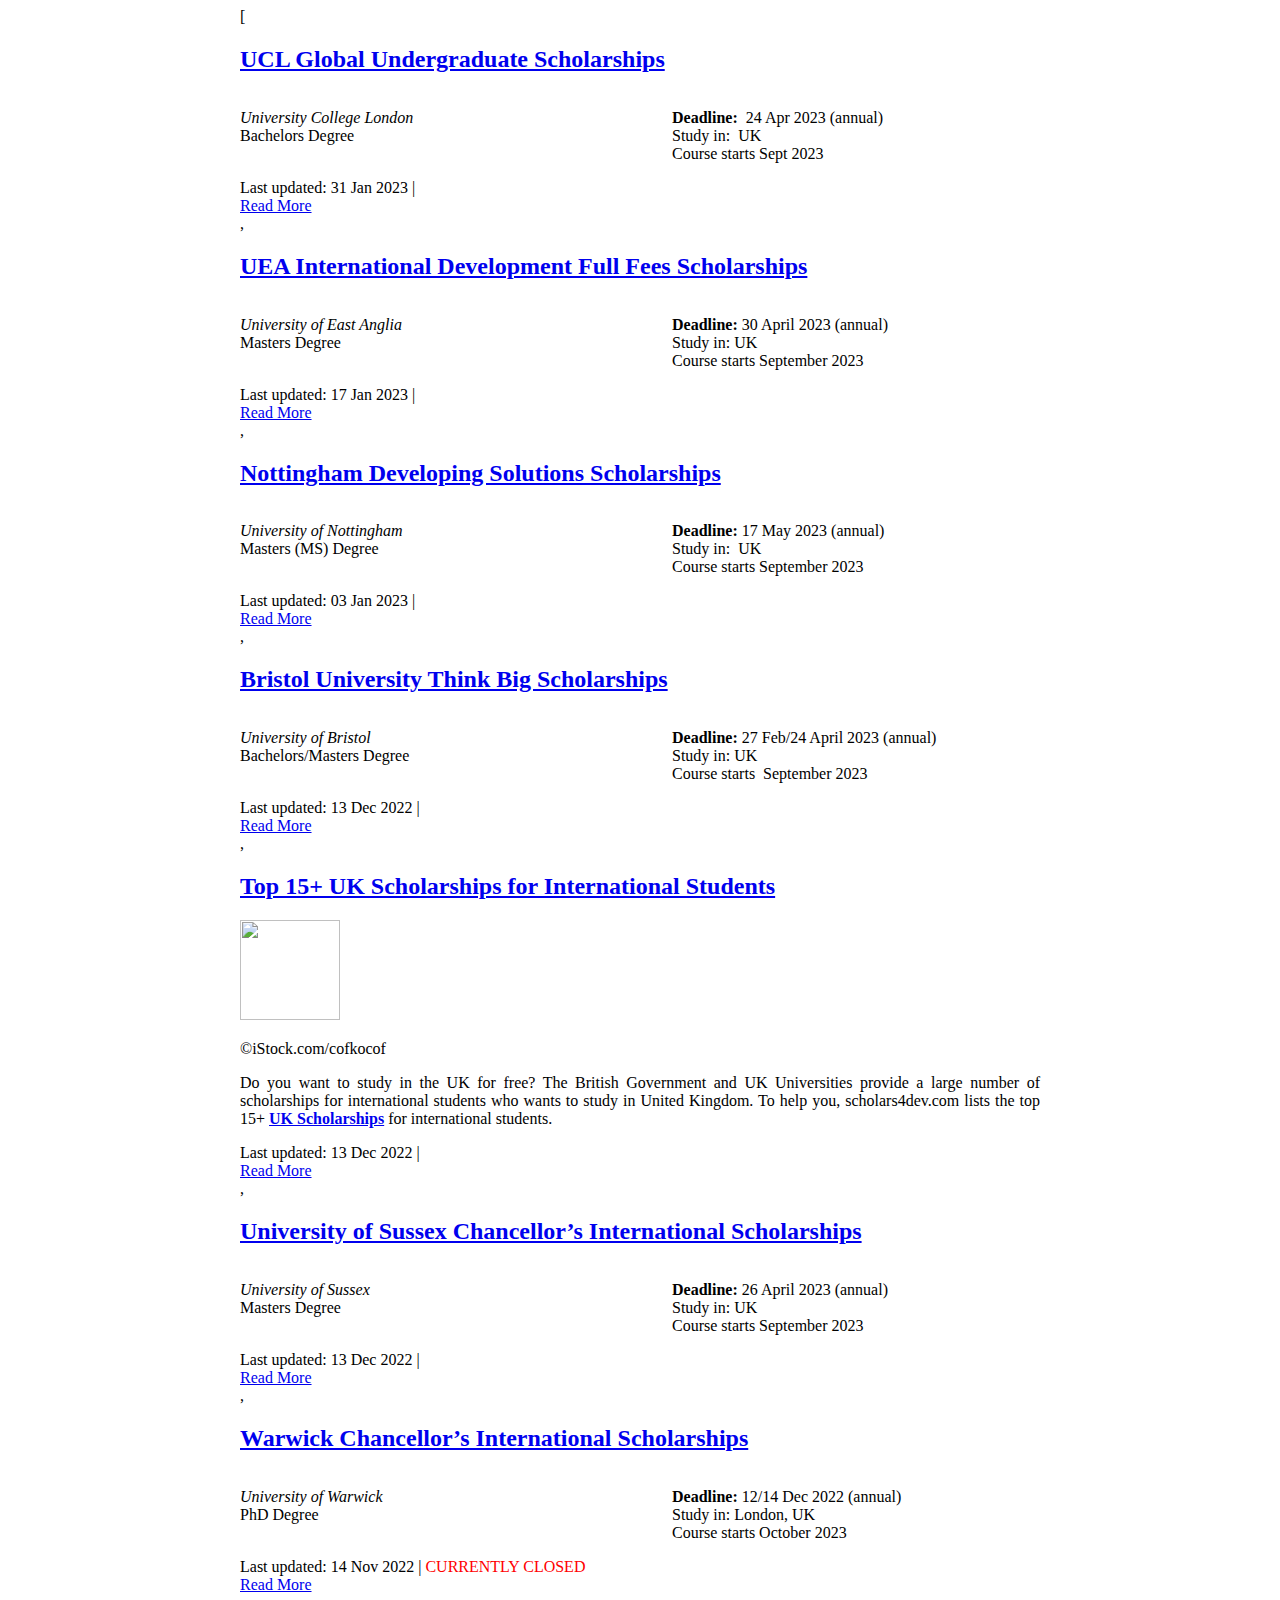
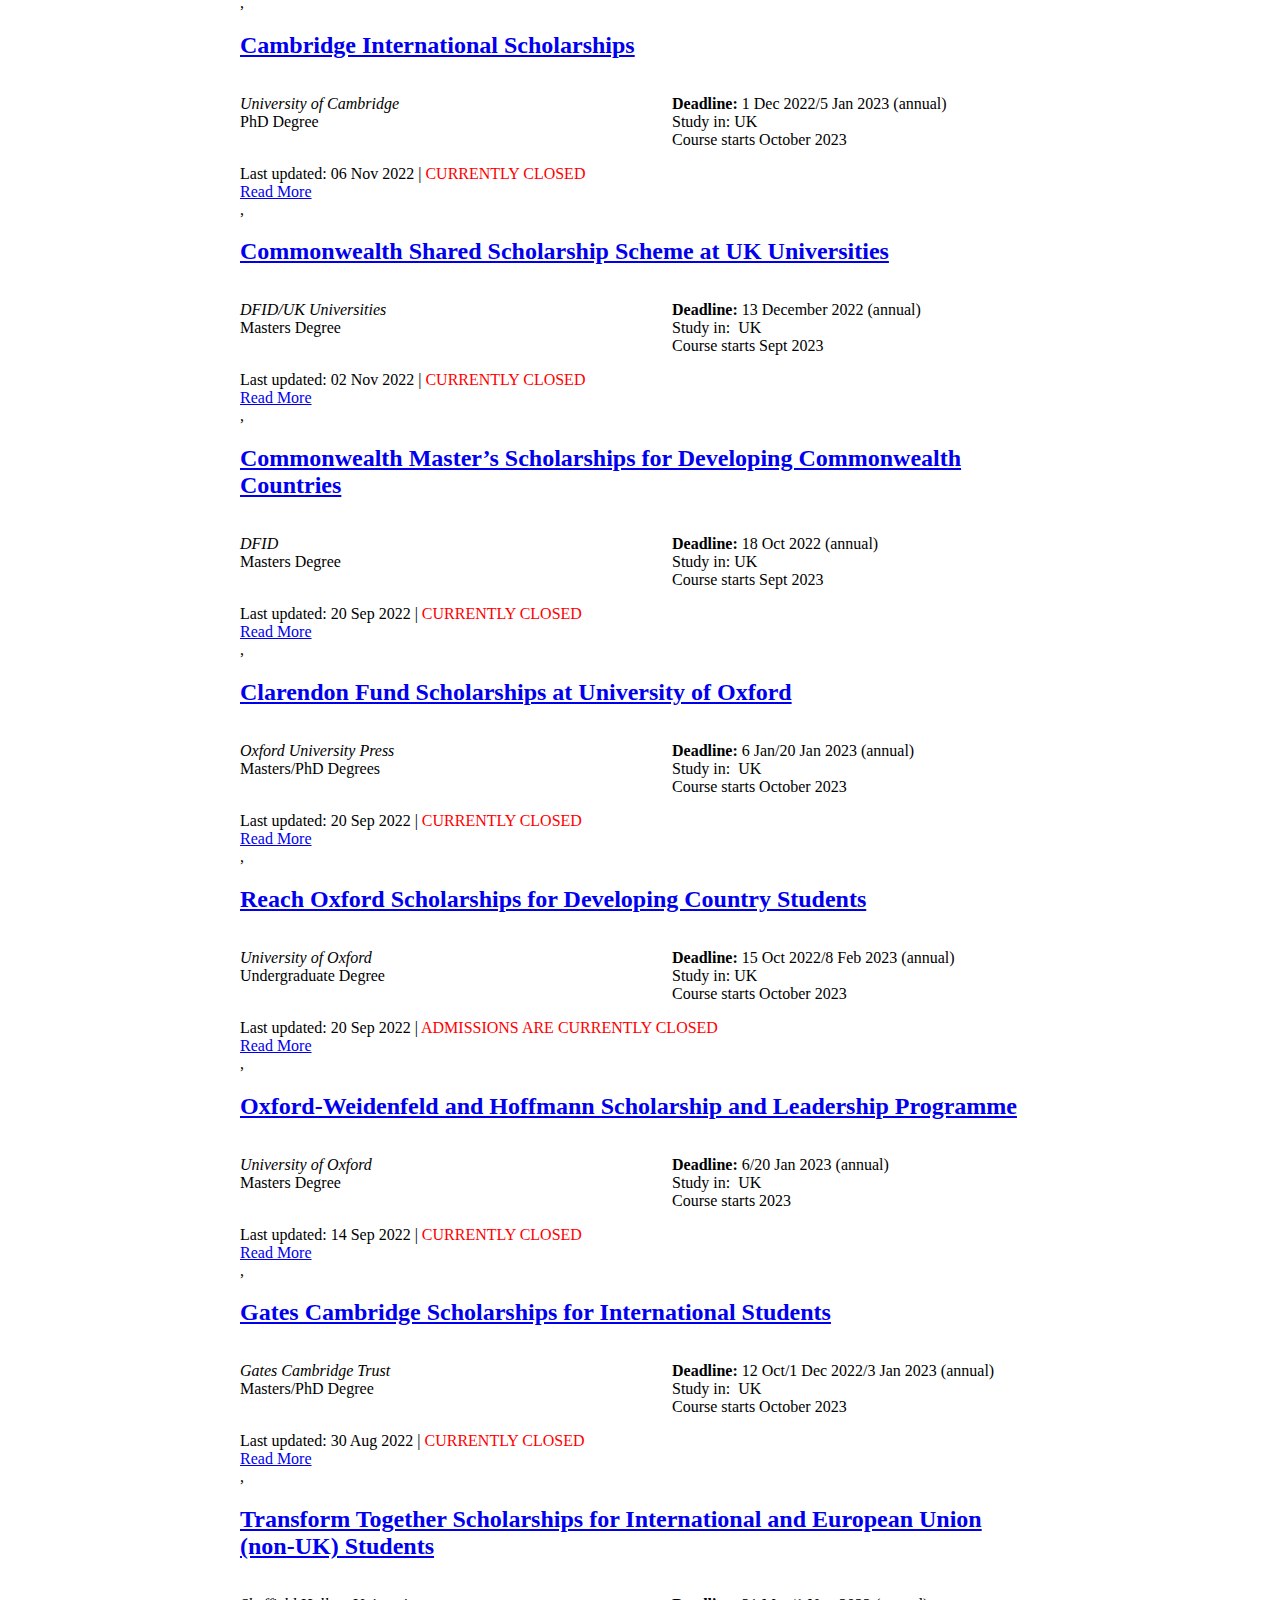
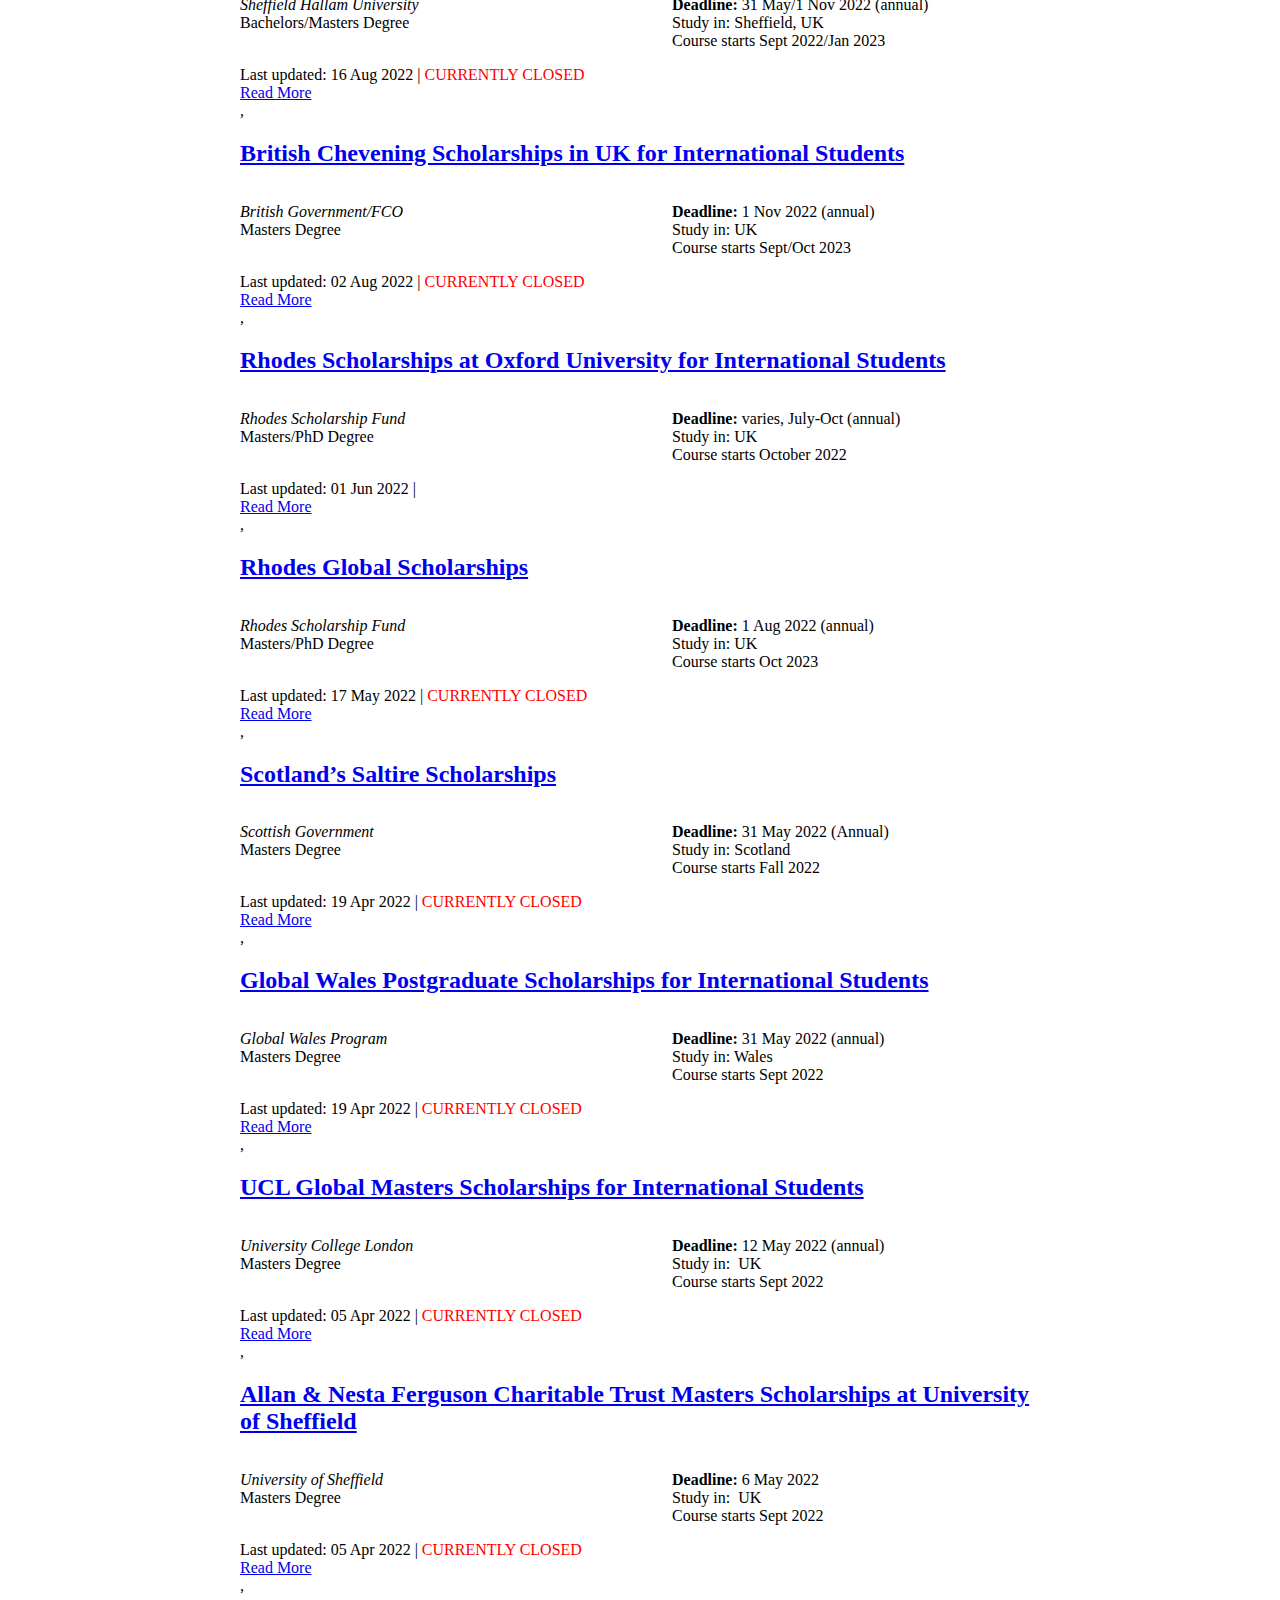
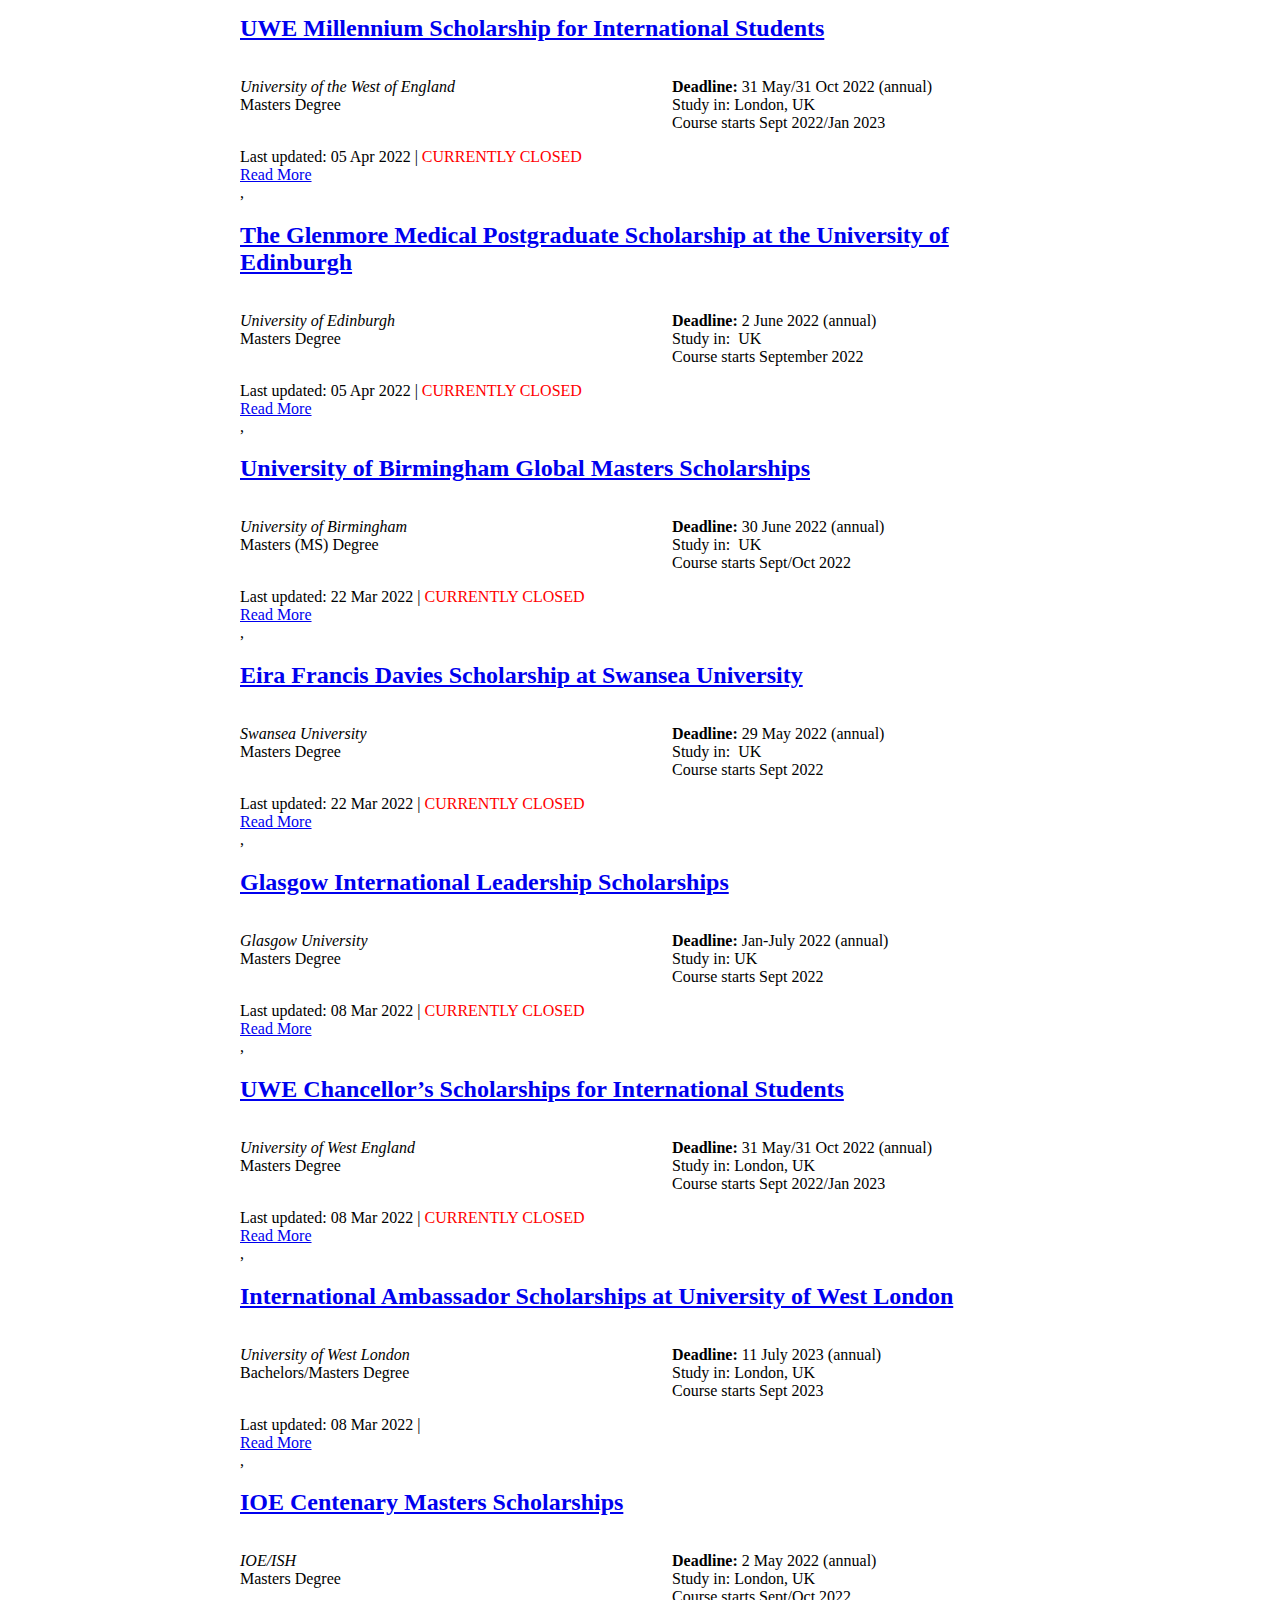
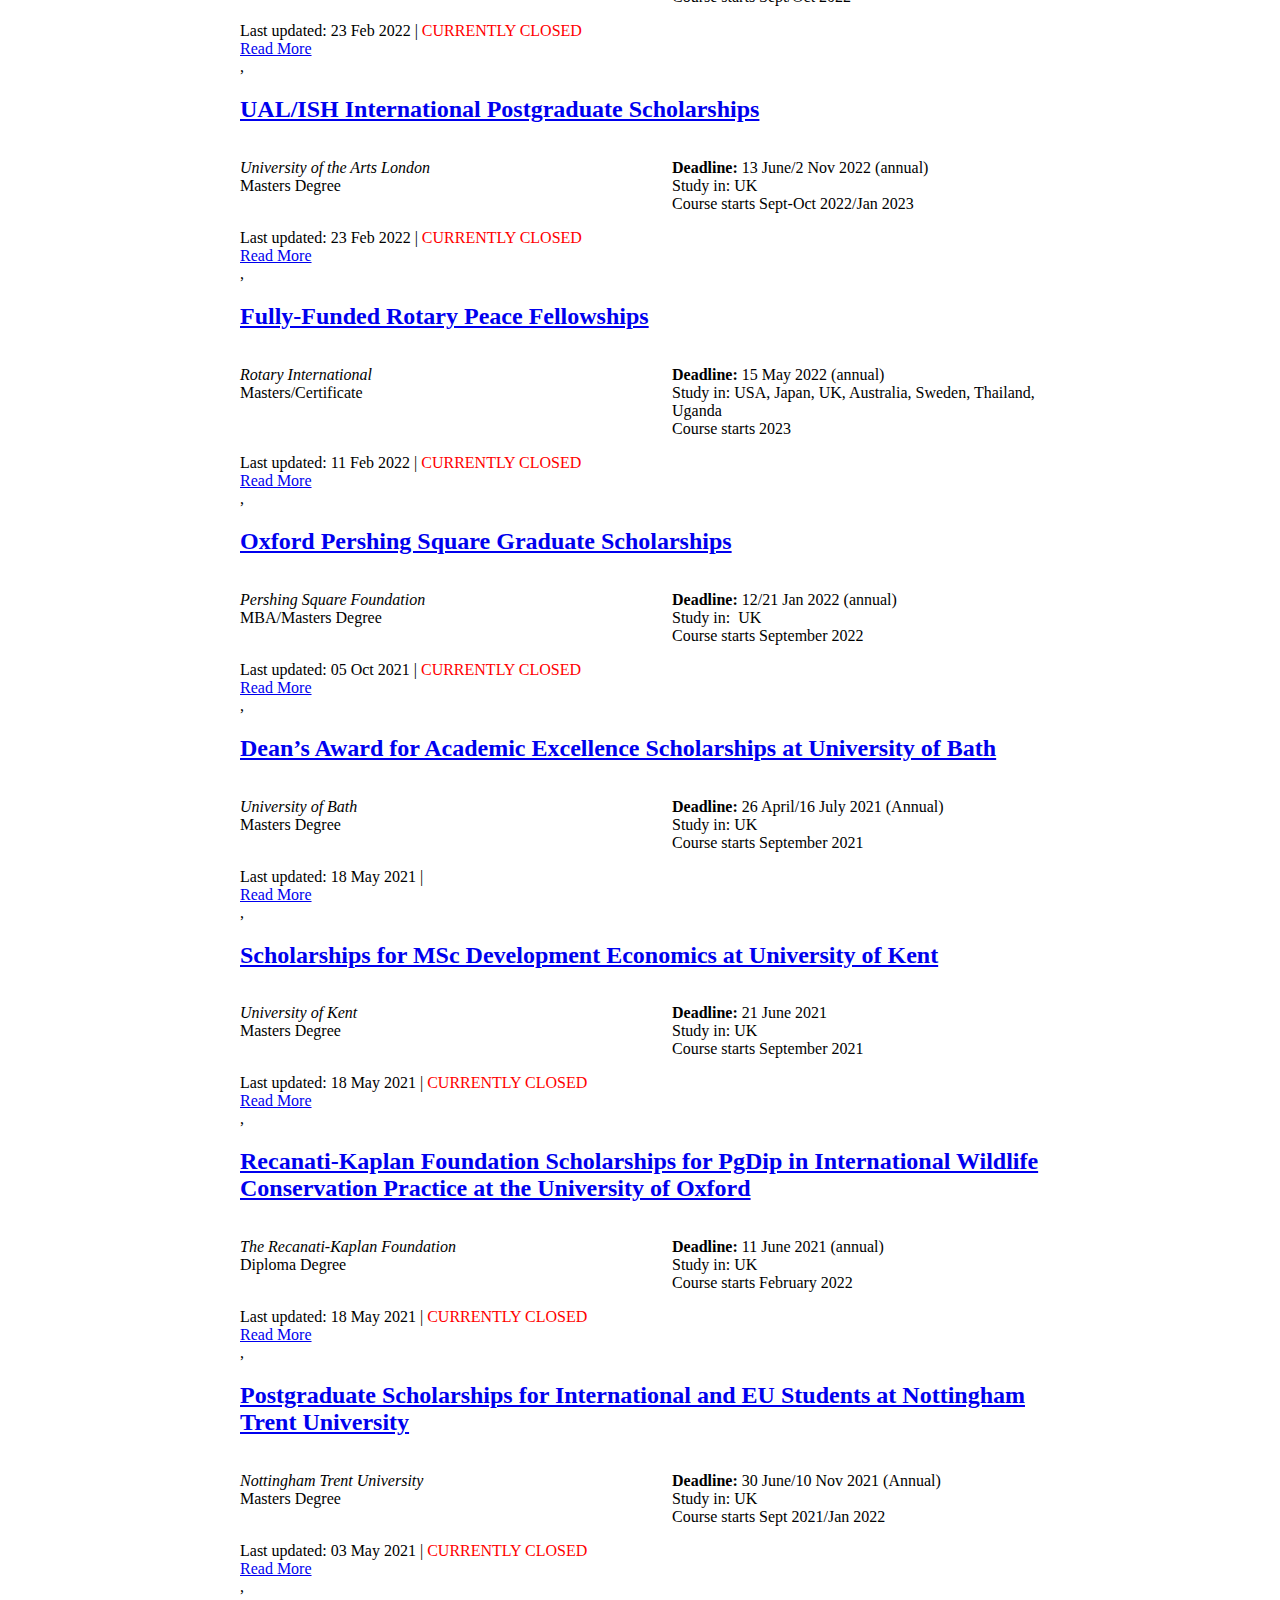
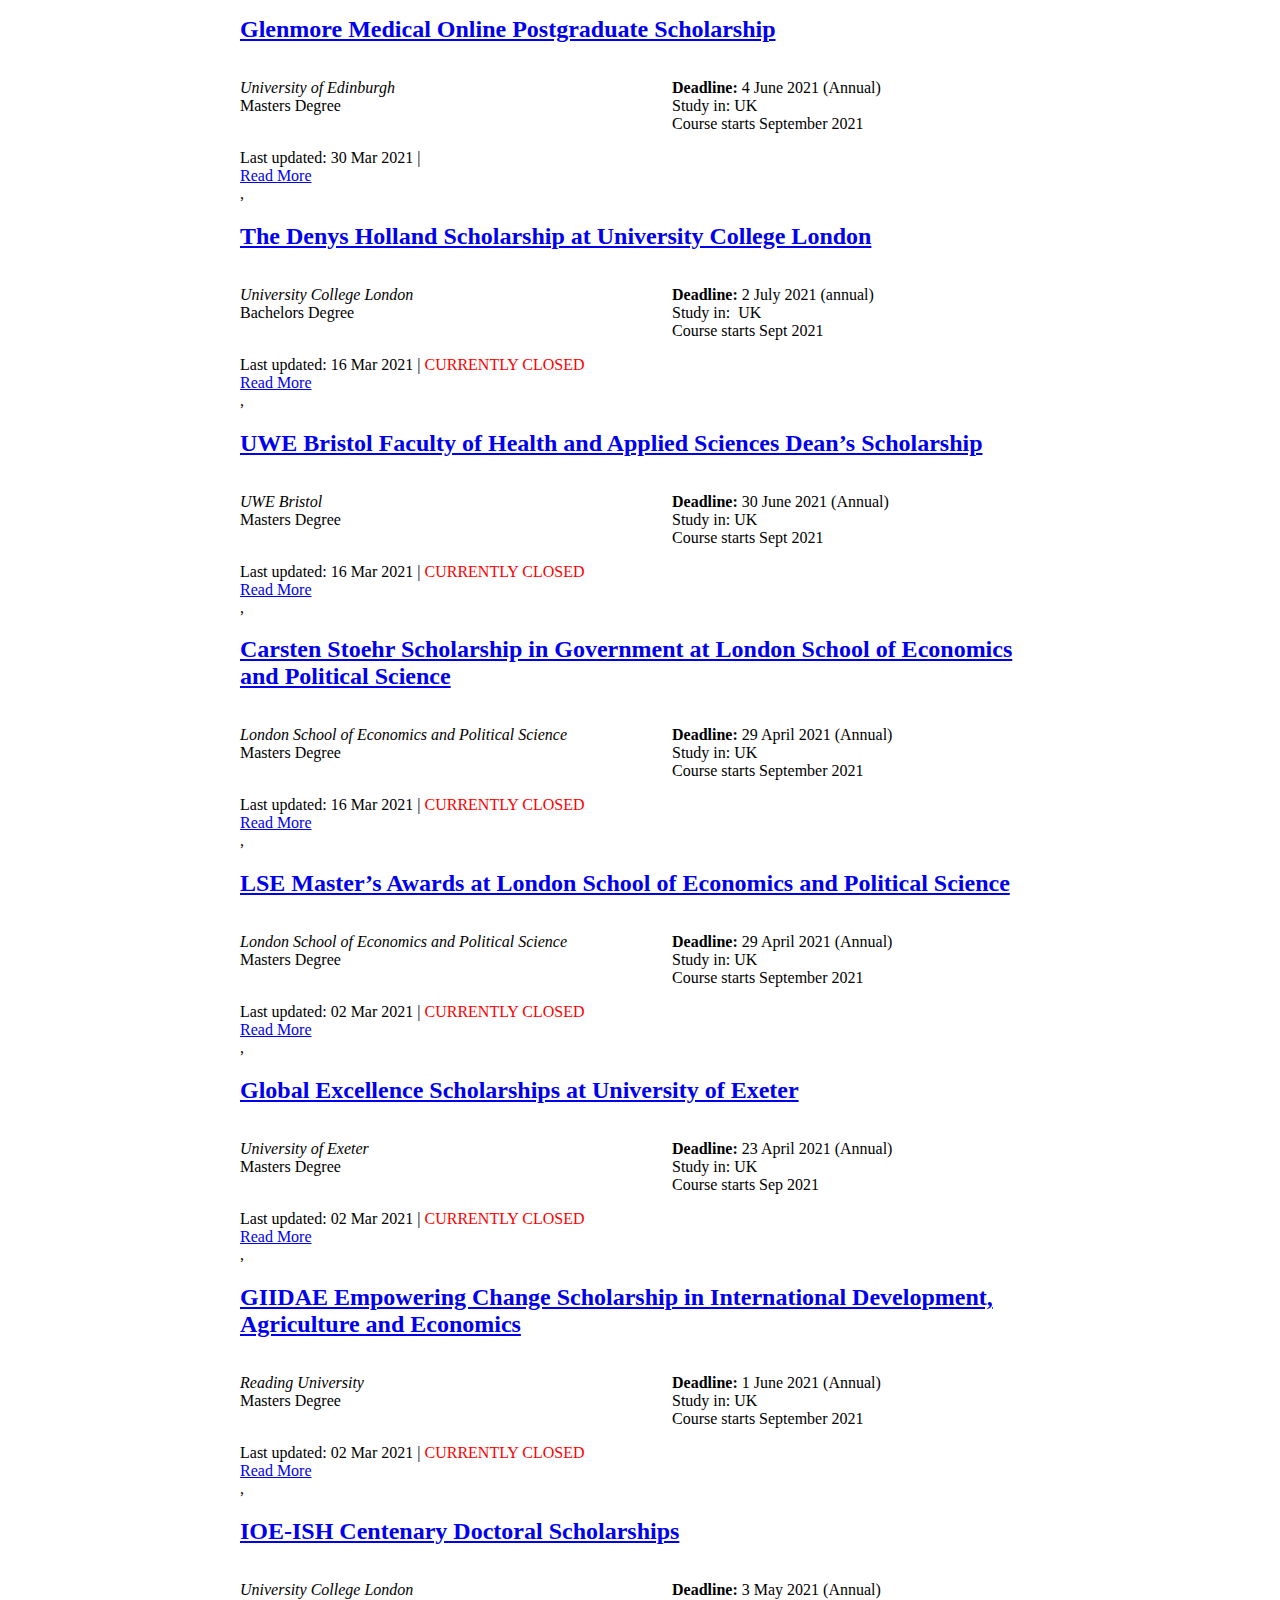
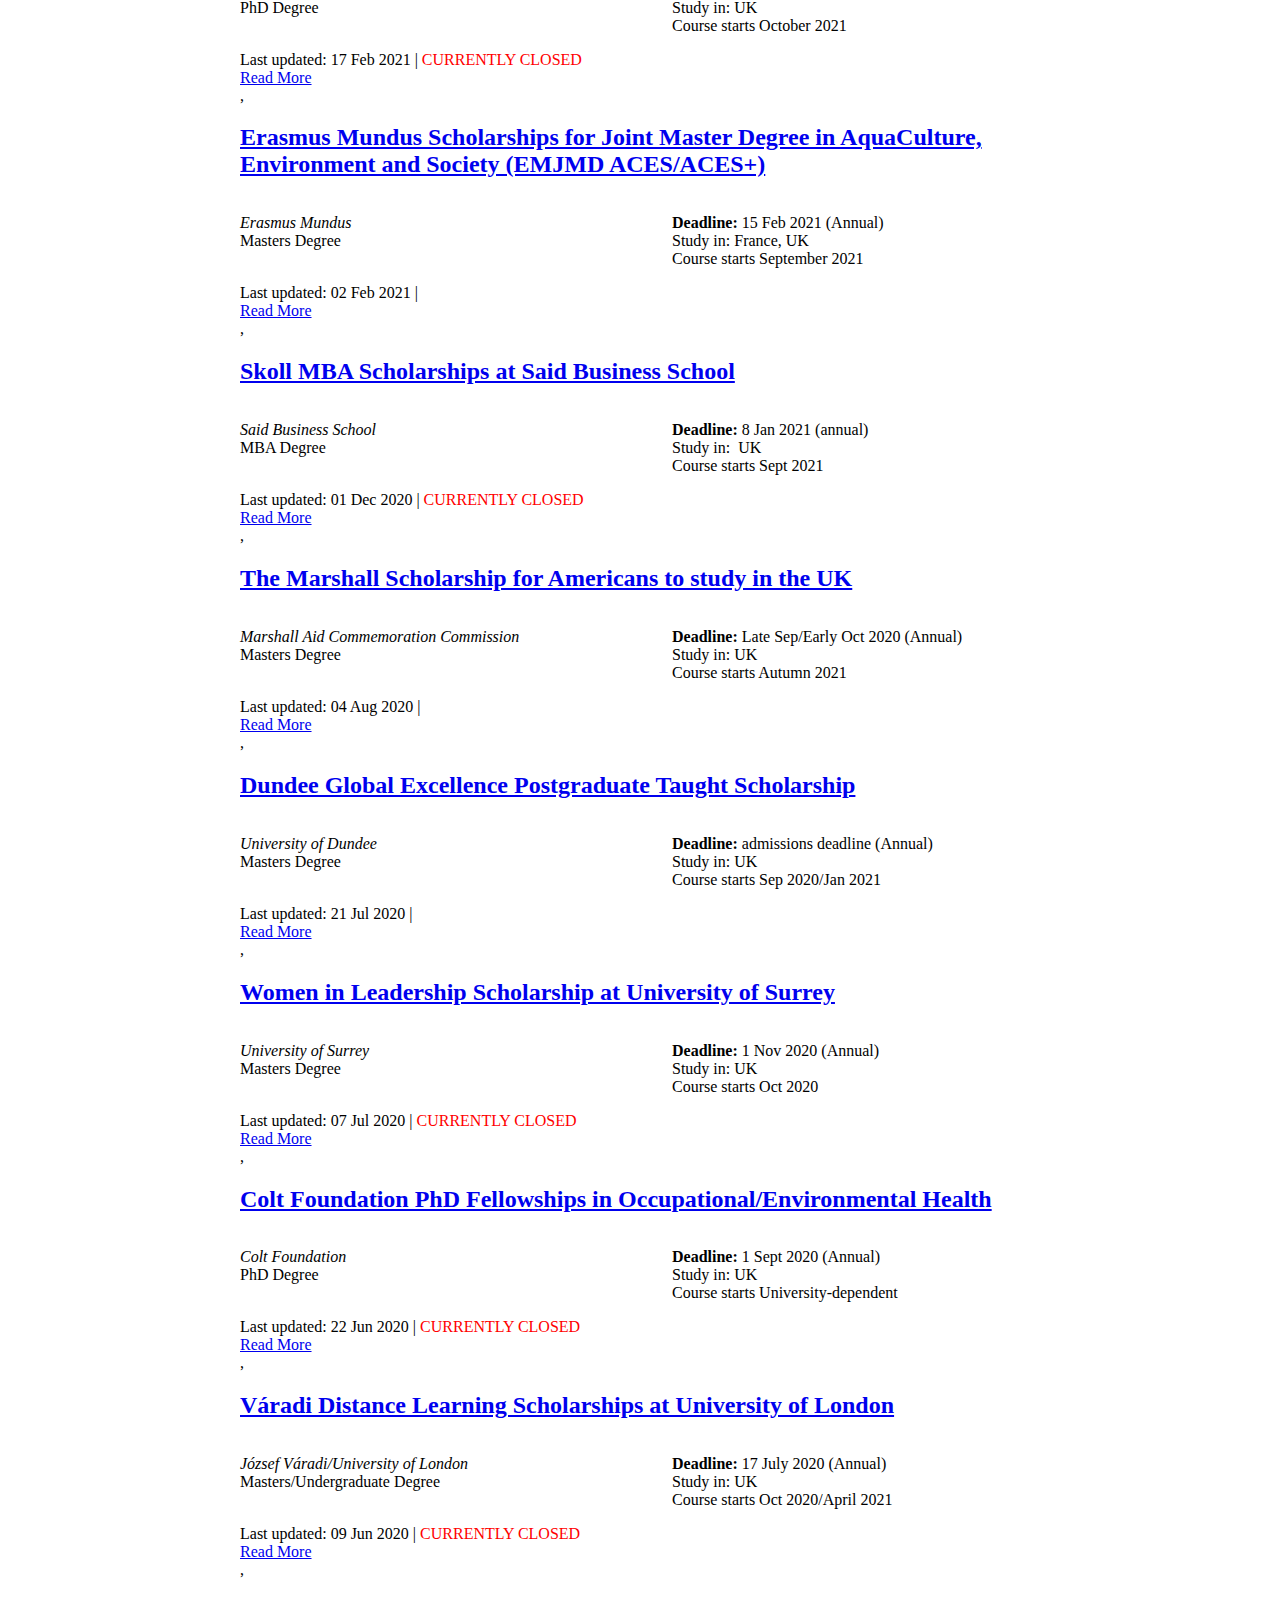
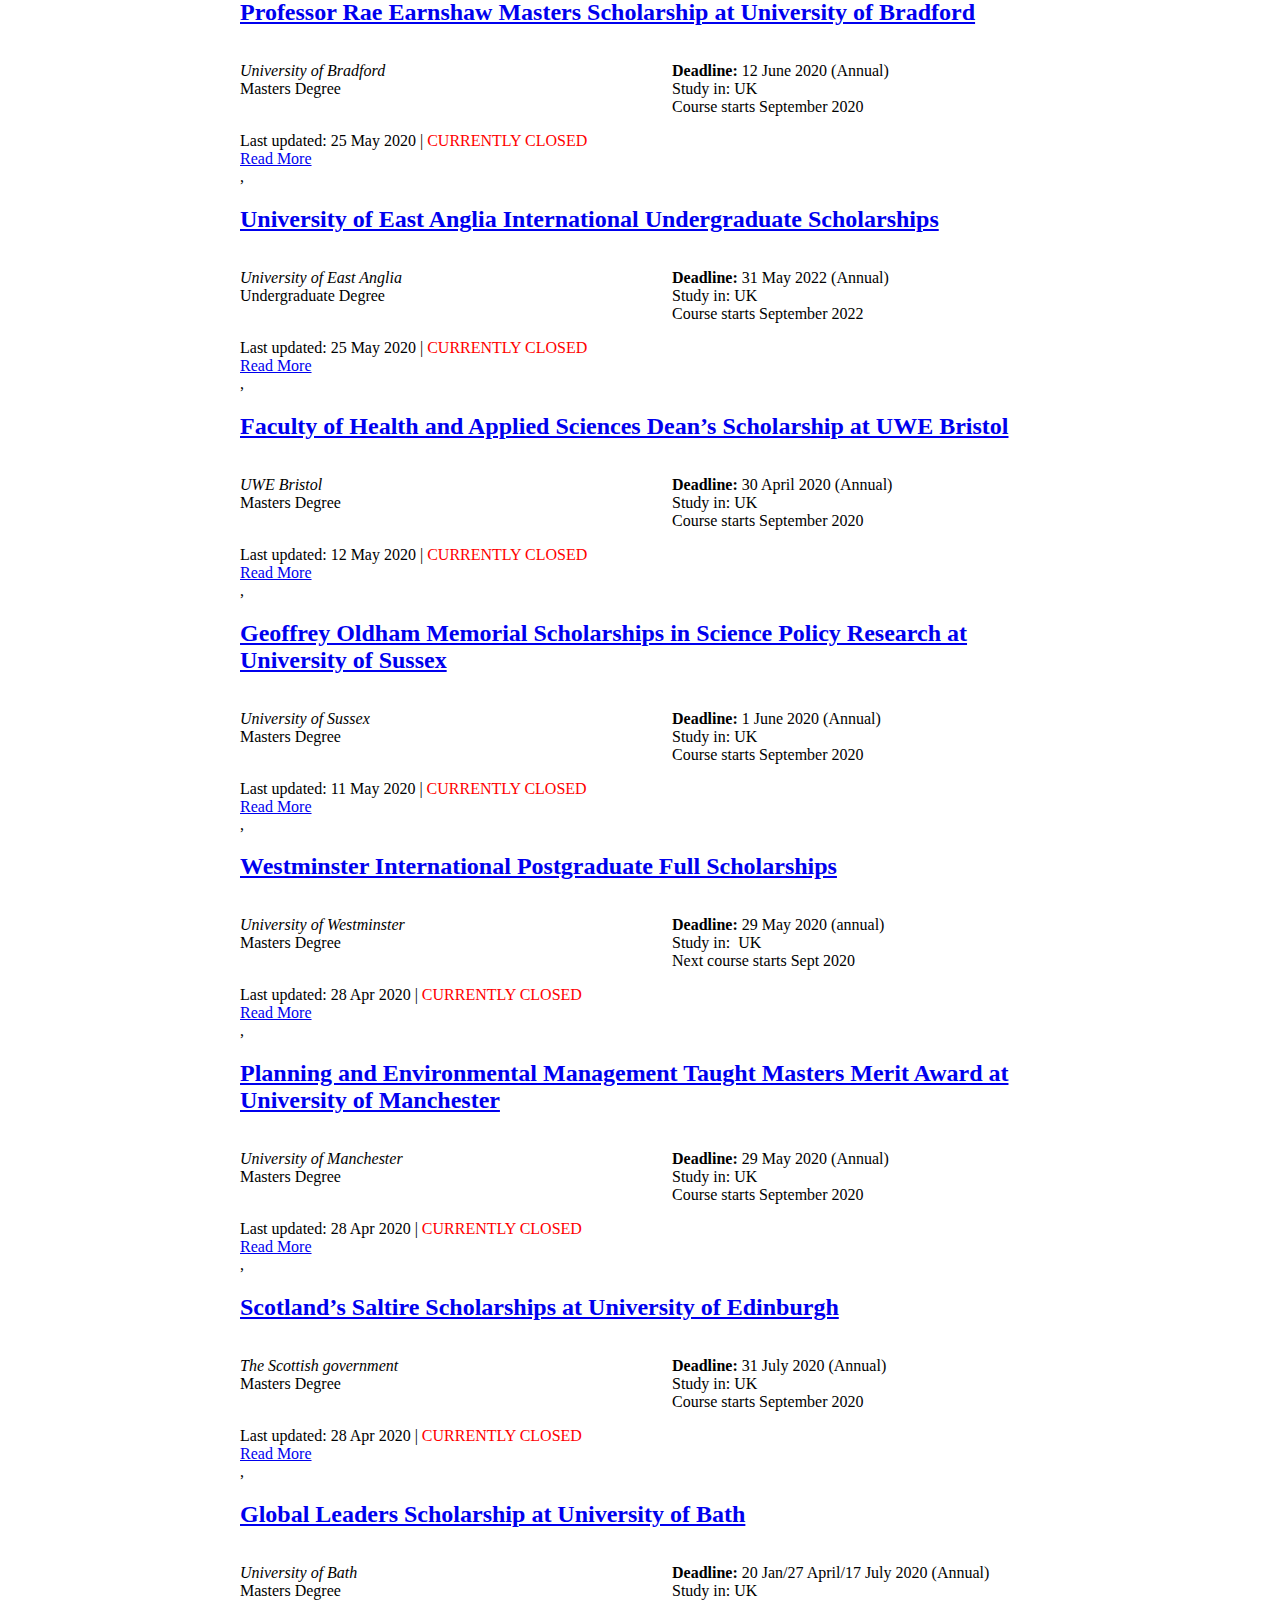
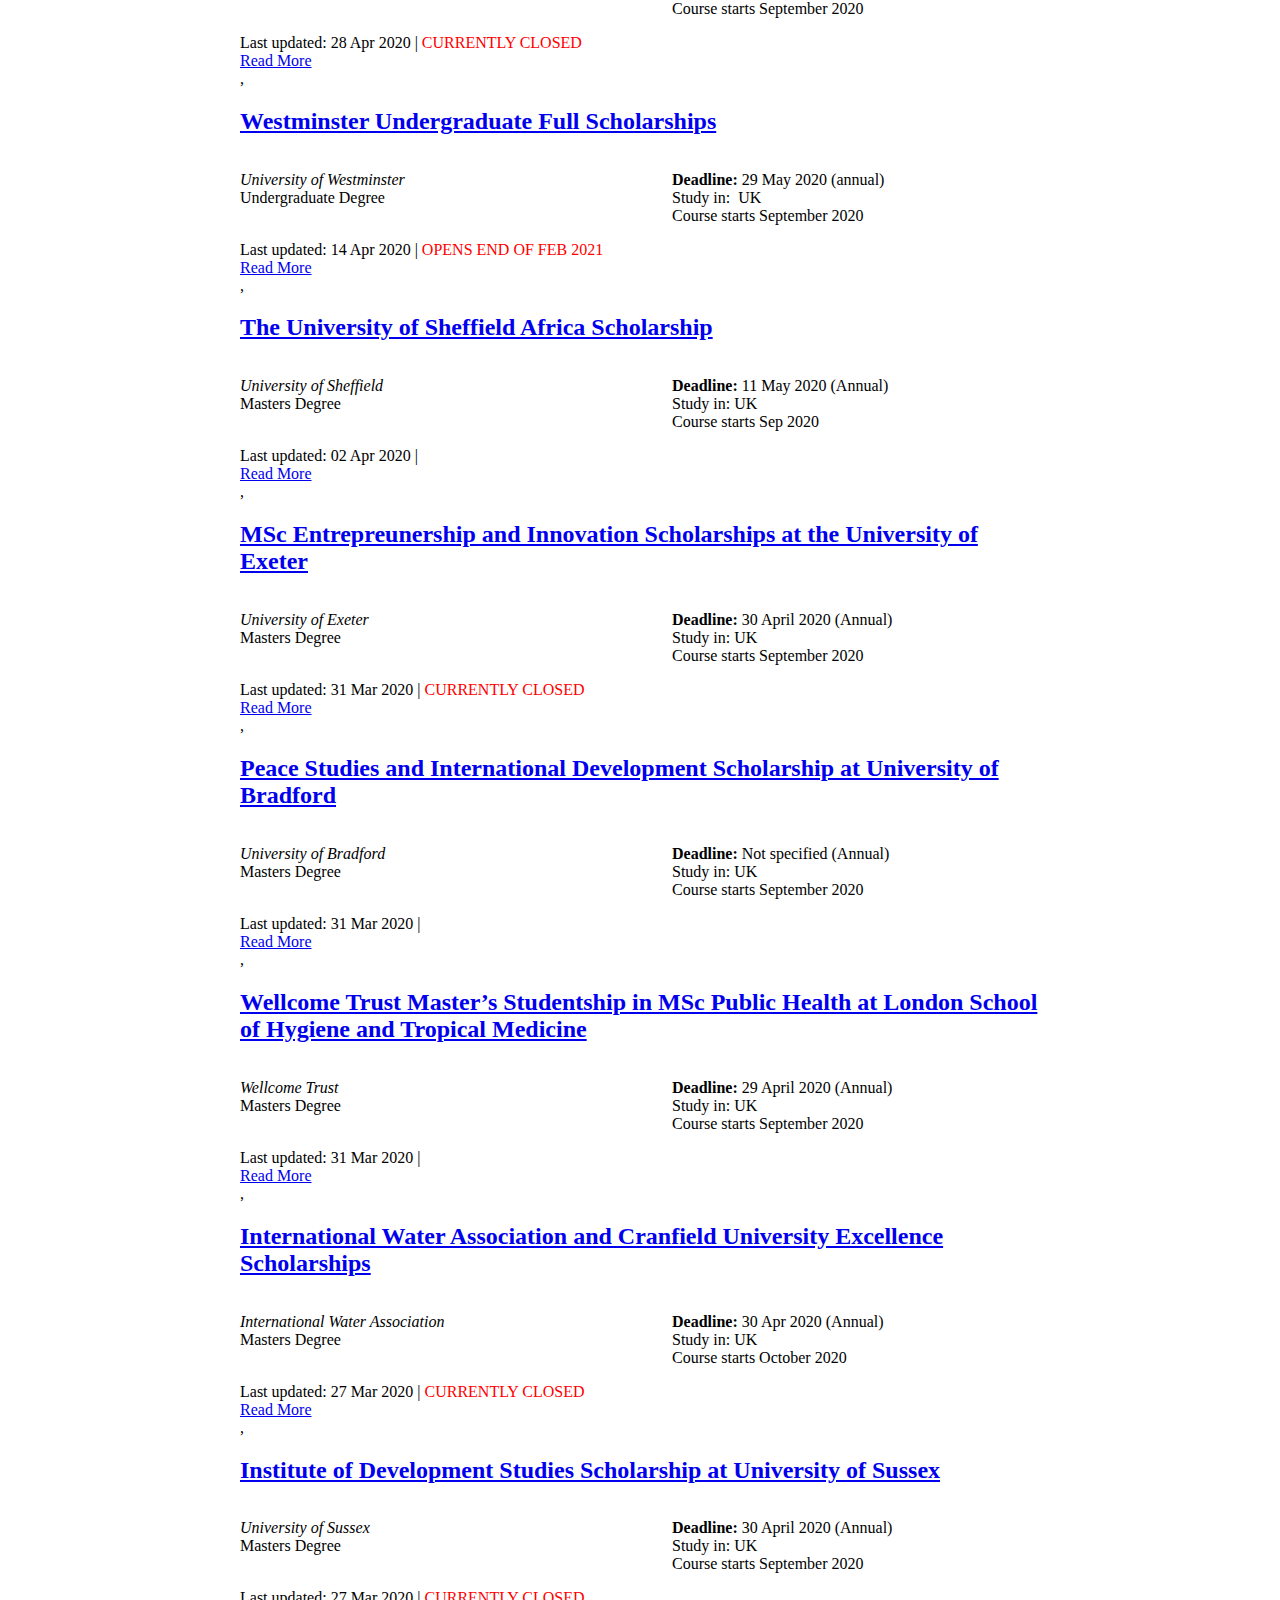
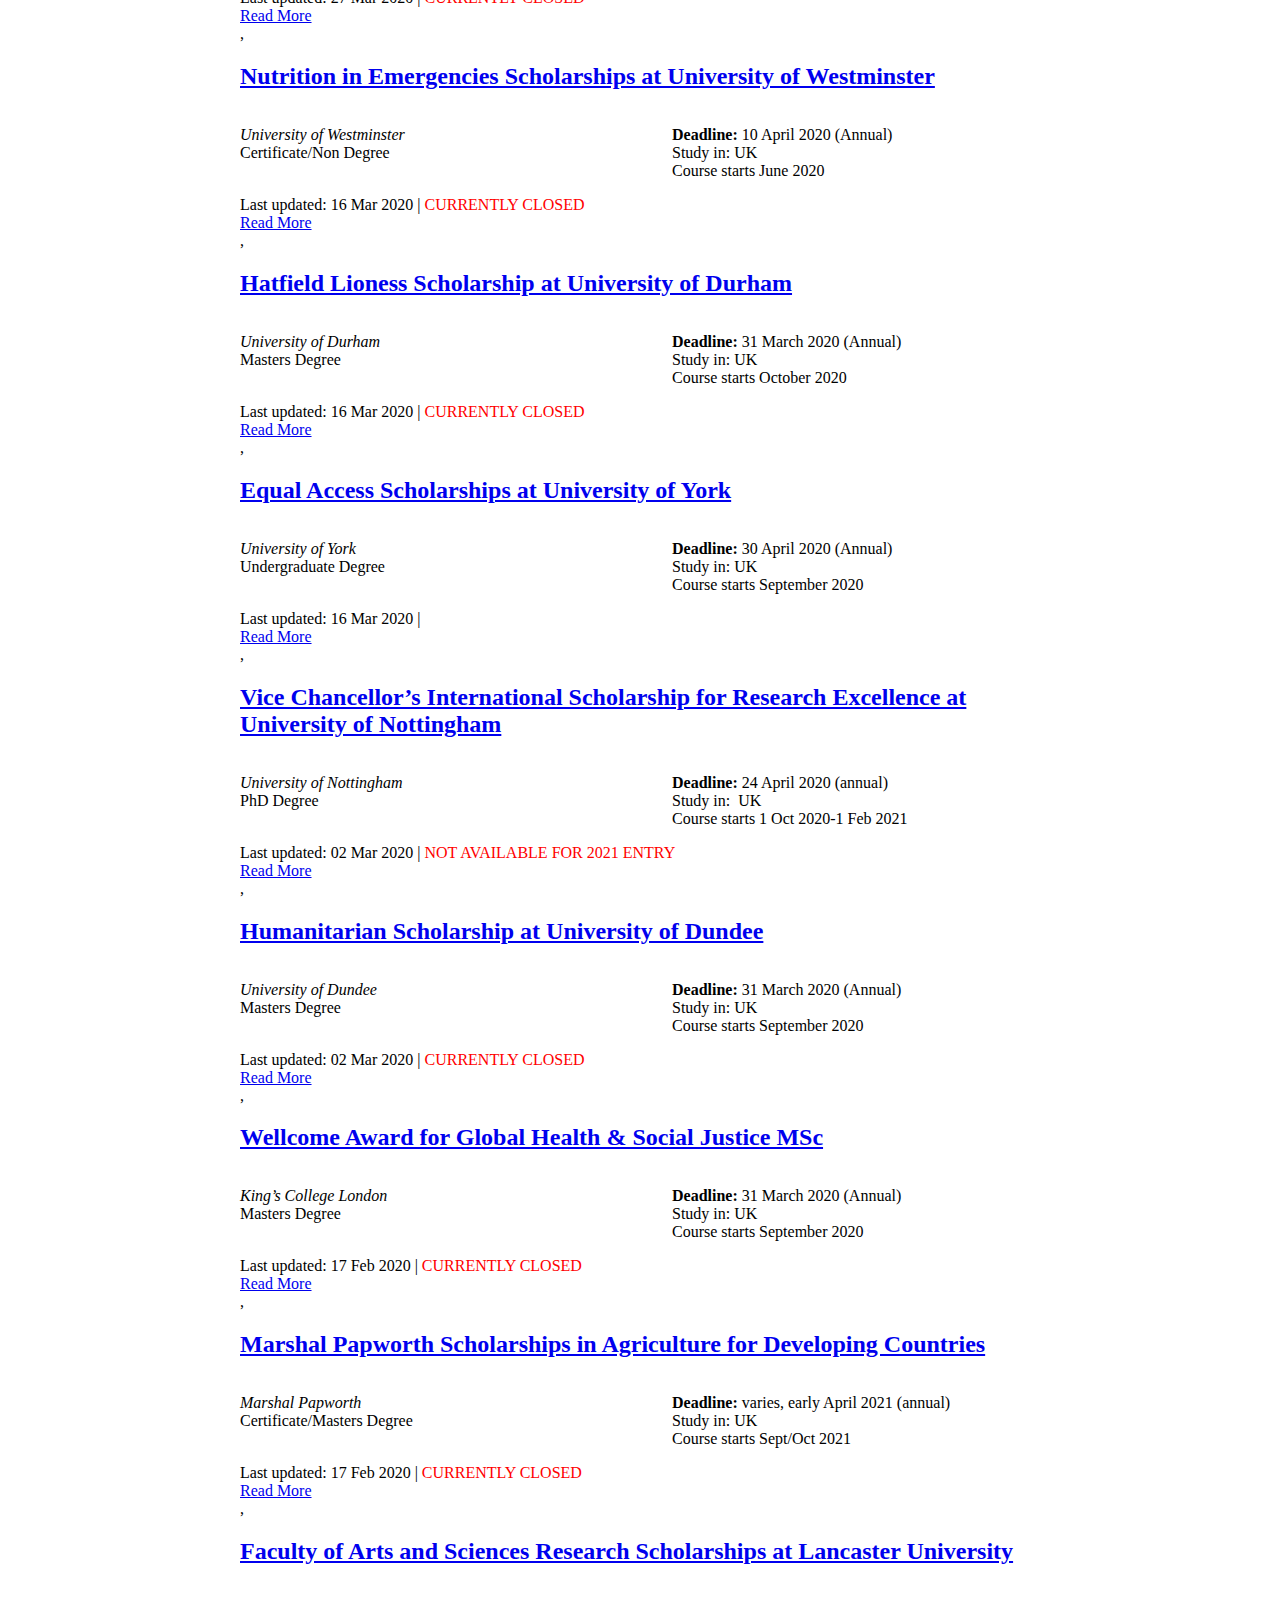
==== commit 7be3c91b: "update new official website" ====
--- a/webpage/scholars4dev.html
+++ b/webpage/scholars4dev.html
@@ -9,7 +9,7 @@
 <div class="postdate clearfix">
 <div class="left">
 
-Last updated: 17 Jan 2023 | <span style="color: #ff0000;"></span>
+Last updated: 31 Jan 2023 | <span style="color: #ff0000;"></span>
 </div>
 <div class="right">
 <a class="more-link" href="https://www.scholars4dev.com/27680/ucl-global-undergraduate-scholarships/" rel="bookmark" title="More about UCL Global Undergraduate Scholarships">Read More</a>
@@ -19,7 +19,7 @@
 <div class="entry clearfix">
 <h2><a href="https://www.scholars4dev.com/4772/international-development-scholarships-for-international-students/" rel="bookmark" title=" Link to UEA International Development Full Fees Scholarships">UEA International Development Full Fees Scholarships</a></h2>
 <p></p><div class="post_column_1" style="width:46%; float: left; padding-right: 8%; display: inline;"><p><em>University of East Anglia</em><br/>
-Masters Degree</p></div> <div class="post_column_1" style="width:46%; float: left; padding-right: 0; display: inline;"><p> <strong>Deadline:</strong> 30 April 2022 (annual)<br/>
+Masters Degree</p></div> <div class="post_column_1" style="width:46%; float: left; padding-right: 0; display: inline;"><p> <strong>Deadline:</strong> 30 April 2023 (annual)<br/>
 Study in: UK<br/>
 Course starts September 2023 </p></div>
 </div>
@@ -177,7 +177,7 @@
 <div class="postdate clearfix">
 <div class="left">
 
-Last updated: 20 Sep 2022 | <span style="color: #ff0000;"></span>
+Last updated: 20 Sep 2022 | <span style="color: #ff0000;">CURRENTLY CLOSED</span>
 </div>
 <div class="right">
 <a class="more-link" href="https://www.scholars4dev.com/2269/clarendon-scholarships-at-university-of-oxford/" rel="bookmark" title="More about Clarendon Fund Scholarships at University of Oxford">Read More</a>
@@ -211,7 +211,7 @@
 <div class="postdate clearfix">
 <div class="left">
 
-Last updated: 14 Sep 2022 | <span style="color: #ff0000;"></span>
+Last updated: 14 Sep 2022 | <span style="color: #ff0000;">CURRENTLY CLOSED</span>
 </div>
 <div class="right">
 <a class="more-link" href="https://www.scholars4dev.com/2191/weidenfeld-scholarships-at-university-of-oxford/" rel="bookmark" title="More about Oxford-Weidenfeld and Hoffmann Scholarship and Leadership Programme">Read More</a>
